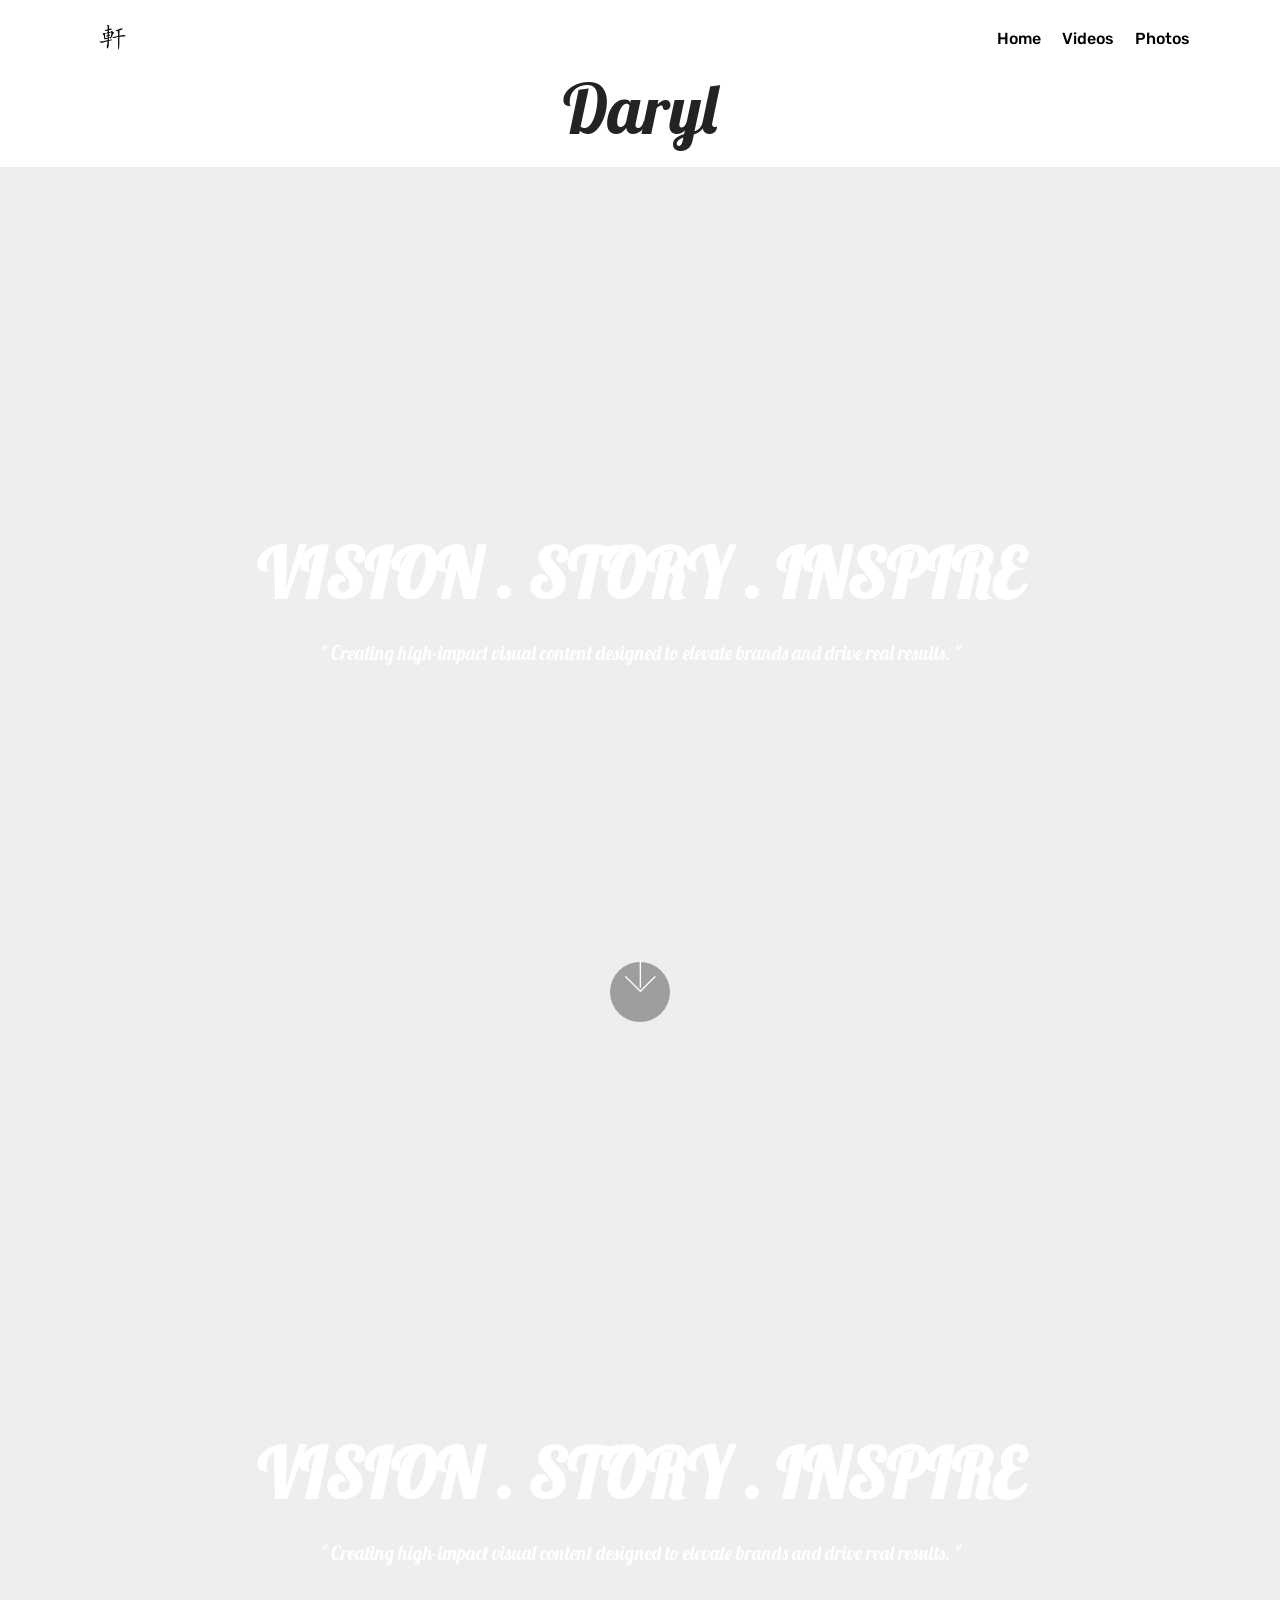
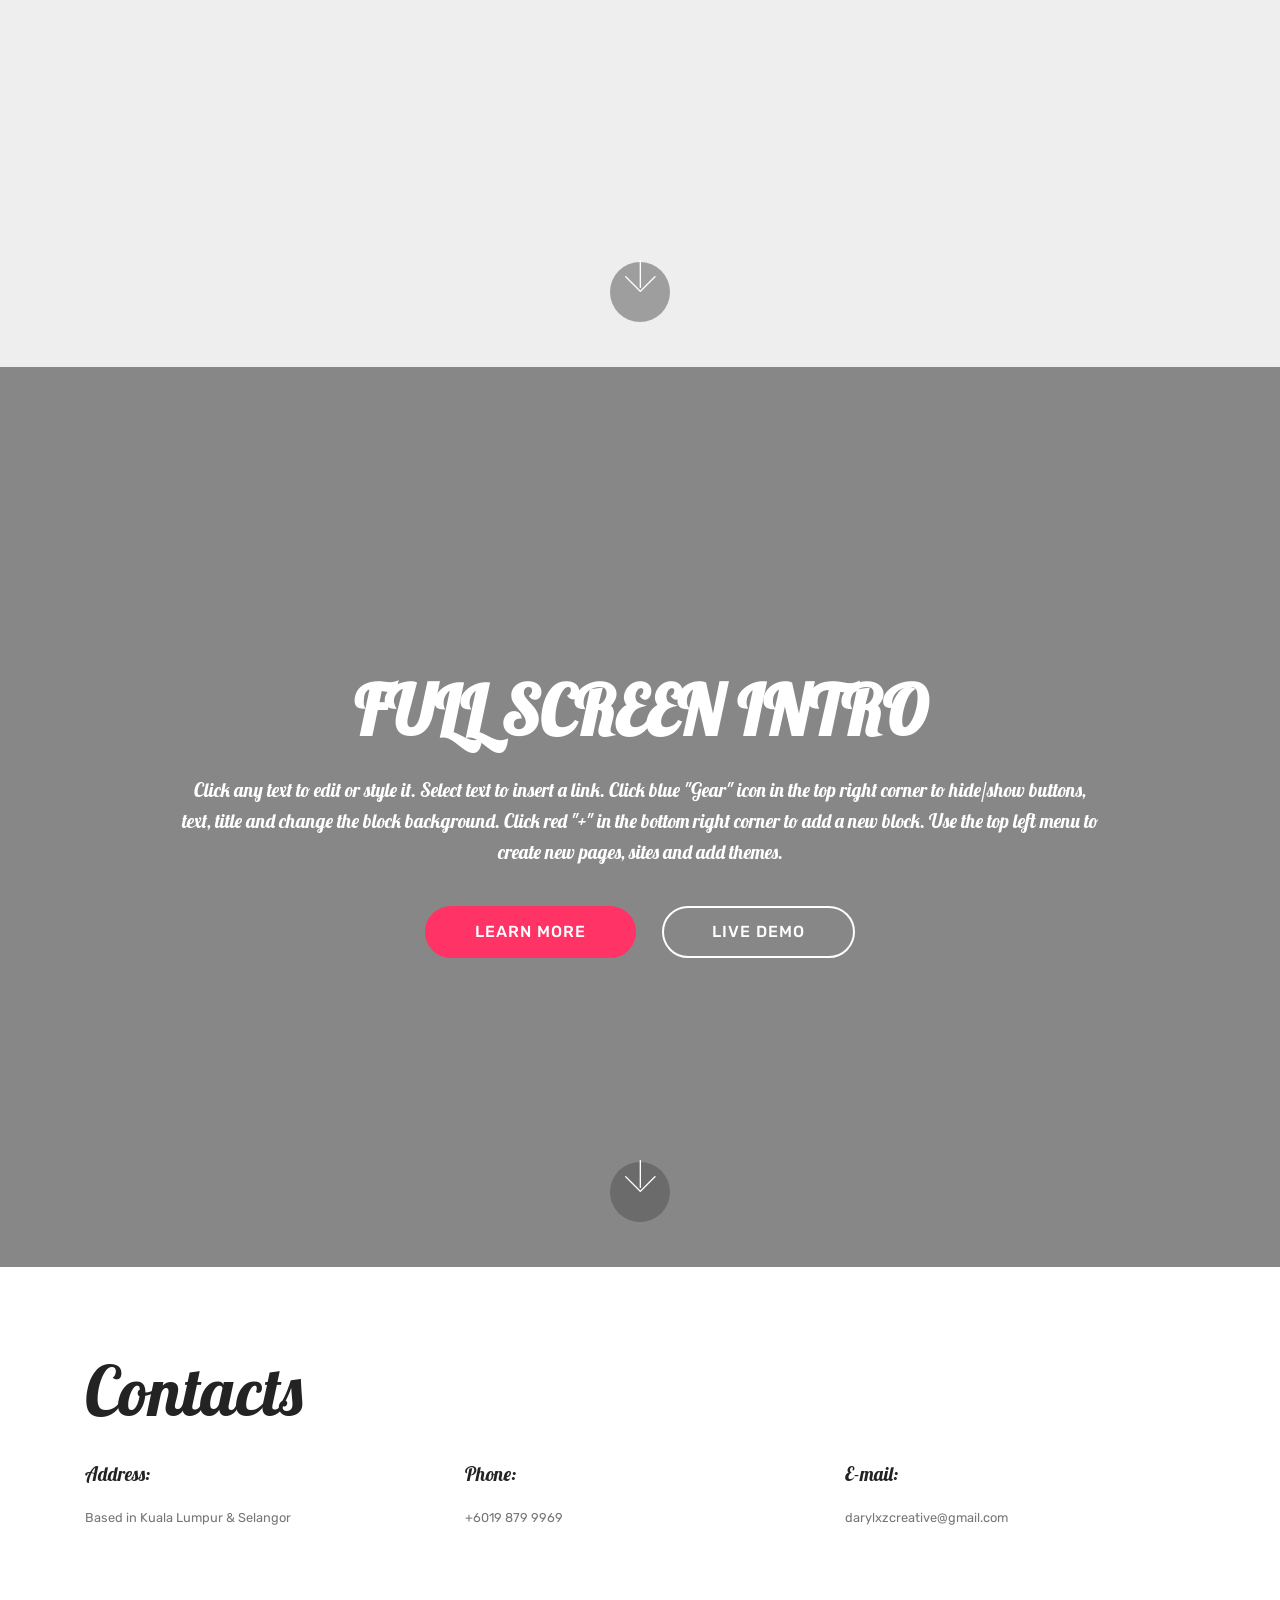
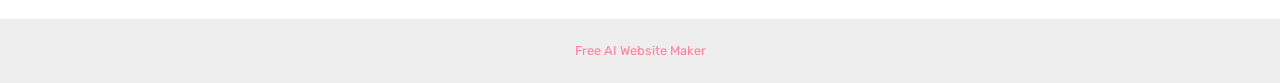
==== index.html @ c390979a "v3" ====
<!DOCTYPE html>
<html  >
<head>
  <!-- Site made with Mobirise Website Builder v6.1.12, https://mobirise.com -->
  <meta charset="UTF-8">
  <meta http-equiv="X-UA-Compatible" content="IE=edge">
  <meta name="generator" content="Mobirise v6.1.12, mobirise.com">
  <meta name="viewport" content="width=device-width, initial-scale=1, minimum-scale=1">
  <link rel="shortcut icon" href="assets/images/1-122x113.png" type="image/x-icon">
  <meta name="description" content="">
  
  
  <title>Home</title>
  <link rel="stylesheet" href="assets/web/assets/mobirise-icons/mobirise-icons.css">
  <link rel="stylesheet" href="assets/bootstrap/css/bootstrap.min.css">
  <link rel="stylesheet" href="assets/bootstrap/css/bootstrap-grid.min.css">
  <link rel="stylesheet" href="assets/bootstrap/css/bootstrap-reboot.min.css">
  <link rel="stylesheet" href="assets/tether/tether.min.css">
  <link rel="stylesheet" href="assets/dropdown/css/style.css">
  <link rel="stylesheet" href="assets/theme/css/style.css">
  <link rel="preload" href="https://fonts.googleapis.com/css?family=Lobster:400&display=swap" as="style" onload="this.onload=null;this.rel='stylesheet'">
  <noscript><link rel="stylesheet" href="https://fonts.googleapis.com/css?family=Lobster:400&display=swap"></noscript>
  <link rel="preload" href="https://fonts.googleapis.com/css?family=Rubik:300,400,500,600,700,800,900,300i,400i,500i,600i,700i,800i,900i&display=swap" as="style" onload="this.onload=null;this.rel='stylesheet'">
  <noscript><link rel="stylesheet" href="https://fonts.googleapis.com/css?family=Rubik:300,400,500,600,700,800,900,300i,400i,500i,600i,700i,800i,900i&display=swap"></noscript>
  <link rel="preload" as="style" href="assets/mobirise/css/mbr-additional.css?v=bvuc8x"><link rel="stylesheet" href="assets/mobirise/css/mbr-additional.css?v=bvuc8x" type="text/css">

  
  
  
</head>
<body>
  
  <section class="menu cid-vhZBrBcMQZ" once="menu" id="menu2-3o">

    

    <nav class="navbar navbar-expand beta-menu navbar-dropdown align-items-center navbar-toggleable-sm">
        <button class="navbar-toggler navbar-toggler-right" type="button" data-toggle="collapse" data-target="#navbarSupportedContent" aria-controls="navbarSupportedContent" aria-expanded="false" aria-label="Toggle navigation">
            <div class="hamburger">
                <span></span>
                <span></span>
                <span></span>
                <span></span>
            </div>
        </button>
        <div class="menu-logo">
            <div class="navbar-brand">
                <span class="navbar-logo">
                    <a href="index.html">
                        <img src="assets/images/1-122x113.png" alt="Mobirise" title="" style="height: 3.8rem;">
                    </a>
                </span>
                
            </div>
        </div>
        <div class="collapse navbar-collapse" id="navbarSupportedContent">
            <ul class="navbar-nav nav-dropdown nav-right" data-app-modern-menu="true"><li class="nav-item">
                    <a class="nav-link link text-black text-primary display-4" href="index.html">Home</a>
                </li><li class="nav-item"><a class="nav-link link text-black display-4" href="page1.html">Videos</a></li>
                <li class="nav-item">
                    <a class="nav-link link text-black display-4" href="page2.html">Photos</a>
                </li></ul>
            
        </div>
    </nav>
</section>

<section class="mbr-section content4 cid-vhZAEZSjSD" id="content4-3n">

    

    <div class="container">
        <div class="media-container-row">
            <div class="title col-12 col-md-8">
                <h1 class="align-center pb-3 mbr-fonts-style display-1">Daryl</h1>
                
                
            </div>
        </div>
    </div>
</section>

<section class="header6 cid-vhZHYrtEJX mbr-fullscreen" data-bg-video="https://youtu.be/ODZsAL_GTgk" id="header6-3u">

    

    

    <div class="container">
        <div class="row justify-content-md-center">
            <div class="mbr-white col-md-10">
                <h1 class="mbr-section-title align-center mbr-bold pb-3 mbr-fonts-style display-1">VISION . STORY . INSPIRE</h1>
                <p class="mbr-text align-center pb-3 mbr-fonts-style display-5">
                    " Creating high-impact visual content designed to elevate brands and drive real results. "
                </p>
                
            </div>
        </div>
    </div>

    <div class="mbr-arrow hidden-sm-down" aria-hidden="true">
        <a href="#next">
            <i class="mbri-down mbr-iconfont"></i>
        </a>
    </div>
</section>

<section class="cid-vhZI1ZffDV mbr-fullscreen" data-bg-video="https://youtu.be/ODZsAL_GTgk" id="header2-3v">

    

    

    <div class="container align-center">
        <div class="row justify-content-md-center">
            <div class="mbr-white col-md-10">
                <h1 class="mbr-section-title mbr-bold pb-3 mbr-fonts-style display-1">VISION . STORY . INSPIRE</h1>
                
                <p class="mbr-text pb-3 mbr-fonts-style display-5">
                    " Creating high-impact visual content designed to elevate brands and drive real results. "
                </p>
                
            </div>
        </div>
    </div>
    <div class="mbr-arrow hidden-sm-down" aria-hidden="true">
        <a href="#next">
            <i class="mbri-down mbr-iconfont"></i>
        </a>
    </div>
</section>

<section class="cid-vhZJtGOlrM mbr-fullscreen" data-bg-video="https://youtu.be/o5mt3nNcEqU" id="header2-3w">

    

    <div class="mbr-overlay" style="opacity: 0.5; background-color: rgb(35, 35, 35);"></div>

    <div class="container align-center">
        <div class="row justify-content-md-center">
            <div class="mbr-white col-md-10">
                <h1 class="mbr-section-title mbr-bold pb-3 mbr-fonts-style display-1">
                    FULL SCREEN INTRO
                </h1>
                
                <p class="mbr-text pb-3 mbr-fonts-style display-5">
                    Click any text to edit or style it. Select text to insert a link. Click blue "Gear" icon in the top right corner to hide/show buttons, text, title and change the block background. Click red "+" in the bottom right corner to add a new block. Use the top left menu to create new pages, sites and add themes.
                </p>
                <div class="mbr-section-btn">
                    <a class="btn btn-md btn-secondary display-4" href="https://mobiri.se">LEARN MORE</a>
                    <a class="btn btn-md btn-white-outline display-4" href="https://mobiri.se">LIVE DEMO</a>
                </div>
            </div>
        </div>
    </div>
    <div class="mbr-arrow hidden-sm-down" aria-hidden="true">
        <a href="#next">
            <i class="mbri-down mbr-iconfont"></i>
        </a>
    </div>
</section>

<section class="mbr-section contacts2 cid-vhZCFE7yWG" id="contacts2-3t">
    <!---->
    
    <!---->
    <!--Overlay-->
    
    <!--Container-->
    <div class="container">
        <div class="row">
            <!--Titles-->
            <div class="title col-12">
                <h2 class="align-left mbr-fonts-style display-1">Contacts
                </h2>
                
            </div>
            <div class="col-12">
                <div class="row justify-content-center">
                    <div class="col-12 col-md-4">
                        <div class="b b-adress">
                            <h5 class="align-left mbr-fonts-style m-0 display-5">
                                Address:
                            </h5>
                            <p class="mbr-text align-left mbr-fonts-style display-7">
                                Based in Kuala Lumpur &amp; Selangor
                            </p>
                        </div>
                    </div>
                    <div class="col-12 col-md-4">
                        <div class="b b-phone">
                            <h5 class="align-left mbr-fonts-style m-0 display-5">
                                Phone:
                            </h5>
                            <p class="mbr-text align-left mbr-fonts-style display-7">
                                +6019 879 9969</p>
                        </div>
                    </div>
                    <div class="col-12 col-md-4">
                        <div class="b b-mail">
                            <h5 class="align-left mbr-fonts-style m-0 display-5">
                                E-mail:
                            </h5>
                            <p class="mbr-text align-left mbr-fonts-style display-7">
                                darylxzcreative@gmail.com
                            </p>
                        </div>
                    </div>
                </div>
            </div>
        </div>
    </div>
</section><section class="display-7" style="padding: 0;align-items: center;justify-content: center;flex-wrap: wrap;    align-content: center;display: flex;position: relative;height: 4rem;"><a href="https://mobiri.se/4505907" style="flex: 1 1;height: 4rem;position: absolute;width: 100%;z-index: 1;"><img alt="" style="height: 4rem;" src="[data-uri]"></a><p style="margin: 0;text-align: center;" class="display-7">&#8204;</p><a style="z-index:1" href="https://mobirise.com/builder/ai-website-maker.html">Free AI Website Maker</a></section><script src="assets/popper/popper.min.js"></script>  <script src="assets/web/assets/jquery/jquery.min.js"></script>  <script src="assets/bootstrap/js/bootstrap.min.js"></script>  <script src="assets/tether/tether.min.js"></script>  <script src="assets/smoothscroll/smooth-scroll.js"></script>  <script src="assets/dropdown/js/nav-dropdown.js"></script>  <script src="assets/dropdown/js/navbar-dropdown.js"></script>  <script src="assets/touchswipe/jquery.touch-swipe.min.js"></script>  <script src="assets/ytplayer/jquery.mb.ytplayer.min.js"></script>  <script src="assets/vimeoplayer/jquery.mb.vimeo_player.js"></script>  <script src="assets/theme/js/script.js"></script>  
  
  
</body>
</html>
---- assets/web/assets/mobirise-icons/mobirise-icons.css ----
@font-face {
  font-family: 'MobiriseIcons';
  src:  url('mobirise-icons.eot?spat4u');
  src:  url('mobirise-icons.eot?spat4u#iefix') format('embedded-opentype'),
    url('mobirise-icons.woff2?spat4u') format('woff2'),
    url('mobirise-icons.woff?spat4u') format('woff'),
    url('mobirise-icons.ttf?spat4u') format('truetype'),
    url('mobirise-icons.svg?spat4u#MobiriseIcons') format('svg');
  font-weight: normal;
  font-style: normal;
  font-display: swap;
}

[class^="mbri-"], [class*=" mbri-"] {
  /* use !important to prevent issues with browser extensions that change fonts */
  font-family: MobiriseIcons !important;
  speak: none;
  font-style: normal;
  font-weight: normal;
  font-variant: normal;
  text-transform: none;
  line-height: 1;

  /* Better Font Rendering =========== */
  -webkit-font-smoothing: antialiased;
  -moz-osx-font-smoothing: grayscale;
}

.mbri-add-submenu:before {
  content: "\e900";
}
.mbri-alert:before {
  content: "\e901";
}
.mbri-align-center:before {
  content: "\e902";
}
.mbri-align-justify:before {
  content: "\e903";
}
.mbri-align-left:before {
  content: "\e904";
}
.mbri-align-right:before {
  content: "\e905";
}
.mbri-android:before {
  content: "\e906";
}
.mbri-apple:before {
  content: "\e907";
}
.mbri-arrow-down:before {
  content: "\e908";
}
.mbri-arrow-next:before {
  content: "\e909";
}
.mbri-arrow-prev:before {
  content: "\e90a";
}
.mbri-arrow-up:before {
  content: "\e90b";
}
.mbri-bold:before {
  content: "\e90c";
}
.mbri-bookmark:before {
  content: "\e90d";
}
.mbri-bootstrap:before {
  content: "\e90e";
}
.mbri-briefcase:before {
  content: "\e90f";
}
.mbri-browse:before {
  content: "\e910";
}
.mbri-bulleted-list:before {
  content: "\e911";
}
.mbri-calendar:before {
  content: "\e912";
}
.mbri-camera:before {
  content: "\e913";
}
.mbri-cart-add:before {
  content: "\e914";
}
.mbri-cart-full:before {
  content: "\e915";
}
.mbri-cash:before {
  content: "\e916";
}
.mbri-change-style:before {
  content: "\e917";
}
.mbri-chat:before {
  content: "\e918";
}
.mbri-clock:before {
  content: "\e919";
}
.mbri-close:before {
  content: "\e91a";
}
.mbri-cloud:before {
  content: "\e91b";
}
.mbri-code:before {
  content: "\e91c";
}
.mbri-contact-form:before {
  content: "\e91d";
}
.mbri-credit-card:before {
  content: "\e91e";
}
.mbri-cursor-click:before {
  content: "\e91f";
}
.mbri-cust-feedback:before {
  content: "\e920";
}
.mbri-database:before {
  content: "\e921";
}
.mbri-delivery:before {
  content: "\e922";
}
.mbri-desktop:before {
  content: "\e923";
}
.mbri-devices:before {
  content: "\e924";
}
.mbri-down:before {
  content: "\e925";
}
.mbri-download:before {
  content: "\e989";
}
.mbri-drag-n-drop:before {
  content: "\e927";
}
.mbri-drag-n-drop2:before {
  content: "\e928";
}
.mbri-edit:before {
  content: "\e929";
}
.mbri-edit2:before {
  content: "\e92a";
}
.mbri-error:before {
  content: "\e92b";
}
.mbri-extension:before {
  content: "\e92c";
}
.mbri-features:before {
  content: "\e92d";
}
.mbri-file:before {
  content: "\e92e";
}
.mbri-flag:before {
  content: "\e92f";
}
.mbri-folder:before {
  content: "\e930";
}
.mbri-gift:before {
  content: "\e931";
}
.mbri-github:before {
  content: "\e932";
}
.mbri-globe:before {
  content: "\e933";
}
.mbri-globe-2:before {
  content: "\e934";
}
.mbri-growing-chart:before {
  content: "\e935";
}
.mbri-hearth:before {
  content: "\e936";
}
.mbri-help:before {
  content: "\e937";
}
.mbri-home:before {
  content: "\e938";
}
.mbri-hot-cup:before {
  content: "\e939";
}
.mbri-idea:before {
  content: "\e93a";
}
.mbri-image-gallery:before {
  content: "\e93b";
}
.mbri-image-slider:before {
  content: "\e93c";
}
.mbri-info:before {
  content: "\e93d";
}
.mbri-italic:before {
  content: "\e93e";
}
.mbri-key:before {
  content: "\e93f";
}
.mbri-laptop:before {
  content: "\e940";
}
.mbri-layers:before {
  content: "\e941";
}
.mbri-left-right:before {
  content: "\e942";
}
.mbri-left:before {
  content: "\e943";
}
.mbri-letter:before {
  content: "\e944";
}
.mbri-like:before {
  content: "\e945";
}
.mbri-link:before {
  content: "\e946";
}
.mbri-lock:before {
  content: "\e947";
}
.mbri-login:before {
  content: "\e948";
}
.mbri-logout:before {
  content: "\e949";
}
.mbri-magic-stick:before {
  content: "\e94a";
}
.mbri-map-pin:before {
  content: "\e94b";
}
.mbri-menu:before {
  content: "\e94c";
}
.mbri-mobile:before {
  content: "\e94d";
}
.mbri-mobile2:before {
  content: "\e94e";
}
.mbri-mobirise:before {
  content: "\e94f";
}
.mbri-more-horizontal:before {
  content: "\e950";
}
.mbri-more-vertical:before {
  content: "\e951";
}
.mbri-music:before {
  content: "\e952";
}
.mbri-new-file:before {
  content: "\e953";
}
.mbri-numbered-list:before {
  content: "\e954";
}
.mbri-opened-folder:before {
  content: "\e955";
}
.mbri-pages:before {
  content: "\e956";
}
.mbri-paper-plane:before {
  content: "\e957";
}
.mbri-paperclip:before {
  content: "\e958";
}
.mbri-photo:before {
  content: "\e959";
}
.mbri-photos:before {
  content: "\e95a";
}
.mbri-pin:before {
  content: "\e95b";
}
.mbri-play:before {
  content: "\e95c";
}
.mbri-plus:before {
  content: "\e95d";
}
.mbri-preview:before {
  content: "\e95e";
}
.mbri-print:before {
  content: "\e95f";
}
.mbri-protect:before {
  content: "\e960";
}
.mbri-question:before {
  content: "\e961";
}
.mbri-quote-left:before {
  content: "\e962";
}
.mbri-quote-right:before {
  content: "\e963";
}
.mbri-refresh:before {
  content: "\e964";
}
.mbri-responsive:before {
  content: "\e965";
}
.mbri-right:before {
  content: "\e966";
}
.mbri-rocket:before {
  content: "\e967";
}
.mbri-sad-face:before {
  content: "\e968";
}
.mbri-sale:before {
  content: "\e969";
}
.mbri-save:before {
  content: "\e96a";
}
.mbri-search:before {
  content: "\e96b";
}
.mbri-setting:before {
  content: "\e96c";
}
.mbri-setting2:before {
  content: "\e96d";
}
.mbri-setting3:before {
  content: "\e96e";
}
.mbri-share:before {
  content: "\e96f";
}
.mbri-shopping-bag:before {
  content: "\e970";
}
.mbri-shopping-basket:before {
  content: "\e971";
}
.mbri-shopping-cart:before {
  content: "\e972";
}
.mbri-sites:before {
  content: "\e973";
}
.mbri-smile-face:before {
  content: "\e974";
}
.mbri-speed:before {
  content: "\e975";
}
.mbri-star:before {
  content: "\e976";
}
.mbri-success:before {
  content: "\e977";
}
.mbri-sun:before {
  content: "\e978";
}
.mbri-sun2:before {
  content: "\e979";
}
.mbri-tablet:before {
  content: "\e97a";
}
.mbri-tablet-vertical:before {
  content: "\e97b";
}
.mbri-target:before {
  content: "\e97c";
}
.mbri-timer:before {
  content: "\e97d";
}
.mbri-to-ftp:before {
  content: "\e97e";
}
.mbri-to-local-drive:before {
  content: "\e97f";
}
.mbri-touch-swipe:before {
  content: "\e980";
}
.mbri-touch:before {
  content: "\e981";
}
.mbri-trash:before {
  content: "\e982";
}
.mbri-underline:before {
  content: "\e983";
}
.mbri-unlink:before {
  content: "\e984";
}
.mbri-unlock:before {
  content: "\e985";
}
.mbri-up-down:before {
  content: "\e986";
}
.mbri-up:before {
  content: "\e987";
}
.mbri-update:before {
  content: "\e988";
}
.mbri-upload:before {
 content: "\e926"; 
}
.mbri-user:before {
  content: "\e98a";
}
.mbri-user2:before {
  content: "\e98b";
}
.mbri-users:before {
  content: "\e98c";
}
.mbri-video:before {
  content: "\e98d";
}
.mbri-video-play:before {
  content: "\e98e";
}
.mbri-watch:before {
  content: "\e98f";
}
.mbri-website-theme:before {
  content: "\e990";
}
.mbri-wifi:before {
  content: "\e991";
}
.mbri-windows:before {
  content: "\e992";
}
.mbri-zoom-out:before {
  content: "\e993";
}
.mbri-redo:before {
  content: "\e994";
}
.mbri-undo:before {
  content: "\e995";
}
---- assets/dropdown/css/style.css ----
.navbar-dropdown {
  left: 0;
  padding: 0;
  position: absolute;
  right: 0;
  top: 0;
  transition: all 0.45s ease;
  z-index: 1030;
  background: #282828; }
  .navbar-dropdown .navbar-logo {
    margin-right: 0.8rem;
    transition: margin 0.3s ease-in-out;
    vertical-align: middle; }
    .navbar-dropdown .navbar-logo img {
      height: 3.125rem;
      transition: all 0.3s ease-in-out; }
    .navbar-dropdown .navbar-logo.mbr-iconfont {
      font-size: 3.125rem;
      line-height: 3.125rem; }
  .navbar-dropdown .navbar-caption {
    font-weight: 700;
    white-space: normal;
    vertical-align: -4px;
    line-height: 3.125rem !important; }
    .navbar-dropdown .navbar-caption, .navbar-dropdown .navbar-caption:hover {
      color: inherit;
      text-decoration: none; }
  .navbar-dropdown .mbr-iconfont + .navbar-caption {
    vertical-align: -1px; }
  .navbar-dropdown.navbar-fixed-top {
    position: fixed; }
  .navbar-dropdown .navbar-brand span {
    vertical-align: -4px; }
  .navbar-dropdown.bg-color.transparent {
    background: none; }
  .navbar-dropdown.navbar-short .navbar-brand {
    padding: 0.625rem 0; }
    .navbar-dropdown.navbar-short .navbar-brand span {
      vertical-align: -1px; }
  .navbar-dropdown.navbar-short .navbar-caption {
    line-height: 2.375rem !important;
    vertical-align: -2px; }
  .navbar-dropdown.navbar-short .navbar-logo {
    margin-right: 0.5rem; }
    .navbar-dropdown.navbar-short .navbar-logo img {
      height: 2.375rem; }
    .navbar-dropdown.navbar-short .navbar-logo.mbr-iconfont {
      font-size: 2.375rem;
      line-height: 2.375rem; }
  .navbar-dropdown.navbar-short .mbr-table-cell {
    height: 3.625rem; }
  .navbar-dropdown .navbar-close {
    left: 0.6875rem;
    position: fixed;
    top: 0.75rem;
    z-index: 1000; }
  .navbar-dropdown .hamburger-icon {
    content: "";
    display: inline-block;
    vertical-align: middle;
    width: 16px;
    -webkit-box-shadow: 0 -6px 0 1px #282828,0 0 0 1px #282828,0 6px 0 1px #282828;
    -moz-box-shadow: 0 -6px 0 1px #282828,0 0 0 1px #282828,0 6px 0 1px #282828;
    box-shadow: 0 -6px 0 1px #282828,0 0 0 1px #282828,0 6px 0 1px #282828; }

.dropdown-menu .dropdown-toggle[data-toggle="dropdown-submenu"]::after {
  border-bottom: 0.35em solid transparent;
  border-left: 0.35em solid;
  border-right: 0;
  border-top: 0.35em solid transparent;
  margin-left: 0.3rem; }

.dropdown-menu .dropdown-item:focus {
  outline: 0; }

.nav-dropdown {
  font-size: 0.75rem;
  font-weight: 500;
  height: auto !important; }
  .nav-dropdown .nav-btn {
    padding-left: 1rem; }
  .nav-dropdown .link {
    margin: .667em 1.667em;
    font-weight: 500;
    padding: 0;
    transition: color .2s ease-in-out; }
    .nav-dropdown .link.dropdown-toggle {
      margin-right: 2.583em; }
      .nav-dropdown .link.dropdown-toggle::after {
        margin-left: .25rem;
        border-top: 0.35em solid;
        border-right: 0.35em solid transparent;
        border-left: 0.35em solid transparent;
        border-bottom: 0; }
      .nav-dropdown .link.dropdown-toggle[aria-expanded="true"] {
        margin: 0;
        padding: 0.667em 3.263em  0.667em 1.667em; }
  .nav-dropdown .link::after,
  .nav-dropdown .dropdown-item::after {
    color: inherit; }
  .nav-dropdown .btn {
    font-size: 0.75rem;
    font-weight: 700;
    letter-spacing: 0;
    margin-bottom: 0;
    padding-left: 1.25rem;
    padding-right: 1.25rem; }
  .nav-dropdown .dropdown-menu {
    border-radius: 0;
    border: 0;
    left: 0;
    margin: 0;
    padding-bottom: 1.25rem;
    padding-top: 1.25rem;
    position: relative; }
  .nav-dropdown .dropdown-submenu {
    margin-left: 0.125rem;
    top: 0; }
  .nav-dropdown .dropdown-item {
    font-weight: 500;
    line-height: 2;
    padding: 0.3846em 4.615em 0.3846em 1.5385em;
    position: relative;
    transition: color .2s ease-in-out, background-color .2s ease-in-out; }
    .nav-dropdown .dropdown-item::after {
      margin-top: -0.3077em;
      position: absolute;
      right: 1.1538em;
      top: 50%; }
    .nav-dropdown .dropdown-item:focus, .nav-dropdown .dropdown-item:hover {
      background: none; }

@media (max-width: 767px) {
  .nav-dropdown.navbar-toggleable-sm {
    bottom: 0;
    display: none;
    left: 0;
    overflow-x: hidden;
    position: fixed;
    top: 0;
    transform: translateX(-100%);
    -ms-transform: translateX(-100%);
    -webkit-transform: translateX(-100%);
    width: 18.75rem;
    z-index: 999; } }
.nav-dropdown.navbar-toggleable-xl {
  bottom: 0;
  display: none;
  left: 0;
  overflow-x: hidden;
  position: fixed;
  top: 0;
  transform: translateX(-100%);
  -ms-transform: translateX(-100%);
  -webkit-transform: translateX(-100%);
  width: 18.75rem;
  z-index: 999; }

.nav-dropdown-sm {
  display: block !important;
  overflow-x: hidden;
  overflow: auto;
  padding-top: 3.875rem; }
  .nav-dropdown-sm::after {
    content: "";
    display: block;
    height: 3rem;
    width: 100%; }
  .nav-dropdown-sm.collapse.in ~ .navbar-close {
    display: block !important; }
  .nav-dropdown-sm.collapsing, .nav-dropdown-sm.collapse.in {
    transform: translateX(0);
    -ms-transform: translateX(0);
    -webkit-transform: translateX(0);
    transition: all 0.25s ease-out;
    -webkit-transition: all 0.25s ease-out;
    background: #282828; }
  .nav-dropdown-sm.collapsing[aria-expanded="false"] {
    transform: translateX(-100%);
    -ms-transform: translateX(-100%);
    -webkit-transform: translateX(-100%); }
  .nav-dropdown-sm .nav-item {
    display: block;
    margin-left: 0 !important;
    padding-left: 0; }
  .nav-dropdown-sm .link,
  .nav-dropdown-sm .dropdown-item {
    border-top: 1px dotted rgba(255, 255, 255, 0.1);
    font-size: 0.8125rem;
    line-height: 1.6;
    margin: 0 !important;
    padding: 0.875rem 2.4rem 0.875rem 1.5625rem !important;
    position: relative;
    white-space: normal; }
    .nav-dropdown-sm .link:focus, .nav-dropdown-sm .link:hover,
    .nav-dropdown-sm .dropdown-item:focus,
    .nav-dropdown-sm .dropdown-item:hover {
      background: rgba(0, 0, 0, 0.2) !important;
      color: #c0a375; }
  .nav-dropdown-sm .nav-btn {
    position: relative;
    padding: 1.5625rem 1.5625rem 0 1.5625rem; }
    .nav-dropdown-sm .nav-btn::before {
      border-top: 1px dotted rgba(255, 255, 255, 0.1);
      content: "";
      left: 0;
      position: absolute;
      top: 0;
      width: 100%; }
    .nav-dropdown-sm .nav-btn + .nav-btn {
      padding-top: 0.625rem; }
      .nav-dropdown-sm .nav-btn + .nav-btn::before {
        display: none; }
  .nav-dropdown-sm .btn {
    padding: 0.625rem 0; }
  .nav-dropdown-sm .dropdown-toggle[data-toggle="dropdown-submenu"]::after {
    margin-left: .25rem;
    border-top: 0.35em solid;
    border-right: 0.35em solid transparent;
    border-left: 0.35em solid transparent;
    border-bottom: 0; }
  .nav-dropdown-sm .dropdown-toggle[data-toggle="dropdown-submenu"][aria-expanded="true"]::after {
    border-top: 0;
    border-right: 0.35em solid transparent;
    border-left: 0.35em solid transparent;
    border-bottom: 0.35em solid; }
  .nav-dropdown-sm .dropdown-menu {
    margin: 0;
    padding: 0;
    position: relative;
    top: 0;
    left: 0;
    width: 100%;
    border: 0;
    float: none;
    border-radius: 0;
    background: none; }
  .nav-dropdown-sm .dropdown-submenu {
    left: 100%;
    margin-left: 0.125rem;
    margin-top: -1.25rem;
    top: 0; }

.navbar-toggleable-sm .nav-dropdown .dropdown-menu {
  position: absolute; }

.navbar-toggleable-sm .nav-dropdown .dropdown-submenu {
  left: 100%;
  margin-left: 0.125rem;
  margin-top: -1.25rem;
  top: 0; }

.navbar-toggleable-sm.opened .nav-dropdown .dropdown-menu {
  position: relative; }

.navbar-toggleable-sm.opened .nav-dropdown .dropdown-submenu {
  left: 0;
  margin-left: 00rem;
  margin-top: 0rem;
  top: 0; }

.is-builder .nav-dropdown.collapsing {
  transition: none !important; }

/*# sourceMappingURL=style.css.map */
---- assets/theme/css/style.css ----
/*!
 * Mobirise v4 theme (https://mobirise.com/)
 * Copyright 2017 Mobirise
 */
section {
  background-color: #eeeeee;
}

.form-control:focus {
  box-shadow: none;
}

:focus {
  outline: none;
}

body {
  font-style: normal;
  line-height: 1.5;
}

section,
.container,
.container-fluid {
  position: relative;
  word-wrap: break-word;
}

a.mbr-iconfont:hover {
  text-decoration: none;
}

.article .lead p,
.article .lead ul,
.article .lead ol,
.article .lead pre,
.article .lead blockquote {
  margin-bottom: 0;
}

ul,
ol,
pre,
blockquote {
  margin-bottom: 2.3125rem;
}

pre {
  background: #f4f4f4;
  padding: 10px 24px;
  white-space: pre-wrap;
}

.inactive {
  -webkit-user-select: none;
  -moz-user-select: none;
  -ms-user-select: none;
  user-select: none;
  pointer-events: none;
  -webkit-user-drag: none;
  user-drag: none;
}

.mbr-section__comments .row {
  justify-content: center;
  -webkit-justify-content: center;
}

a {
  font-style: normal;
  font-weight: 400;
  cursor: pointer;
}

a, a:hover {
  text-decoration: none;
}

figure {
  margin-bottom: 0;
}

body {
  color: #232323;
}

h1,
h2,
h3,
h4,
h5,
h6,
.h1,
.h2,
.h3,
.h4,
.h5,
.h6,
.display-1,
.display-2,
.display-3,
.display-4 {
  line-height: 1;
  word-break: break-word;
  word-wrap: break-word;
}

.mbr-section-title {
  font-style: normal;
  line-height: 1.2;
}

.mbr-section-subtitle {
  line-height: 1.3;
}

.mbr-text {
  font-style: normal;
  line-height: 1.6;
}

b,
strong {
  font-weight: bold;
}

blockquote {
  padding: 10px 0 10px 20px;
  position: relative;
  border-left: 2px solid;
  border-color: #ff3366;
}

input:-webkit-autofill, input:-webkit-autofill:hover, input:-webkit-autofill:focus, input:-webkit-autofill:active {
  transition-delay: 9999s;
  transition-property: background-color, color;
}

textarea[type='hidden'] {
  display: none;
}

body {
  position: relative;
}

section {
  background-position: 50% 50%;
  background-repeat: no-repeat;
  background-size: cover;
}

section .mbr-background-video,
section .mbr-background-video-preview {
  position: absolute;
  bottom: 0;
  left: 0;
  right: 0;
  top: 0;
}

.hidden {
  visibility: hidden;
}

.mbr-z-index20 {
  z-index: 20;
}

/*! Base colors */
.mbr-white {
  color: #ffffff;
}

.mbr-black {
  color: #000000;
}

.mbr-bg-white {
  background-color: #ffffff;
}

.mbr-bg-black {
  background-color: #000000;
}

/*! Text-aligns */
.align-left {
  text-align: left;
}

.align-center {
  text-align: center;
}

.align-right {
  text-align: right;
}

@media (max-width: 767px) {
  .align-left,
  .align-center,
  .align-right,
  .mbr-section-btn,
  .mbr-section-title {
    text-align: center;
  }
}

/*! Font-weight  */
.mbr-light {
  font-weight: 300;
}

.mbr-regular {
  font-weight: 400;
}

.mbr-semibold {
  font-weight: 500;
}

.mbr-bold {
  font-weight: 700;
}

/*! Media  */
.media-size-item {
  -moz-flex: 1 1 auto;
  -o-flex: 1 1 auto;
  flex: 1 1 auto;
}

.media-content {
  flex-basis: 100%;
}

.media-container-row {
  display: flex;
  flex-direction: row;
  flex-wrap: wrap;
  justify-content: center;
  align-content: center;
  align-items: start;
}

.media-container-row .media-size-item {
  width: 400px;
}

.media-container-column {
  display: flex;
  flex-direction: column;
  flex-wrap: wrap;
  justify-content: center;
  align-content: center;
  align-items: stretch;
}

.media-container-column > * {
  width: 100%;
}

@media (min-width: 992px) {
  .media-container-row {
    flex-wrap: nowrap;
  }
}

figure {
  overflow: hidden;
}

figure[mbr-media-size] {
  transition: width 0.1s;
}

.mbr-figure img,
.mbr-figure iframe {
  display: block;
  width: 100%;
}

.card {
  background-color: transparent;
  border: none;
}

.card-box {
  width: 100%;
}

.card-img {
  text-align: center;
  flex-shrink: 0;
  -webkit-flex-shrink: 0;
}

.media {
  max-width: 100%;
  margin: 0 auto;
}

.mbr-figure {
  -ms-grid-row-align: center;
  align-self: center;
}

.media-container > div {
  max-width: 100%;
}

.mbr-figure img,
.card-img img {
  width: 100%;
}

@media (max-width: 991px) {
  .media-size-item {
    width: auto !important;
  }
  .media {
    width: auto;
  }
  .mbr-figure {
    width: 100% !important;
  }
}

/*! Buttons */
.btn {
  font-weight: 500;
  border-width: 2px;
  font-style: normal;
  letter-spacing: 1px;
  margin: .4rem .8rem;
  white-space: normal;
  transition: all .3s ease-in-out;
  display: inline-flex;
  align-items: center;
  justify-content: center;
  word-break: break-word;
  -webkit-align-items: center;
  -webkit-justify-content: center;
  display: -webkit-inline-flex;
}

.btn-sm {
  font-weight: 500;
  letter-spacing: 1px;
  transition: all .3s ease-in-out;
}

.btn-md {
  font-weight: 500;
  letter-spacing: 1px;
  margin: .4rem .8rem !important;
  transition: all .3s ease-in-out;
}

.btn-lg {
  font-weight: 500;
  letter-spacing: 1px;
  margin: .4rem .8rem !important;
  transition: all .3s ease-in-out;
}

.mbr-section-btn {
  margin-left: -0.25rem;
  margin-right: -0.25rem;
  font-size: 0;
}

nav .mbr-section-btn {
  margin-left: 0rem;
  margin-right: 0rem;
}

.btn-form {
  border-radius: 0;
}

.btn-form:hover {
  cursor: pointer;
}

/*! Btn icon margin */
.btn .mbr-iconfont,
.btn.btn-sm .mbr-iconfont {
  cursor: pointer;
  margin-right: 0.5rem;
}

.btn.btn-md .mbr-iconfont,
.btn.btn-md .mbr-iconfont {
  margin-right: 0.8rem;
}

.mbr-regular {
  font-weight: 400;
}

.mbr-semibold {
  font-weight: 500;
}

.mbr-bold {
  font-weight: 700;
}

[type='submit'] {
  -webkit-appearance: none;
}

/*! Full-screen */
.mbr-fullscreen .mbr-overlay {
  min-height: 100vh;
}

.mbr-fullscreen {
  display: flex;
  display: -moz-flex;
  display: -ms-flex;
  display: -o-flex;
  align-items: center;
  -webkit-align-items: center;
  min-height: 100vh;
  padding-top: 3rem;
  padding-bottom: 3rem;
}

/*! Map */
.map {
  height: 25rem;
  position: relative;
}

.map iframe {
  width: 100%;
  height: 100%;
}

.mbr-overlay {
  background-color: #000;
  bottom: 0;
  left: 0;
  opacity: .5;
  position: absolute;
  right: 0;
  top: 0;
  z-index: 0;
  pointer-events: none;
}

/* Form */
blockquote {
  font-style: italic;
  padding: 10px 0 10px 20px;
  font-size: 1.09rem;
  position: relative;
  border-width: 3px;
}

.form-control {
  background-color: #f5f5f5;
  box-shadow: none;
  color: #565656;
  line-height: 1.43;
  min-height: 3.5em;
  padding: 1.07em .5em;
}

.form-control, .form-control:focus {
  border: 1px solid #e8e8e8;
}

.form-active .form-control:invalid {
  border-color: red;
}

.form-control-label {
  position: relative;
  cursor: pointer;
  margin-bottom: .357em;
  padding: 0;
}

.alert {
  color: #ffffff;
  border-radius: 0;
  border: 0;
  font-size: .875rem;
  line-height: 1.5;
  margin-bottom: 1.875rem;
  padding: 1.25rem;
  position: relative;
}

.alert.alert-form::after {
  background-color: inherit;
  bottom: -7px;
  content: "";
  display: block;
  height: 14px;
  left: 50%;
  margin-left: -7px;
  position: absolute;
  transform: rotate(45deg);
  width: 14px;
  -webkit-transform: rotate(45deg);
}

.form-asterisk {
  font-family: initial;
  position: absolute;
  top: -2px;
  font-weight: normal;
}

/*! Scroll to top arrow */
#scrollToTop a i:before {
  content: '';
  position: absolute;
  height: 40%;
  top: 25%;
  background: #fff;
  width: 2px;
  left: calc(50% - 1px);
}

#scrollToTop a i:after {
  content: '';
  position: absolute;
  display: block;
  border-top: 2px solid #fff;
  border-right: 2px solid #fff;
  width: 40%;
  height: 40%;
  left: 30%;
  bottom: 30%;
  transform: rotate(135deg);
  -webkit-transform: rotate(135deg);
}

.mbr-arrow-up {
  bottom: 25px;
  right: 90px;
  position: fixed;
  text-align: right;
  z-index: 5000;
  color: #ffffff;
  font-size: 32px;
  transform: rotate(180deg);
  -webkit-transform: rotate(180deg);
}

.mbr-arrow-up a {
  background: rgba(0, 0, 0, 0.2);
  border-radius: 3px;
  color: #fff;
  display: inline-block;
  height: 60px;
  width: 60px;
  outline-style: none !important;
  position: relative;
  text-decoration: none;
  transition: all 0.3s ease-in-out;
  cursor: pointer;
  text-align: center;
}

.mbr-arrow-up a:hover {
  background-color: rgba(0, 0, 0, 0.4);
}

.mbr-arrow-up a i {
  line-height: 60px;
}

.mbr-arrow-up-icon {
  display: block;
  color: #fff;
}

.mbr-arrow-up-icon::before {
  content: '\203a';
  display: inline-block;
  font-family: serif;
  font-size: 32px;
  line-height: 1;
  font-style: normal;
  position: relative;
  top: 6px;
  left: -4px;
  -webkit-transform: rotate(-90deg);
  transform: rotate(-90deg);
}

/*! Arrow Down */
.mbr-arrow {
  position: absolute;
  bottom: 45px;
  left: 50%;
  width: 60px;
  height: 60px;
  cursor: pointer;
  background-color: rgba(80, 80, 80, 0.5);
  border-radius: 50%;
  -webkit-transform: translateX(-50%);
  transform: translateX(-50%);
}

.mbr-arrow > a {
  display: inline-block;
  text-decoration: none;
  outline-style: none;
  -webkit-animation: arrowdown 1.7s ease-in-out infinite;
  animation: arrowdown 1.7s ease-in-out infinite;
}

.mbr-arrow > a > i {
  position: absolute;
  top: -2px;
  left: 15px;
  font-size: 2rem;
}

@keyframes arrowdown {
  0% {
    transform: translateY(0px);
    -webkit-transform: translateY(0px);
  }
  50% {
    transform: translateY(-5px);
    -webkit-transform: translateY(-5px);
  }
  100% {
    transform: translateY(0px);
    -webkit-transform: translateY(0px);
  }
}

@-webkit-keyframes arrowdown {
  0% {
    transform: translateY(0px);
    -webkit-transform: translateY(0px);
  }
  50% {
    transform: translateY(-5px);
    -webkit-transform: translateY(-5px);
  }
  100% {
    transform: translateY(0px);
    -webkit-transform: translateY(0px);
  }
}

@media (max-width: 500px) {
  .mbr-arrow-up {
    left: 50%;
    right: auto;
    transform: translateX(-50%) rotate(180deg);
    -webkit-transform: translateX(-50%) rotate(180deg);
  }
}

/*Gradients animation*/
@keyframes gradient-animation {
  from {
    background-position: 0% 100%;
    -webkit-animation-timing-function: ease-in-out;
            animation-timing-function: ease-in-out;
  }
  to {
    background-position: 100% 0%;
    -webkit-animation-timing-function: ease-in-out;
            animation-timing-function: ease-in-out;
  }
}

@-webkit-keyframes gradient-animation {
  from {
    background-position: 0% 100%;
    -webkit-animation-timing-function: ease-in-out;
            animation-timing-function: ease-in-out;
  }
  to {
    background-position: 100% 0%;
    -webkit-animation-timing-function: ease-in-out;
            animation-timing-function: ease-in-out;
  }
}

.bg-gradient {
  background-size: 200% 200%;
  animation: gradient-animation 5s infinite alternate;
  -webkit-animation: gradient-animation 5s infinite alternate;
}

.menu .navbar-brand {
  display: -webkit-flex;
}

.menu .navbar-brand span {
  display: flex;
  display: -webkit-flex;
}

.menu .navbar-brand .navbar-caption-wrap {
  display: -webkit-flex;
}

.menu .navbar-brand .navbar-logo img {
  display: -webkit-flex;
}

@media (min-width: 768px) and (max-width: 1023px) {
  .menu .navbar-toggleable-sm .navbar-nav {
    display: -ms-flexbox;
  }
}

@media (max-width: 1023px) {
  .menu .navbar-collapse {
    max-height: 93.5vh;
  }
  .menu .navbar-collapse.show {
    overflow: auto;
  }
}

@media (min-width: 1024px) {
  .menu .navbar-nav.nav-dropdown {
    display: -webkit-flex;
  }
  .menu .navbar-toggleable-sm .navbar-collapse {
    display: -webkit-flex !important;
  }
  .menu .collapsed .navbar-collapse {
    max-height: 93.5vh;
  }
  .menu .collapsed .navbar-collapse.show {
    overflow: auto;
  }
}

@media (max-width: 767px) {
  .menu .navbar-collapse {
    max-height: 80vh;
  }
}

/* Others*/
.note-check a[data-value=Rubik] {
  font-style: normal;
}

.mbr-arrow a {
  color: #ffffff;
}

@media (max-width: 767px) {
  .mbr-arrow {
    display: none;
  }
}

.navbar {
  display: -webkit-flex;
  -webkit-flex-wrap: wrap;
  -webkit-align-items: center;
  -webkit-justify-content: space-between;
}

.navbar-collapse {
  -webkit-flex-basis: 100%;
  -webkit-flex-grow: 1;
  -webkit-align-items: center;
}

.nav-dropdown .link {
  padding: 0.667em 1.667em !important;
  margin: 0 !important;
}

.nav {
  display: -webkit-flex;
  -webkit-flex-wrap: wrap;
}

.row {
  display: -webkit-flex;
  -webkit-flex-wrap: wrap;
}

.justify-content-center {
  -webkit-justify-content: center;
}

.form-inline {
  display: -webkit-flex;
  -webkit-align-items: center;
}

.card-wrapper {
  -webkit-flex: 1;
}

.carousel-control {
  z-index: 10;
  display: -webkit-flex;
  -webkit-align-items: center;
  -webkit-justify-content: center;
}

.carousel-controls {
  display: -webkit-flex;
}

.media {
  display: -webkit-flex;
}

.form-group:focus {
  outline: none;
}

.jq-selectbox__select {
  padding: 1.07em 0.5em;
  position: absolute;
  top: 0;
  left: 0;
  width: 100%;
}

.jq-selectbox__dropdown {
  position: absolute;
  top: 100%;
  left: 0 !important;
  width: 100% !important;
}

.jq-selectbox__trigger-arrow {
  -webkit-transform: translateY(-50%);
          transform: translateY(-50%);
}

.jq-selectbox li {
  padding: 1.07em 0.5em;
}

input[type='range'] {
  padding-left: 0 !important;
  padding-right: 0 !important;
}

.modal-dialog,
.modal-content {
  height: 100%;
}

.modal-dialog .carousel-inner {
  height: calc(100vh - 1.75rem);
}

@media (max-width: 575px) {
  .modal-dialog .carousel-inner {
    height: calc(100vh - 1rem);
  }
}

.carousel-item {
  text-align: center;
}

.carousel-item img {
  margin: auto;
}

.navbar-toggler {
  align-self: flex-start;
  padding: 0.25rem 0.75rem;
  font-size: 1.25rem;
  line-height: 1;
  background: transparent;
  border: 1px solid transparent;
  border-radius: 0.25rem;
}

.navbar-toggler:focus,
.navbar-toggler:hover {
  text-decoration: none;
}

.navbar-toggler-icon {
  display: inline-block;
  width: 1.5em;
  height: 1.5em;
  vertical-align: middle;
  content: '';
  background: no-repeat center center;
  background-size: 100% 100%;
}

.navbar-toggler-left {
  position: absolute;
  left: 1rem;
}

.navbar-toggler-right {
  position: absolute;
  right: 1rem;
}

@media (max-width: 575px) {
  .navbar-toggleable .navbar-nav .dropdown-menu {
    position: static;
    float: none;
  }
  .navbar-toggleable > .container {
    padding-right: 0;
    padding-left: 0;
  }
}

@media (min-width: 576px) {
  .navbar-toggleable {
    flex-direction: row;
    flex-wrap: nowrap;
    align-items: center;
  }
  .navbar-toggleable .navbar-nav {
    flex-direction: row;
  }
  .navbar-toggleable .navbar-nav .nav-link {
    padding-right: 0.5rem;
    padding-left: 0.5rem;
  }
  .navbar-toggleable > .container {
    display: flex;
    flex-wrap: nowrap;
    align-items: center;
  }
  .navbar-toggleable .navbar-collapse {
    display: flex !important;
    width: 100%;
  }
  .navbar-toggleable .navbar-toggler {
    display: none;
  }
}

@media (max-width: 767px) {
  .navbar-toggleable-sm .navbar-nav .dropdown-menu {
    position: static;
    float: none;
  }
  .navbar-toggleable-sm > .container {
    padding-right: 0;
    padding-left: 0;
  }
}

@media (min-width: 768px) {
  .navbar-toggleable-sm {
    flex-direction: row;
    flex-wrap: nowrap;
    align-items: center;
  }
  .navbar-toggleable-sm .navbar-nav {
    flex-direction: row;
  }
  .navbar-toggleable-sm .navbar-nav .nav-link {
    padding-right: 0.5rem;
    padding-left: 0.5rem;
  }
  .navbar-toggleable-sm > .container {
    display: flex;
    flex-wrap: nowrap;
    align-items: center;
  }
  .navbar-toggleable-sm .navbar-collapse {
    display: none;
    width: 100%;
  }
  .navbar-toggleable-sm .navbar-toggler {
    display: none;
  }
}

@media (max-width: 1023px) {
  .navbar-toggleable-md .navbar-nav .dropdown-menu {
    position: static;
    float: none;
  }
  .navbar-toggleable-md > .container {
    padding-right: 0;
    padding-left: 0;
  }
}

@media (min-width: 1024px) {
  .navbar-toggleable-md {
    flex-direction: row;
    flex-wrap: nowrap;
    align-items: center;
  }
  .navbar-toggleable-md .navbar-nav {
    flex-direction: row;
  }
  .navbar-toggleable-md .navbar-nav .nav-link {
    padding-right: 0.5rem;
    padding-left: 0.5rem;
  }
  .navbar-toggleable-md > .container {
    display: flex;
    flex-wrap: nowrap;
    align-items: center;
  }
  .navbar-toggleable-md .navbar-collapse {
    display: flex !important;
    width: 100%;
  }
  .navbar-toggleable-md .navbar-toggler {
    display: none;
  }
}

@media (max-width: 1199px) {
  .navbar-toggleable-lg .navbar-nav .dropdown-menu {
    position: static;
    float: none;
  }
  .navbar-toggleable-lg > .container {
    padding-right: 0;
    padding-left: 0;
  }
}

@media (min-width: 1200px) {
  .navbar-toggleable-lg {
    flex-direction: row;
    flex-wrap: nowrap;
    align-items: center;
  }
  .navbar-toggleable-lg .navbar-nav {
    flex-direction: row;
  }
  .navbar-toggleable-lg .navbar-nav .nav-link {
    padding-right: 0.5rem;
    padding-left: 0.5rem;
  }
  .navbar-toggleable-lg > .container {
    display: flex;
    flex-wrap: nowrap;
    align-items: center;
  }
  .navbar-toggleable-lg .navbar-collapse {
    display: flex !important;
    width: 100%;
  }
  .navbar-toggleable-lg .navbar-toggler {
    display: none;
  }
}

.navbar-toggleable-xl {
  flex-direction: row;
  flex-wrap: nowrap;
  align-items: center;
}

.navbar-toggleable-xl .navbar-nav .dropdown-menu {
  position: static;
  float: none;
}

.navbar-toggleable-xl > .container {
  padding-right: 0;
  padding-left: 0;
}

.navbar-toggleable-xl .navbar-nav {
  flex-direction: row;
}

.navbar-toggleable-xl .navbar-nav .nav-link {
  padding-right: 0.5rem;
  padding-left: 0.5rem;
}

.navbar-toggleable-xl > .container {
  display: flex;
  flex-wrap: nowrap;
  align-items: center;
}

.navbar-toggleable-xl .navbar-collapse {
  display: flex !important;
  width: 100%;
}

.navbar-toggleable-xl .navbar-toggler {
  display: none;
}

.card-img {
  width: auto;
}

.menu .navbar.collapsed:not(.beta-menu) {
  flex-direction: column;
}

.carousel-item.active,
.carousel-item-next,
.carousel-item-prev {
  display: flex;
}

.note-air-layout .dropup .dropdown-menu,
.note-air-layout .navbar-fixed-bottom .dropdown .dropdown-menu {
  bottom: initial !important;
}

html,
body {
  height: auto;
  min-height: 100vh;
}

.dropup .dropdown-toggle::after {
  display: none;
}
.engine {
	position: absolute;
	text-indent: -2400px;
	text-align: center;
	padding: 0;
	top: 0;
	left: -2400px;
}
---- assets/mobirise/css/mbr-additional.css ----
body {
  font-family: Rubik;
}
.display-1 {
  font-family: 'Lobster', display;
  font-size: 4.25rem;
  font-display: swap;
}
.display-1 > .mbr-iconfont {
  font-size: 6.8rem;
}
.display-2 {
  font-family: 'Lobster', display;
  font-size: 2.4rem;
  font-display: swap;
}
.display-2 > .mbr-iconfont {
  font-size: 3.84rem;
}
.display-4 {
  font-family: 'Rubik', sans-serif;
  font-size: 1rem;
  font-display: swap;
}
.display-4 > .mbr-iconfont {
  font-size: 1.6rem;
}
.display-5 {
  font-family: 'Lobster', display;
  font-size: 1.2rem;
  font-display: swap;
}
.display-5 > .mbr-iconfont {
  font-size: 1.92rem;
}
.display-7 {
  font-family: 'Rubik', sans-serif;
  font-size: 0.8rem;
  font-display: swap;
}
.display-7 > .mbr-iconfont {
  font-size: 1.28rem;
}
/* ---- Fluid typography for mobile devices ---- */
/* 1.4 - font scale ratio ( bootstrap == 1.42857 ) */
/* 100vw - current viewport width */
/* (48 - 20)  48 == 48rem == 768px, 20 == 20rem == 320px(minimal supported viewport) */
/* 0.65 - min scale variable, may vary */
@media (max-width: 768px) {
  .display-1 {
    font-size: 3.4rem;
    font-size: calc( 2.1374999999999997rem + (4.25 - 2.1374999999999997) * ((100vw - 20rem) / (48 - 20)));
    line-height: calc( 1.4 * (2.1374999999999997rem + (4.25 - 2.1374999999999997) * ((100vw - 20rem) / (48 - 20))));
  }
  .display-2 {
    font-size: 1.92rem;
    font-size: calc( 1.49rem + (2.4 - 1.49) * ((100vw - 20rem) / (48 - 20)));
    line-height: calc( 1.4 * (1.49rem + (2.4 - 1.49) * ((100vw - 20rem) / (48 - 20))));
  }
  .display-4 {
    font-size: 0.8rem;
    font-size: calc( 1rem + (1 - 1) * ((100vw - 20rem) / (48 - 20)));
    line-height: calc( 1.4 * (1rem + (1 - 1) * ((100vw - 20rem) / (48 - 20))));
  }
  .display-5 {
    font-size: 0.96rem;
    font-size: calc( 1.07rem + (1.2 - 1.07) * ((100vw - 20rem) / (48 - 20)));
    line-height: calc( 1.4 * (1.07rem + (1.2 - 1.07) * ((100vw - 20rem) / (48 - 20))));
  }
}
/* Buttons */
.btn {
  padding: 1rem 3rem;
  border-radius: 3px;
}
.btn-sm {
  padding: 0.6rem 1.5rem;
  border-radius: 3px;
}
.btn-md {
  padding: 1rem 3rem;
  border-radius: 3px;
}
.btn-lg {
  padding: 1.2rem 3.2rem;
  border-radius: 3px;
}
.bg-primary {
  background-color: #ff7f9f !important;
}
.bg-success {
  background-color: #f7ed4a !important;
}
.bg-info {
  background-color: #82786e !important;
}
.bg-warning {
  background-color: #879a9f !important;
}
.bg-danger {
  background-color: #b1a374 !important;
}
.btn-primary,
.btn-primary:active {
  background-color: #ff7f9f !important;
  border-color: #ff7f9f !important;
  color: #ffffff !important;
}
.btn-primary:hover,
.btn-primary:focus,
.btn-primary.focus,
.btn-primary.active {
  color: #ffffff !important;
  background-color: #ff3266 !important;
  border-color: #ff3266 !important;
}
.btn-primary.disabled,
.btn-primary:disabled {
  color: #ffffff !important;
  background-color: #ff3266 !important;
  border-color: #ff3266 !important;
}
.btn-secondary,
.btn-secondary:active {
  background-color: #ff3366 !important;
  border-color: #ff3366 !important;
  color: #ffffff !important;
}
.btn-secondary:hover,
.btn-secondary:focus,
.btn-secondary.focus,
.btn-secondary.active {
  color: #ffffff !important;
  background-color: #e50039 !important;
  border-color: #e50039 !important;
}
.btn-secondary.disabled,
.btn-secondary:disabled {
  color: #ffffff !important;
  background-color: #e50039 !important;
  border-color: #e50039 !important;
}
.btn-info,
.btn-info:active {
  background-color: #82786e !important;
  border-color: #82786e !important;
  color: #ffffff !important;
}
.btn-info:hover,
.btn-info:focus,
.btn-info.focus,
.btn-info.active {
  color: #ffffff !important;
  background-color: #59524b !important;
  border-color: #59524b !important;
}
.btn-info.disabled,
.btn-info:disabled {
  color: #ffffff !important;
  background-color: #59524b !important;
  border-color: #59524b !important;
}
.btn-success,
.btn-success:active {
  background-color: #f7ed4a !important;
  border-color: #f7ed4a !important;
  color: #3f3c03 !important;
}
.btn-success:hover,
.btn-success:focus,
.btn-success.focus,
.btn-success.active {
  color: #3f3c03 !important;
  background-color: #eadd0a !important;
  border-color: #eadd0a !important;
}
.btn-success.disabled,
.btn-success:disabled {
  color: #3f3c03 !important;
  background-color: #eadd0a !important;
  border-color: #eadd0a !important;
}
.btn-warning,
.btn-warning:active {
  background-color: #879a9f !important;
  border-color: #879a9f !important;
  color: #ffffff !important;
}
.btn-warning:hover,
.btn-warning:focus,
.btn-warning.focus,
.btn-warning.active {
  color: #ffffff !important;
  background-color: #617479 !important;
  border-color: #617479 !important;
}
.btn-warning.disabled,
.btn-warning:disabled {
  color: #ffffff !important;
  background-color: #617479 !important;
  border-color: #617479 !important;
}
.btn-danger,
.btn-danger:active {
  background-color: #b1a374 !important;
  border-color: #b1a374 !important;
  color: #ffffff !important;
}
.btn-danger:hover,
.btn-danger:focus,
.btn-danger.focus,
.btn-danger.active {
  color: #ffffff !important;
  background-color: #8b7d4e !important;
  border-color: #8b7d4e !important;
}
.btn-danger.disabled,
.btn-danger:disabled {
  color: #ffffff !important;
  background-color: #8b7d4e !important;
  border-color: #8b7d4e !important;
}
.btn-white {
  color: #333333 !important;
}
.btn-white,
.btn-white:active {
  background-color: #ffffff !important;
  border-color: #ffffff !important;
  color: #808080 !important;
}
.btn-white:hover,
.btn-white:focus,
.btn-white.focus,
.btn-white.active {
  color: #808080 !important;
  background-color: #d9d9d9 !important;
  border-color: #d9d9d9 !important;
}
.btn-white.disabled,
.btn-white:disabled {
  color: #808080 !important;
  background-color: #d9d9d9 !important;
  border-color: #d9d9d9 !important;
}
.btn-black,
.btn-black:active {
  background-color: #333333 !important;
  border-color: #333333 !important;
  color: #ffffff !important;
}
.btn-black:hover,
.btn-black:focus,
.btn-black.focus,
.btn-black.active {
  color: #ffffff !important;
  background-color: #0d0d0d !important;
  border-color: #0d0d0d !important;
}
.btn-black.disabled,
.btn-black:disabled {
  color: #ffffff !important;
  background-color: #0d0d0d !important;
  border-color: #0d0d0d !important;
}
.btn-primary-outline,
.btn-primary-outline:active {
  background: none;
  border-color: #ff1952;
  color: #ff1952;
}
.btn-primary-outline:hover,
.btn-primary-outline:focus,
.btn-primary-outline.focus,
.btn-primary-outline.active {
  color: #ffffff;
  background-color: #ff7f9f;
  border-color: #ff7f9f;
}
.btn-primary-outline.disabled,
.btn-primary-outline:disabled {
  color: #ffffff !important;
  background-color: #ff7f9f !important;
  border-color: #ff7f9f !important;
}
.btn-secondary-outline,
.btn-secondary-outline:active {
  background: none;
  border-color: #cc0033;
  color: #cc0033;
}
.btn-secondary-outline:hover,
.btn-secondary-outline:focus,
.btn-secondary-outline.focus,
.btn-secondary-outline.active {
  color: #ffffff;
  background-color: #ff3366;
  border-color: #ff3366;
}
.btn-secondary-outline.disabled,
.btn-secondary-outline:disabled {
  color: #ffffff !important;
  background-color: #ff3366 !important;
  border-color: #ff3366 !important;
}
.btn-info-outline,
.btn-info-outline:active {
  background: none;
  border-color: #4b453f;
  color: #4b453f;
}
.btn-info-outline:hover,
.btn-info-outline:focus,
.btn-info-outline.focus,
.btn-info-outline.active {
  color: #ffffff;
  background-color: #82786e;
  border-color: #82786e;
}
.btn-info-outline.disabled,
.btn-info-outline:disabled {
  color: #ffffff !important;
  background-color: #82786e !important;
  border-color: #82786e !important;
}
.btn-success-outline,
.btn-success-outline:active {
  background: none;
  border-color: #d2c609;
  color: #d2c609;
}
.btn-success-outline:hover,
.btn-success-outline:focus,
.btn-success-outline.focus,
.btn-success-outline.active {
  color: #3f3c03;
  background-color: #f7ed4a;
  border-color: #f7ed4a;
}
.btn-success-outline.disabled,
.btn-success-outline:disabled {
  color: #3f3c03 !important;
  background-color: #f7ed4a !important;
  border-color: #f7ed4a !important;
}
.btn-warning-outline,
.btn-warning-outline:active {
  background: none;
  border-color: #55666b;
  color: #55666b;
}
.btn-warning-outline:hover,
.btn-warning-outline:focus,
.btn-warning-outline.focus,
.btn-warning-outline.active {
  color: #ffffff;
  background-color: #879a9f;
  border-color: #879a9f;
}
.btn-warning-outline.disabled,
.btn-warning-outline:disabled {
  color: #ffffff !important;
  background-color: #879a9f !important;
  border-color: #879a9f !important;
}
.btn-danger-outline,
.btn-danger-outline:active {
  background: none;
  border-color: #7a6e45;
  color: #7a6e45;
}
.btn-danger-outline:hover,
.btn-danger-outline:focus,
.btn-danger-outline.focus,
.btn-danger-outline.active {
  color: #ffffff;
  background-color: #b1a374;
  border-color: #b1a374;
}
.btn-danger-outline.disabled,
.btn-danger-outline:disabled {
  color: #ffffff !important;
  background-color: #b1a374 !important;
  border-color: #b1a374 !important;
}
.btn-black-outline,
.btn-black-outline:active {
  background: none;
  border-color: #000000;
  color: #000000;
}
.btn-black-outline:hover,
.btn-black-outline:focus,
.btn-black-outline.focus,
.btn-black-outline.active {
  color: #ffffff;
  background-color: #333333;
  border-color: #333333;
}
.btn-black-outline.disabled,
.btn-black-outline:disabled {
  color: #ffffff !important;
  background-color: #333333 !important;
  border-color: #333333 !important;
}
.btn-white-outline,
.btn-white-outline:active,
.btn-white-outline.active {
  background: none;
  border-color: #ffffff;
  color: #ffffff;
}
.btn-white-outline:hover,
.btn-white-outline:focus,
.btn-white-outline.focus {
  color: #333333;
  background-color: #ffffff;
  border-color: #ffffff;
}
.text-primary {
  color: #ff7f9f !important;
}
.text-secondary {
  color: #ff3366 !important;
}
.text-success {
  color: #f7ed4a !important;
}
.text-info {
  color: #82786e !important;
}
.text-warning {
  color: #879a9f !important;
}
.text-danger {
  color: #b1a374 !important;
}
.text-white {
  color: #ffffff !important;
}
.text-black {
  color: #000000 !important;
}
a.text-primary:hover,
a.text-primary:focus {
  color: #ff1952 !important;
}
a.text-secondary:hover,
a.text-secondary:focus {
  color: #cc0033 !important;
}
a.text-success:hover,
a.text-success:focus {
  color: #d2c609 !important;
}
a.text-info:hover,
a.text-info:focus {
  color: #4b453f !important;
}
a.text-warning:hover,
a.text-warning:focus {
  color: #55666b !important;
}
a.text-danger:hover,
a.text-danger:focus {
  color: #7a6e45 !important;
}
a.text-white:hover,
a.text-white:focus {
  color: #b3b3b3 !important;
}
a.text-black:hover,
a.text-black:focus {
  color: #4d4d4d !important;
}
.alert-success {
  background-color: #70c770;
}
.alert-info {
  background-color: #82786e;
}
.alert-warning {
  background-color: #879a9f;
}
.alert-danger {
  background-color: #b1a374;
}
.mbr-section-btn a.btn:not(.btn-form) {
  border-radius: 100px;
}
.mbr-section-btn a.btn:not(.btn-form):hover,
.mbr-section-btn a.btn:not(.btn-form):focus {
  box-shadow: none !important;
}
.mbr-section-btn a.btn:not(.btn-form):hover,
.mbr-section-btn a.btn:not(.btn-form):focus {
  box-shadow: 0 10px 40px 0 rgba(0, 0, 0, 0.2) !important;
  -webkit-box-shadow: 0 10px 40px 0 rgba(0, 0, 0, 0.2) !important;
}
.mbr-gallery-filter li a {
  border-radius: 100px !important;
}
.mbr-gallery-filter li.active .btn {
  background-color: #ff7f9f;
  border-color: #ff7f9f;
  color: #ffffff;
}
.mbr-gallery-filter li.active .btn:focus {
  box-shadow: none;
}
.nav-tabs .nav-link {
  border-radius: 100px !important;
}
a,
a:hover {
  color: #ff7f9f;
}
.mbr-plan-header.bg-primary .mbr-plan-subtitle,
.mbr-plan-header.bg-primary .mbr-plan-price-desc {
  color: #ffffff;
}
.mbr-plan-header.bg-success .mbr-plan-subtitle,
.mbr-plan-header.bg-success .mbr-plan-price-desc {
  color: #ffffff;
}
.mbr-plan-header.bg-info .mbr-plan-subtitle,
.mbr-plan-header.bg-info .mbr-plan-price-desc {
  color: #beb8b2;
}
.mbr-plan-header.bg-warning .mbr-plan-subtitle,
.mbr-plan-header.bg-warning .mbr-plan-price-desc {
  color: #ced6d8;
}
.mbr-plan-header.bg-danger .mbr-plan-subtitle,
.mbr-plan-header.bg-danger .mbr-plan-price-desc {
  color: #dfd9c6;
}
/* Scroll to top button*/
.scrollToTop_wraper {
  display: none;
}
.form-control {
  font-family: 'Rubik', sans-serif;
  font-size: 0.8rem;
  font-display: swap;
}
.form-control > .mbr-iconfont {
  font-size: 1.28rem;
}
blockquote {
  border-color: #ff7f9f;
}
/* Forms */
.mbr-form .btn {
  margin: .4rem 0;
}
.mbr-form .input-group-btn a.btn {
  border-radius: 100px !important;
}
.mbr-form .input-group-btn a.btn:hover {
  box-shadow: 0 10px 40px 0 rgba(0, 0, 0, 0.2);
}
.mbr-form .input-group-btn button[type="submit"] {
  border-radius: 100px !important;
  padding: 1rem 3rem;
}
.mbr-form .input-group-btn button[type="submit"]:hover {
  box-shadow: 0 10px 40px 0 rgba(0, 0, 0, 0.2);
}
@media (max-width: 767px) {
  .btn {
    font-size: .75rem !important;
  }
  .btn .mbr-iconfont {
    font-size: 1rem !important;
  }
}
/* Footer */
.mbr-footer-content li::before,
.mbr-footer .mbr-contacts li::before {
  background: #ff7f9f;
}
.mbr-footer-content li a:hover,
.mbr-footer .mbr-contacts li a:hover {
  color: #ff7f9f;
}
.footer3 input[type="email"],
.footer4 input[type="email"] {
  border-radius: 100px !important;
}
.footer3 .input-group-btn a.btn,
.footer4 .input-group-btn a.btn {
  border-radius: 100px !important;
}
.footer3 .input-group-btn button[type="submit"],
.footer4 .input-group-btn button[type="submit"] {
  border-radius: 100px !important;
}
/* Headers*/
.header13 .form-inline input[type="email"],
.header14 .form-inline input[type="email"] {
  border-radius: 100px;
}
.header13 .form-inline input[type="text"],
.header14 .form-inline input[type="text"] {
  border-radius: 100px;
}
.header13 .form-inline input[type="tel"],
.header14 .form-inline input[type="tel"] {
  border-radius: 100px;
}
.header13 .form-inline a.btn,
.header14 .form-inline a.btn {
  border-radius: 100px;
}
.header13 .form-inline button,
.header14 .form-inline button {
  border-radius: 100px !important;
}
@media screen and (-ms-high-contrast: active), (-ms-high-contrast: none) {
  .card-wrapper {
    flex: auto !important;
  }
}
.jq-selectbox li:hover,
.jq-selectbox li.selected {
  background-color: #ff7f9f;
  color: #ffffff;
}
.jq-selectbox .jq-selectbox__trigger-arrow,
.jq-number__spin.minus:after,
.jq-number__spin.plus:after {
  transition: 0.4s;
  border-top-color: currentColor;
  border-bottom-color: currentColor;
}
.jq-selectbox:hover .jq-selectbox__trigger-arrow,
.jq-number__spin.minus:hover:after,
.jq-number__spin.plus:hover:after {
  border-top-color: #ff7f9f;
  border-bottom-color: #ff7f9f;
}
.xdsoft_datetimepicker .xdsoft_calendar td.xdsoft_default,
.xdsoft_datetimepicker .xdsoft_calendar td.xdsoft_current,
.xdsoft_datetimepicker .xdsoft_timepicker .xdsoft_time_box > div > div.xdsoft_current {
  color: #000000 !important;
  background-color: #ff7f9f !important;
  box-shadow: none !important;
}
.xdsoft_datetimepicker .xdsoft_calendar td:hover,
.xdsoft_datetimepicker .xdsoft_timepicker .xdsoft_time_box > div > div:hover {
  color: #ffffff !important;
  background: #ff3366 !important;
  box-shadow: none !important;
}
.lazy-bg {
  background-image: none !important;
}
.lazy-placeholder:not(section),
.lazy-none {
  display: block;
  position: relative;
  padding-bottom: 56.25%;
}
iframe.lazy-placeholder,
.lazy-placeholder:after {
  content: '';
  position: absolute;
  width: 100px;
  height: 100px;
  background: transparent no-repeat center;
  background-size: contain;
  top: 50%;
  left: 50%;
  transform: translateX(-50%) translateY(-50%);
  background-image: url("data:image/svg+xml;charset=UTF-8,%3csvg width='32' height='32' viewBox='0 0 64 64' xmlns='http://www.w3.org/2000/svg' stroke='%23ff7f9f' %3e%3cg fill='none' fill-rule='evenodd'%3e%3cg transform='translate(16 16)' stroke-width='2'%3e%3ccircle stroke-opacity='.5' cx='16' cy='16' r='16'/%3e%3cpath d='M32 16c0-9.94-8.06-16-16-16'%3e%3canimateTransform attributeName='transform' type='rotate' from='0 16 16' to='360 16 16' dur='1s' repeatCount='indefinite'/%3e%3c/path%3e%3c/g%3e%3c/g%3e%3c/svg%3e");
}
section.lazy-placeholder:after {
  opacity: 0.3;
}
.cid-vhZBrBcMQZ .navbar {
  background: #ffffff;
  transition: none;
  min-height: 77px;
  padding: .5rem 0;
}
.cid-vhZBrBcMQZ .navbar-dropdown.bg-color.transparent.opened {
  background: #ffffff;
}
.cid-vhZBrBcMQZ a {
  font-style: normal;
}
.cid-vhZBrBcMQZ .nav-item span {
  padding-right: 0.4em;
  line-height: 0.5em;
  vertical-align: text-bottom;
  position: relative;
  text-decoration: none;
}
.cid-vhZBrBcMQZ .nav-item a {
  display: flex;
  align-items: center;
  justify-content: center;
  padding: 0.7rem 0 !important;
  margin: 0rem .65rem !important;
}
.cid-vhZBrBcMQZ .nav-item:focus,
.cid-vhZBrBcMQZ .nav-link:focus {
  outline: none;
}
.cid-vhZBrBcMQZ .btn {
  padding: 0.4rem 1.5rem;
  display: inline-flex;
  align-items: center;
}
.cid-vhZBrBcMQZ .btn .mbr-iconfont {
  font-size: 1.6rem;
}
.cid-vhZBrBcMQZ .menu-logo {
  margin-right: auto;
}
.cid-vhZBrBcMQZ .menu-logo .navbar-brand {
  display: flex;
  margin-left: 5rem;
  padding: 0;
  transition: padding .2s;
  min-height: 3.8rem;
  align-items: center;
}
.cid-vhZBrBcMQZ .menu-logo .navbar-brand .navbar-caption-wrap {
  display: flex;
  -webkit-align-items: center;
  align-items: center;
  word-break: break-word;
  min-width: 7rem;
  margin: .3rem 0;
}
.cid-vhZBrBcMQZ .menu-logo .navbar-brand .navbar-caption-wrap .navbar-caption {
  line-height: 1.2rem !important;
  padding-right: 2rem;
}
.cid-vhZBrBcMQZ .menu-logo .navbar-brand .navbar-logo {
  font-size: 4rem;
  transition: font-size 0.25s;
}
.cid-vhZBrBcMQZ .menu-logo .navbar-brand .navbar-logo img {
  display: flex;
}
.cid-vhZBrBcMQZ .menu-logo .navbar-brand .navbar-logo .mbr-iconfont {
  transition: font-size 0.25s;
}
.cid-vhZBrBcMQZ .navbar-toggleable-sm .navbar-collapse {
  justify-content: flex-end;
  -webkit-justify-content: flex-end;
  padding-right: 5rem;
  width: auto;
}
.cid-vhZBrBcMQZ .navbar-toggleable-sm .navbar-collapse .navbar-nav {
  flex-wrap: wrap;
  -webkit-flex-wrap: wrap;
  padding-left: 0;
}
.cid-vhZBrBcMQZ .navbar-toggleable-sm .navbar-collapse .navbar-nav .nav-item {
  -webkit-align-self: center;
  align-self: center;
}
.cid-vhZBrBcMQZ .navbar-toggleable-sm .navbar-collapse .navbar-buttons {
  padding-left: 0;
  padding-bottom: 0;
}
.cid-vhZBrBcMQZ .dropdown .dropdown-menu {
  background: #ffffff;
  display: none;
  position: absolute;
  min-width: 5rem;
  padding-top: 1.4rem;
  padding-bottom: 1.4rem;
  text-align: left;
}
.cid-vhZBrBcMQZ .dropdown .dropdown-menu .dropdown-item {
  width: auto;
  padding: 0.235em 1.5385em 0.235em 1.5385em !important;
}
.cid-vhZBrBcMQZ .dropdown .dropdown-menu .dropdown-item::after {
  right: 0.5rem;
}
.cid-vhZBrBcMQZ .dropdown .dropdown-menu .dropdown-submenu {
  margin: 0;
}
.cid-vhZBrBcMQZ .dropdown.open > .dropdown-menu {
  display: block;
}
.cid-vhZBrBcMQZ .navbar-toggleable-sm.opened:after {
  position: absolute;
  width: 100vw;
  height: 100vh;
  content: '';
  background-color: rgba(0, 0, 0, 0.1);
  left: 0;
  bottom: 0;
  transform: translateY(100%);
  -webkit-transform: translateY(100%);
  z-index: 1000;
}
.cid-vhZBrBcMQZ .navbar.navbar-short {
  min-height: 60px;
  transition: all .2s;
}
.cid-vhZBrBcMQZ .navbar.navbar-short .navbar-toggler-right {
  top: 20px;
}
.cid-vhZBrBcMQZ .navbar.navbar-short .navbar-logo a {
  font-size: 2.5rem !important;
  line-height: 2.5rem;
  transition: font-size 0.25s;
}
.cid-vhZBrBcMQZ .navbar.navbar-short .navbar-logo a .mbr-iconfont {
  font-size: 2.5rem !important;
}
.cid-vhZBrBcMQZ .navbar.navbar-short .navbar-logo a img {
  height: 3rem !important;
}
.cid-vhZBrBcMQZ .navbar.navbar-short .navbar-brand {
  min-height: 3rem;
}
.cid-vhZBrBcMQZ button.navbar-toggler {
  width: 31px;
  height: 18px;
  cursor: pointer;
  transition: all .2s;
  top: 1.5rem;
  right: 1rem;
}
.cid-vhZBrBcMQZ button.navbar-toggler:focus {
  outline: none;
}
.cid-vhZBrBcMQZ button.navbar-toggler .hamburger span {
  position: absolute;
  right: 0;
  width: 30px;
  height: 2px;
  border-right: 5px;
  background-color: #333333;
}
.cid-vhZBrBcMQZ button.navbar-toggler .hamburger span:nth-child(1) {
  top: 0;
  transition: all .2s;
}
.cid-vhZBrBcMQZ button.navbar-toggler .hamburger span:nth-child(2) {
  top: 8px;
  transition: all .15s;
}
.cid-vhZBrBcMQZ button.navbar-toggler .hamburger span:nth-child(3) {
  top: 8px;
  transition: all .15s;
}
.cid-vhZBrBcMQZ button.navbar-toggler .hamburger span:nth-child(4) {
  top: 16px;
  transition: all .2s;
}
.cid-vhZBrBcMQZ nav.opened .hamburger span:nth-child(1) {
  top: 8px;
  width: 0;
  opacity: 0;
  right: 50%;
  transition: all .2s;
}
.cid-vhZBrBcMQZ nav.opened .hamburger span:nth-child(2) {
  -webkit-transform: rotate(45deg);
  transform: rotate(45deg);
  transition: all .25s;
}
.cid-vhZBrBcMQZ nav.opened .hamburger span:nth-child(3) {
  -webkit-transform: rotate(-45deg);
  transform: rotate(-45deg);
  transition: all .25s;
}
.cid-vhZBrBcMQZ nav.opened .hamburger span:nth-child(4) {
  top: 8px;
  width: 0;
  opacity: 0;
  right: 50%;
  transition: all .2s;
}
.cid-vhZBrBcMQZ .collapsed.navbar-expand {
  flex-direction: column;
}
.cid-vhZBrBcMQZ .collapsed .btn {
  display: flex;
}
.cid-vhZBrBcMQZ .collapsed .navbar-collapse {
  display: none !important;
  padding-right: 0 !important;
}
.cid-vhZBrBcMQZ .collapsed .navbar-collapse.collapsing,
.cid-vhZBrBcMQZ .collapsed .navbar-collapse.show {
  display: block !important;
}
.cid-vhZBrBcMQZ .collapsed .navbar-collapse.collapsing .navbar-nav,
.cid-vhZBrBcMQZ .collapsed .navbar-collapse.show .navbar-nav {
  display: block;
  text-align: center;
}
.cid-vhZBrBcMQZ .collapsed .navbar-collapse.collapsing .navbar-nav .nav-item,
.cid-vhZBrBcMQZ .collapsed .navbar-collapse.show .navbar-nav .nav-item {
  clear: both;
}
.cid-vhZBrBcMQZ .collapsed .navbar-collapse.collapsing .navbar-nav .nav-item:last-child,
.cid-vhZBrBcMQZ .collapsed .navbar-collapse.show .navbar-nav .nav-item:last-child {
  margin-bottom: 1rem;
}
.cid-vhZBrBcMQZ .collapsed .navbar-collapse.collapsing .navbar-buttons,
.cid-vhZBrBcMQZ .collapsed .navbar-collapse.show .navbar-buttons {
  text-align: center;
}
.cid-vhZBrBcMQZ .collapsed .navbar-collapse.collapsing .navbar-buttons:last-child,
.cid-vhZBrBcMQZ .collapsed .navbar-collapse.show .navbar-buttons:last-child {
  margin-bottom: 1rem;
}
.cid-vhZBrBcMQZ .collapsed button.navbar-toggler {
  display: block;
}
.cid-vhZBrBcMQZ .collapsed .navbar-brand {
  margin-left: 1rem !important;
}
.cid-vhZBrBcMQZ .collapsed .navbar-toggleable-sm {
  flex-direction: column;
  -webkit-flex-direction: column;
}
.cid-vhZBrBcMQZ .collapsed .dropdown .dropdown-menu {
  width: 100%;
  text-align: center;
  position: relative;
  opacity: 0;
  display: block;
  height: 0;
  visibility: hidden;
  padding: 0;
  transition-duration: .5s;
  transition-property: opacity,padding,height;
}
.cid-vhZBrBcMQZ .collapsed .dropdown.open > .dropdown-menu {
  position: relative;
  opacity: 1;
  height: auto;
  padding: 1.4rem 0;
  visibility: visible;
}
.cid-vhZBrBcMQZ .collapsed .dropdown .dropdown-submenu {
  left: 0;
  text-align: center;
  width: 100%;
}
.cid-vhZBrBcMQZ .collapsed .dropdown .dropdown-toggle[data-toggle="dropdown-submenu"]::after {
  margin-top: 0;
  position: inherit;
  right: 0;
  top: 50%;
  display: inline-block;
  width: 0;
  height: 0;
  margin-left: .3em;
  vertical-align: middle;
  content: "";
  border-top: .30em solid;
  border-right: .30em solid transparent;
  border-left: .30em solid transparent;
}
@media (max-width: 991px) {
  .cid-vhZBrBcMQZ.navbar-expand {
    flex-direction: column;
  }
  .cid-vhZBrBcMQZ img {
    height: 3.8rem !important;
  }
  .cid-vhZBrBcMQZ .btn {
    display: flex;
  }
  .cid-vhZBrBcMQZ button.navbar-toggler {
    display: block;
  }
  .cid-vhZBrBcMQZ .navbar-brand {
    margin-left: 1rem !important;
  }
  .cid-vhZBrBcMQZ .navbar-toggleable-sm {
    flex-direction: column;
    -webkit-flex-direction: column;
  }
  .cid-vhZBrBcMQZ .navbar-collapse {
    display: none !important;
    padding-right: 0 !important;
  }
  .cid-vhZBrBcMQZ .navbar-collapse.collapsing,
  .cid-vhZBrBcMQZ .navbar-collapse.show {
    display: block !important;
  }
  .cid-vhZBrBcMQZ .navbar-collapse.collapsing .navbar-nav,
  .cid-vhZBrBcMQZ .navbar-collapse.show .navbar-nav {
    display: block;
    text-align: center;
  }
  .cid-vhZBrBcMQZ .navbar-collapse.collapsing .navbar-nav .nav-item,
  .cid-vhZBrBcMQZ .navbar-collapse.show .navbar-nav .nav-item {
    clear: both;
  }
  .cid-vhZBrBcMQZ .navbar-collapse.collapsing .navbar-nav .nav-item:last-child,
  .cid-vhZBrBcMQZ .navbar-collapse.show .navbar-nav .nav-item:last-child {
    margin-bottom: 1rem;
  }
  .cid-vhZBrBcMQZ .navbar-collapse.collapsing .navbar-buttons,
  .cid-vhZBrBcMQZ .navbar-collapse.show .navbar-buttons {
    text-align: center;
  }
  .cid-vhZBrBcMQZ .navbar-collapse.collapsing .navbar-buttons:last-child,
  .cid-vhZBrBcMQZ .navbar-collapse.show .navbar-buttons:last-child {
    margin-bottom: 1rem;
  }
  .cid-vhZBrBcMQZ .dropdown .dropdown-menu {
    width: 100%;
    text-align: center;
    position: relative;
    opacity: 0;
    display: block;
    height: 0;
    visibility: hidden;
    padding: 0;
    transition-duration: .5s;
    transition-property: opacity,padding,height;
  }
  .cid-vhZBrBcMQZ .dropdown.open > .dropdown-menu {
    position: relative;
    opacity: 1;
    height: auto;
    padding: 1.4rem 0;
    visibility: visible;
  }
  .cid-vhZBrBcMQZ .dropdown .dropdown-submenu {
    left: 0;
    text-align: center;
    width: 100%;
  }
  .cid-vhZBrBcMQZ .dropdown .dropdown-toggle[data-toggle="dropdown-submenu"]::after {
    margin-top: 0;
    position: inherit;
    right: 0;
    top: 50%;
    display: inline-block;
    width: 0;
    height: 0;
    margin-left: .3em;
    vertical-align: middle;
    content: "";
    border-top: .30em solid;
    border-right: .30em solid transparent;
    border-left: .30em solid transparent;
  }
}
@media (min-width: 767px) {
  .cid-vhZBrBcMQZ .menu-logo {
    flex-shrink: 0;
  }
}
.cid-vhZBrBcMQZ .navbar-collapse {
  flex-basis: auto;
}
.cid-vhZBrBcMQZ .nav-link:hover,
.cid-vhZBrBcMQZ .dropdown-item:hover {
  color: #767676 !important;
}
.cid-vhZAEZSjSD {
  padding-top: 75px;
  padding-bottom: 0px;
  background-color: #ffffff;
}
.cid-vhZAEZSjSD .mbr-section-subtitle {
  color: #767676;
}
.cid-vhZCFE7yWG {
  padding-top: 90px;
  padding-bottom: 90px;
  background-color: #ffffff;
}
.cid-vhZCFE7yWG .mbr-text {
  color: #767676;
  margin: 0;
  padding-top: 1.5rem;
}
.cid-vhZCFE7yWG div.b {
  padding-top: 2rem;
}
.cid-vhZBrBcMQZ .navbar {
  background: #ffffff;
  transition: none;
  min-height: 77px;
  padding: .5rem 0;
}
.cid-vhZBrBcMQZ .navbar-dropdown.bg-color.transparent.opened {
  background: #ffffff;
}
.cid-vhZBrBcMQZ a {
  font-style: normal;
}
.cid-vhZBrBcMQZ .nav-item span {
  padding-right: 0.4em;
  line-height: 0.5em;
  vertical-align: text-bottom;
  position: relative;
  text-decoration: none;
}
.cid-vhZBrBcMQZ .nav-item a {
  display: flex;
  align-items: center;
  justify-content: center;
  padding: 0.7rem 0 !important;
  margin: 0rem .65rem !important;
}
.cid-vhZBrBcMQZ .nav-item:focus,
.cid-vhZBrBcMQZ .nav-link:focus {
  outline: none;
}
.cid-vhZBrBcMQZ .btn {
  padding: 0.4rem 1.5rem;
  display: inline-flex;
  align-items: center;
}
.cid-vhZBrBcMQZ .btn .mbr-iconfont {
  font-size: 1.6rem;
}
.cid-vhZBrBcMQZ .menu-logo {
  margin-right: auto;
}
.cid-vhZBrBcMQZ .menu-logo .navbar-brand {
  display: flex;
  margin-left: 5rem;
  padding: 0;
  transition: padding .2s;
  min-height: 3.8rem;
  align-items: center;
}
.cid-vhZBrBcMQZ .menu-logo .navbar-brand .navbar-caption-wrap {
  display: flex;
  -webkit-align-items: center;
  align-items: center;
  word-break: break-word;
  min-width: 7rem;
  margin: .3rem 0;
}
.cid-vhZBrBcMQZ .menu-logo .navbar-brand .navbar-caption-wrap .navbar-caption {
  line-height: 1.2rem !important;
  padding-right: 2rem;
}
.cid-vhZBrBcMQZ .menu-logo .navbar-brand .navbar-logo {
  font-size: 4rem;
  transition: font-size 0.25s;
}
.cid-vhZBrBcMQZ .menu-logo .navbar-brand .navbar-logo img {
  display: flex;
}
.cid-vhZBrBcMQZ .menu-logo .navbar-brand .navbar-logo .mbr-iconfont {
  transition: font-size 0.25s;
}
.cid-vhZBrBcMQZ .navbar-toggleable-sm .navbar-collapse {
  justify-content: flex-end;
  -webkit-justify-content: flex-end;
  padding-right: 5rem;
  width: auto;
}
.cid-vhZBrBcMQZ .navbar-toggleable-sm .navbar-collapse .navbar-nav {
  flex-wrap: wrap;
  -webkit-flex-wrap: wrap;
  padding-left: 0;
}
.cid-vhZBrBcMQZ .navbar-toggleable-sm .navbar-collapse .navbar-nav .nav-item {
  -webkit-align-self: center;
  align-self: center;
}
.cid-vhZBrBcMQZ .navbar-toggleable-sm .navbar-collapse .navbar-buttons {
  padding-left: 0;
  padding-bottom: 0;
}
.cid-vhZBrBcMQZ .dropdown .dropdown-menu {
  background: #ffffff;
  display: none;
  position: absolute;
  min-width: 5rem;
  padding-top: 1.4rem;
  padding-bottom: 1.4rem;
  text-align: left;
}
.cid-vhZBrBcMQZ .dropdown .dropdown-menu .dropdown-item {
  width: auto;
  padding: 0.235em 1.5385em 0.235em 1.5385em !important;
}
.cid-vhZBrBcMQZ .dropdown .dropdown-menu .dropdown-item::after {
  right: 0.5rem;
}
.cid-vhZBrBcMQZ .dropdown .dropdown-menu .dropdown-submenu {
  margin: 0;
}
.cid-vhZBrBcMQZ .dropdown.open > .dropdown-menu {
  display: block;
}
.cid-vhZBrBcMQZ .navbar-toggleable-sm.opened:after {
  position: absolute;
  width: 100vw;
  height: 100vh;
  content: '';
  background-color: rgba(0, 0, 0, 0.1);
  left: 0;
  bottom: 0;
  transform: translateY(100%);
  -webkit-transform: translateY(100%);
  z-index: 1000;
}
.cid-vhZBrBcMQZ .navbar.navbar-short {
  min-height: 60px;
  transition: all .2s;
}
.cid-vhZBrBcMQZ .navbar.navbar-short .navbar-toggler-right {
  top: 20px;
}
.cid-vhZBrBcMQZ .navbar.navbar-short .navbar-logo a {
  font-size: 2.5rem !important;
  line-height: 2.5rem;
  transition: font-size 0.25s;
}
.cid-vhZBrBcMQZ .navbar.navbar-short .navbar-logo a .mbr-iconfont {
  font-size: 2.5rem !important;
}
.cid-vhZBrBcMQZ .navbar.navbar-short .navbar-logo a img {
  height: 3rem !important;
}
.cid-vhZBrBcMQZ .navbar.navbar-short .navbar-brand {
  min-height: 3rem;
}
.cid-vhZBrBcMQZ button.navbar-toggler {
  width: 31px;
  height: 18px;
  cursor: pointer;
  transition: all .2s;
  top: 1.5rem;
  right: 1rem;
}
.cid-vhZBrBcMQZ button.navbar-toggler:focus {
  outline: none;
}
.cid-vhZBrBcMQZ button.navbar-toggler .hamburger span {
  position: absolute;
  right: 0;
  width: 30px;
  height: 2px;
  border-right: 5px;
  background-color: #333333;
}
.cid-vhZBrBcMQZ button.navbar-toggler .hamburger span:nth-child(1) {
  top: 0;
  transition: all .2s;
}
.cid-vhZBrBcMQZ button.navbar-toggler .hamburger span:nth-child(2) {
  top: 8px;
  transition: all .15s;
}
.cid-vhZBrBcMQZ button.navbar-toggler .hamburger span:nth-child(3) {
  top: 8px;
  transition: all .15s;
}
.cid-vhZBrBcMQZ button.navbar-toggler .hamburger span:nth-child(4) {
  top: 16px;
  transition: all .2s;
}
.cid-vhZBrBcMQZ nav.opened .hamburger span:nth-child(1) {
  top: 8px;
  width: 0;
  opacity: 0;
  right: 50%;
  transition: all .2s;
}
.cid-vhZBrBcMQZ nav.opened .hamburger span:nth-child(2) {
  -webkit-transform: rotate(45deg);
  transform: rotate(45deg);
  transition: all .25s;
}
.cid-vhZBrBcMQZ nav.opened .hamburger span:nth-child(3) {
  -webkit-transform: rotate(-45deg);
  transform: rotate(-45deg);
  transition: all .25s;
}
.cid-vhZBrBcMQZ nav.opened .hamburger span:nth-child(4) {
  top: 8px;
  width: 0;
  opacity: 0;
  right: 50%;
  transition: all .2s;
}
.cid-vhZBrBcMQZ .collapsed.navbar-expand {
  flex-direction: column;
}
.cid-vhZBrBcMQZ .collapsed .btn {
  display: flex;
}
.cid-vhZBrBcMQZ .collapsed .navbar-collapse {
  display: none !important;
  padding-right: 0 !important;
}
.cid-vhZBrBcMQZ .collapsed .navbar-collapse.collapsing,
.cid-vhZBrBcMQZ .collapsed .navbar-collapse.show {
  display: block !important;
}
.cid-vhZBrBcMQZ .collapsed .navbar-collapse.collapsing .navbar-nav,
.cid-vhZBrBcMQZ .collapsed .navbar-collapse.show .navbar-nav {
  display: block;
  text-align: center;
}
.cid-vhZBrBcMQZ .collapsed .navbar-collapse.collapsing .navbar-nav .nav-item,
.cid-vhZBrBcMQZ .collapsed .navbar-collapse.show .navbar-nav .nav-item {
  clear: both;
}
.cid-vhZBrBcMQZ .collapsed .navbar-collapse.collapsing .navbar-nav .nav-item:last-child,
.cid-vhZBrBcMQZ .collapsed .navbar-collapse.show .navbar-nav .nav-item:last-child {
  margin-bottom: 1rem;
}
.cid-vhZBrBcMQZ .collapsed .navbar-collapse.collapsing .navbar-buttons,
.cid-vhZBrBcMQZ .collapsed .navbar-collapse.show .navbar-buttons {
  text-align: center;
}
.cid-vhZBrBcMQZ .collapsed .navbar-collapse.collapsing .navbar-buttons:last-child,
.cid-vhZBrBcMQZ .collapsed .navbar-collapse.show .navbar-buttons:last-child {
  margin-bottom: 1rem;
}
.cid-vhZBrBcMQZ .collapsed button.navbar-toggler {
  display: block;
}
.cid-vhZBrBcMQZ .collapsed .navbar-brand {
  margin-left: 1rem !important;
}
.cid-vhZBrBcMQZ .collapsed .navbar-toggleable-sm {
  flex-direction: column;
  -webkit-flex-direction: column;
}
.cid-vhZBrBcMQZ .collapsed .dropdown .dropdown-menu {
  width: 100%;
  text-align: center;
  position: relative;
  opacity: 0;
  display: block;
  height: 0;
  visibility: hidden;
  padding: 0;
  transition-duration: .5s;
  transition-property: opacity,padding,height;
}
.cid-vhZBrBcMQZ .collapsed .dropdown.open > .dropdown-menu {
  position: relative;
  opacity: 1;
  height: auto;
  padding: 1.4rem 0;
  visibility: visible;
}
.cid-vhZBrBcMQZ .collapsed .dropdown .dropdown-submenu {
  left: 0;
  text-align: center;
  width: 100%;
}
.cid-vhZBrBcMQZ .collapsed .dropdown .dropdown-toggle[data-toggle="dropdown-submenu"]::after {
  margin-top: 0;
  position: inherit;
  right: 0;
  top: 50%;
  display: inline-block;
  width: 0;
  height: 0;
  margin-left: .3em;
  vertical-align: middle;
  content: "";
  border-top: .30em solid;
  border-right: .30em solid transparent;
  border-left: .30em solid transparent;
}
@media (max-width: 991px) {
  .cid-vhZBrBcMQZ.navbar-expand {
    flex-direction: column;
  }
  .cid-vhZBrBcMQZ img {
    height: 3.8rem !important;
  }
  .cid-vhZBrBcMQZ .btn {
    display: flex;
  }
  .cid-vhZBrBcMQZ button.navbar-toggler {
    display: block;
  }
  .cid-vhZBrBcMQZ .navbar-brand {
    margin-left: 1rem !important;
  }
  .cid-vhZBrBcMQZ .navbar-toggleable-sm {
    flex-direction: column;
    -webkit-flex-direction: column;
  }
  .cid-vhZBrBcMQZ .navbar-collapse {
    display: none !important;
    padding-right: 0 !important;
  }
  .cid-vhZBrBcMQZ .navbar-collapse.collapsing,
  .cid-vhZBrBcMQZ .navbar-collapse.show {
    display: block !important;
  }
  .cid-vhZBrBcMQZ .navbar-collapse.collapsing .navbar-nav,
  .cid-vhZBrBcMQZ .navbar-collapse.show .navbar-nav {
    display: block;
    text-align: center;
  }
  .cid-vhZBrBcMQZ .navbar-collapse.collapsing .navbar-nav .nav-item,
  .cid-vhZBrBcMQZ .navbar-collapse.show .navbar-nav .nav-item {
    clear: both;
  }
  .cid-vhZBrBcMQZ .navbar-collapse.collapsing .navbar-nav .nav-item:last-child,
  .cid-vhZBrBcMQZ .navbar-collapse.show .navbar-nav .nav-item:last-child {
    margin-bottom: 1rem;
  }
  .cid-vhZBrBcMQZ .navbar-collapse.collapsing .navbar-buttons,
  .cid-vhZBrBcMQZ .navbar-collapse.show .navbar-buttons {
    text-align: center;
  }
  .cid-vhZBrBcMQZ .navbar-collapse.collapsing .navbar-buttons:last-child,
  .cid-vhZBrBcMQZ .navbar-collapse.show .navbar-buttons:last-child {
    margin-bottom: 1rem;
  }
  .cid-vhZBrBcMQZ .dropdown .dropdown-menu {
    width: 100%;
    text-align: center;
    position: relative;
    opacity: 0;
    display: block;
    height: 0;
    visibility: hidden;
    padding: 0;
    transition-duration: .5s;
    transition-property: opacity,padding,height;
  }
  .cid-vhZBrBcMQZ .dropdown.open > .dropdown-menu {
    position: relative;
    opacity: 1;
    height: auto;
    padding: 1.4rem 0;
    visibility: visible;
  }
  .cid-vhZBrBcMQZ .dropdown .dropdown-submenu {
    left: 0;
    text-align: center;
    width: 100%;
  }
  .cid-vhZBrBcMQZ .dropdown .dropdown-toggle[data-toggle="dropdown-submenu"]::after {
    margin-top: 0;
    position: inherit;
    right: 0;
    top: 50%;
    display: inline-block;
    width: 0;
    height: 0;
    margin-left: .3em;
    vertical-align: middle;
    content: "";
    border-top: .30em solid;
    border-right: .30em solid transparent;
    border-left: .30em solid transparent;
  }
}
@media (min-width: 767px) {
  .cid-vhZBrBcMQZ .menu-logo {
    flex-shrink: 0;
  }
}
.cid-vhZBrBcMQZ .navbar-collapse {
  flex-basis: auto;
}
.cid-vhZBrBcMQZ .nav-link:hover,
.cid-vhZBrBcMQZ .dropdown-item:hover {
  color: #767676 !important;
}
.cid-vhZsJ5JbyQ {
  padding-top: 75px;
  padding-bottom: 0px;
  background-color: #ffffff;
}
.cid-vhZsJ5JbyQ .mbr-section-subtitle {
  color: #767676;
}
.cid-vhZsJ5JbyQ H3 {
  text-align: center;
}
.cid-vhZrCWwqvY {
  padding-top: 0px;
  padding-bottom: 0px;
  background-color: #ffffff;
  overflow: hidden;
  box-sizing: border-box;
}
.cid-vhZrCWwqvY .mbr-slider .carousel-control {
  background: #1b1b1b;
}
.cid-vhZrCWwqvY .mbr-slider .carousel-control-prev {
  left: 0;
  margin-left: 2.5rem;
}
.cid-vhZrCWwqvY .mbr-slider .carousel-control-next {
  right: 0;
  margin-right: 2.5rem;
}
.cid-vhZrCWwqvY .mbr-slider .modal-body .close {
  background: #1b1b1b;
}
.cid-vhZrCWwqvY .mbr-gallery-item > div::before {
  content: '';
  position: absolute;
  left: 0;
  top: 0;
  width: 100%;
  height: 100%;
  background: #554346;
  opacity: 0;
  -webkit-transition: 0.2s opacity ease-in-out;
  transition: 0.2s opacity ease-in-out;
  background: linear-gradient(to left, #554346, #45505b) !important;
}
.cid-vhZrCWwqvY .mbr-gallery-item > div:hover .mbr-gallery-title::before {
  background: transparent !important;
}
.cid-vhZrCWwqvY .mbr-gallery-item > div:hover:before {
  opacity: 0.7 !important;
}
.cid-vhZrCWwqvY .mbr-gallery-title {
  font-size: .9em;
  position: absolute;
  display: block;
  width: 100%;
  bottom: 0;
  padding: 1rem;
  color: #fff;
  z-index: 2;
}
.cid-vhZrCWwqvY .mbr-gallery-title:before {
  content: " ";
  width: 100%;
  height: 100%;
  top: 0;
  left: 0;
  z-index: -1;
  position: absolute;
  background: #554346 !important;
  opacity: 0.7;
  -webkit-transition: 0.2s background ease-in-out;
  transition: 0.2s background ease-in-out;
  background: linear-gradient(to left, #554346, #45505b) !important;
}
.cid-vhZrFyLWh6 {
  padding-top: 0px;
  padding-bottom: 0px;
  background-color: #ffffff;
  overflow: hidden;
  box-sizing: border-box;
}
.cid-vhZrFyLWh6 .mbr-slider .carousel-control {
  background: #1b1b1b;
}
.cid-vhZrFyLWh6 .mbr-slider .carousel-control-prev {
  left: 0;
  margin-left: 2.5rem;
}
.cid-vhZrFyLWh6 .mbr-slider .carousel-control-next {
  right: 0;
  margin-right: 2.5rem;
}
.cid-vhZrFyLWh6 .mbr-slider .modal-body .close {
  background: #1b1b1b;
}
.cid-vhZrFyLWh6 .mbr-gallery-item > div::before {
  content: '';
  position: absolute;
  left: 0;
  top: 0;
  width: 100%;
  height: 100%;
  background: #554346;
  opacity: 0;
  -webkit-transition: 0.2s opacity ease-in-out;
  transition: 0.2s opacity ease-in-out;
  background: linear-gradient(to left, #554346, #45505b) !important;
}
.cid-vhZrFyLWh6 .mbr-gallery-item > div:hover .mbr-gallery-title::before {
  background: transparent !important;
}
.cid-vhZrFyLWh6 .mbr-gallery-item > div:hover:before {
  opacity: 0.7 !important;
}
.cid-vhZrFyLWh6 .mbr-gallery-title {
  font-size: .9em;
  position: absolute;
  display: block;
  width: 100%;
  bottom: 0;
  padding: 1rem;
  color: #fff;
  z-index: 2;
}
.cid-vhZrFyLWh6 .mbr-gallery-title:before {
  content: " ";
  width: 100%;
  height: 100%;
  top: 0;
  left: 0;
  z-index: -1;
  position: absolute;
  background: #554346 !important;
  opacity: 0.7;
  -webkit-transition: 0.2s background ease-in-out;
  transition: 0.2s background ease-in-out;
  background: linear-gradient(to left, #554346, #45505b) !important;
}
.cid-vhZBrBcMQZ .navbar {
  background: #ffffff;
  transition: none;
  min-height: 77px;
  padding: .5rem 0;
}
.cid-vhZBrBcMQZ .navbar-dropdown.bg-color.transparent.opened {
  background: #ffffff;
}
.cid-vhZBrBcMQZ a {
  font-style: normal;
}
.cid-vhZBrBcMQZ .nav-item span {
  padding-right: 0.4em;
  line-height: 0.5em;
  vertical-align: text-bottom;
  position: relative;
  text-decoration: none;
}
.cid-vhZBrBcMQZ .nav-item a {
  display: flex;
  align-items: center;
  justify-content: center;
  padding: 0.7rem 0 !important;
  margin: 0rem .65rem !important;
}
.cid-vhZBrBcMQZ .nav-item:focus,
.cid-vhZBrBcMQZ .nav-link:focus {
  outline: none;
}
.cid-vhZBrBcMQZ .btn {
  padding: 0.4rem 1.5rem;
  display: inline-flex;
  align-items: center;
}
.cid-vhZBrBcMQZ .btn .mbr-iconfont {
  font-size: 1.6rem;
}
.cid-vhZBrBcMQZ .menu-logo {
  margin-right: auto;
}
.cid-vhZBrBcMQZ .menu-logo .navbar-brand {
  display: flex;
  margin-left: 5rem;
  padding: 0;
  transition: padding .2s;
  min-height: 3.8rem;
  align-items: center;
}
.cid-vhZBrBcMQZ .menu-logo .navbar-brand .navbar-caption-wrap {
  display: flex;
  -webkit-align-items: center;
  align-items: center;
  word-break: break-word;
  min-width: 7rem;
  margin: .3rem 0;
}
.cid-vhZBrBcMQZ .menu-logo .navbar-brand .navbar-caption-wrap .navbar-caption {
  line-height: 1.2rem !important;
  padding-right: 2rem;
}
.cid-vhZBrBcMQZ .menu-logo .navbar-brand .navbar-logo {
  font-size: 4rem;
  transition: font-size 0.25s;
}
.cid-vhZBrBcMQZ .menu-logo .navbar-brand .navbar-logo img {
  display: flex;
}
.cid-vhZBrBcMQZ .menu-logo .navbar-brand .navbar-logo .mbr-iconfont {
  transition: font-size 0.25s;
}
.cid-vhZBrBcMQZ .navbar-toggleable-sm .navbar-collapse {
  justify-content: flex-end;
  -webkit-justify-content: flex-end;
  padding-right: 5rem;
  width: auto;
}
.cid-vhZBrBcMQZ .navbar-toggleable-sm .navbar-collapse .navbar-nav {
  flex-wrap: wrap;
  -webkit-flex-wrap: wrap;
  padding-left: 0;
}
.cid-vhZBrBcMQZ .navbar-toggleable-sm .navbar-collapse .navbar-nav .nav-item {
  -webkit-align-self: center;
  align-self: center;
}
.cid-vhZBrBcMQZ .navbar-toggleable-sm .navbar-collapse .navbar-buttons {
  padding-left: 0;
  padding-bottom: 0;
}
.cid-vhZBrBcMQZ .dropdown .dropdown-menu {
  background: #ffffff;
  display: none;
  position: absolute;
  min-width: 5rem;
  padding-top: 1.4rem;
  padding-bottom: 1.4rem;
  text-align: left;
}
.cid-vhZBrBcMQZ .dropdown .dropdown-menu .dropdown-item {
  width: auto;
  padding: 0.235em 1.5385em 0.235em 1.5385em !important;
}
.cid-vhZBrBcMQZ .dropdown .dropdown-menu .dropdown-item::after {
  right: 0.5rem;
}
.cid-vhZBrBcMQZ .dropdown .dropdown-menu .dropdown-submenu {
  margin: 0;
}
.cid-vhZBrBcMQZ .dropdown.open > .dropdown-menu {
  display: block;
}
.cid-vhZBrBcMQZ .navbar-toggleable-sm.opened:after {
  position: absolute;
  width: 100vw;
  height: 100vh;
  content: '';
  background-color: rgba(0, 0, 0, 0.1);
  left: 0;
  bottom: 0;
  transform: translateY(100%);
  -webkit-transform: translateY(100%);
  z-index: 1000;
}
.cid-vhZBrBcMQZ .navbar.navbar-short {
  min-height: 60px;
  transition: all .2s;
}
.cid-vhZBrBcMQZ .navbar.navbar-short .navbar-toggler-right {
  top: 20px;
}
.cid-vhZBrBcMQZ .navbar.navbar-short .navbar-logo a {
  font-size: 2.5rem !important;
  line-height: 2.5rem;
  transition: font-size 0.25s;
}
.cid-vhZBrBcMQZ .navbar.navbar-short .navbar-logo a .mbr-iconfont {
  font-size: 2.5rem !important;
}
.cid-vhZBrBcMQZ .navbar.navbar-short .navbar-logo a img {
  height: 3rem !important;
}
.cid-vhZBrBcMQZ .navbar.navbar-short .navbar-brand {
  min-height: 3rem;
}
.cid-vhZBrBcMQZ button.navbar-toggler {
  width: 31px;
  height: 18px;
  cursor: pointer;
  transition: all .2s;
  top: 1.5rem;
  right: 1rem;
}
.cid-vhZBrBcMQZ button.navbar-toggler:focus {
  outline: none;
}
.cid-vhZBrBcMQZ button.navbar-toggler .hamburger span {
  position: absolute;
  right: 0;
  width: 30px;
  height: 2px;
  border-right: 5px;
  background-color: #333333;
}
.cid-vhZBrBcMQZ button.navbar-toggler .hamburger span:nth-child(1) {
  top: 0;
  transition: all .2s;
}
.cid-vhZBrBcMQZ button.navbar-toggler .hamburger span:nth-child(2) {
  top: 8px;
  transition: all .15s;
}
.cid-vhZBrBcMQZ button.navbar-toggler .hamburger span:nth-child(3) {
  top: 8px;
  transition: all .15s;
}
.cid-vhZBrBcMQZ button.navbar-toggler .hamburger span:nth-child(4) {
  top: 16px;
  transition: all .2s;
}
.cid-vhZBrBcMQZ nav.opened .hamburger span:nth-child(1) {
  top: 8px;
  width: 0;
  opacity: 0;
  right: 50%;
  transition: all .2s;
}
.cid-vhZBrBcMQZ nav.opened .hamburger span:nth-child(2) {
  -webkit-transform: rotate(45deg);
  transform: rotate(45deg);
  transition: all .25s;
}
.cid-vhZBrBcMQZ nav.opened .hamburger span:nth-child(3) {
  -webkit-transform: rotate(-45deg);
  transform: rotate(-45deg);
  transition: all .25s;
}
.cid-vhZBrBcMQZ nav.opened .hamburger span:nth-child(4) {
  top: 8px;
  width: 0;
  opacity: 0;
  right: 50%;
  transition: all .2s;
}
.cid-vhZBrBcMQZ .collapsed.navbar-expand {
  flex-direction: column;
}
.cid-vhZBrBcMQZ .collapsed .btn {
  display: flex;
}
.cid-vhZBrBcMQZ .collapsed .navbar-collapse {
  display: none !important;
  padding-right: 0 !important;
}
.cid-vhZBrBcMQZ .collapsed .navbar-collapse.collapsing,
.cid-vhZBrBcMQZ .collapsed .navbar-collapse.show {
  display: block !important;
}
.cid-vhZBrBcMQZ .collapsed .navbar-collapse.collapsing .navbar-nav,
.cid-vhZBrBcMQZ .collapsed .navbar-collapse.show .navbar-nav {
  display: block;
  text-align: center;
}
.cid-vhZBrBcMQZ .collapsed .navbar-collapse.collapsing .navbar-nav .nav-item,
.cid-vhZBrBcMQZ .collapsed .navbar-collapse.show .navbar-nav .nav-item {
  clear: both;
}
.cid-vhZBrBcMQZ .collapsed .navbar-collapse.collapsing .navbar-nav .nav-item:last-child,
.cid-vhZBrBcMQZ .collapsed .navbar-collapse.show .navbar-nav .nav-item:last-child {
  margin-bottom: 1rem;
}
.cid-vhZBrBcMQZ .collapsed .navbar-collapse.collapsing .navbar-buttons,
.cid-vhZBrBcMQZ .collapsed .navbar-collapse.show .navbar-buttons {
  text-align: center;
}
.cid-vhZBrBcMQZ .collapsed .navbar-collapse.collapsing .navbar-buttons:last-child,
.cid-vhZBrBcMQZ .collapsed .navbar-collapse.show .navbar-buttons:last-child {
  margin-bottom: 1rem;
}
.cid-vhZBrBcMQZ .collapsed button.navbar-toggler {
  display: block;
}
.cid-vhZBrBcMQZ .collapsed .navbar-brand {
  margin-left: 1rem !important;
}
.cid-vhZBrBcMQZ .collapsed .navbar-toggleable-sm {
  flex-direction: column;
  -webkit-flex-direction: column;
}
.cid-vhZBrBcMQZ .collapsed .dropdown .dropdown-menu {
  width: 100%;
  text-align: center;
  position: relative;
  opacity: 0;
  display: block;
  height: 0;
  visibility: hidden;
  padding: 0;
  transition-duration: .5s;
  transition-property: opacity,padding,height;
}
.cid-vhZBrBcMQZ .collapsed .dropdown.open > .dropdown-menu {
  position: relative;
  opacity: 1;
  height: auto;
  padding: 1.4rem 0;
  visibility: visible;
}
.cid-vhZBrBcMQZ .collapsed .dropdown .dropdown-submenu {
  left: 0;
  text-align: center;
  width: 100%;
}
.cid-vhZBrBcMQZ .collapsed .dropdown .dropdown-toggle[data-toggle="dropdown-submenu"]::after {
  margin-top: 0;
  position: inherit;
  right: 0;
  top: 50%;
  display: inline-block;
  width: 0;
  height: 0;
  margin-left: .3em;
  vertical-align: middle;
  content: "";
  border-top: .30em solid;
  border-right: .30em solid transparent;
  border-left: .30em solid transparent;
}
@media (max-width: 991px) {
  .cid-vhZBrBcMQZ.navbar-expand {
    flex-direction: column;
  }
  .cid-vhZBrBcMQZ img {
    height: 3.8rem !important;
  }
  .cid-vhZBrBcMQZ .btn {
    display: flex;
  }
  .cid-vhZBrBcMQZ button.navbar-toggler {
    display: block;
  }
  .cid-vhZBrBcMQZ .navbar-brand {
    margin-left: 1rem !important;
  }
  .cid-vhZBrBcMQZ .navbar-toggleable-sm {
    flex-direction: column;
    -webkit-flex-direction: column;
  }
  .cid-vhZBrBcMQZ .navbar-collapse {
    display: none !important;
    padding-right: 0 !important;
  }
  .cid-vhZBrBcMQZ .navbar-collapse.collapsing,
  .cid-vhZBrBcMQZ .navbar-collapse.show {
    display: block !important;
  }
  .cid-vhZBrBcMQZ .navbar-collapse.collapsing .navbar-nav,
  .cid-vhZBrBcMQZ .navbar-collapse.show .navbar-nav {
    display: block;
    text-align: center;
  }
  .cid-vhZBrBcMQZ .navbar-collapse.collapsing .navbar-nav .nav-item,
  .cid-vhZBrBcMQZ .navbar-collapse.show .navbar-nav .nav-item {
    clear: both;
  }
  .cid-vhZBrBcMQZ .navbar-collapse.collapsing .navbar-nav .nav-item:last-child,
  .cid-vhZBrBcMQZ .navbar-collapse.show .navbar-nav .nav-item:last-child {
    margin-bottom: 1rem;
  }
  .cid-vhZBrBcMQZ .navbar-collapse.collapsing .navbar-buttons,
  .cid-vhZBrBcMQZ .navbar-collapse.show .navbar-buttons {
    text-align: center;
  }
  .cid-vhZBrBcMQZ .navbar-collapse.collapsing .navbar-buttons:last-child,
  .cid-vhZBrBcMQZ .navbar-collapse.show .navbar-buttons:last-child {
    margin-bottom: 1rem;
  }
  .cid-vhZBrBcMQZ .dropdown .dropdown-menu {
    width: 100%;
    text-align: center;
    position: relative;
    opacity: 0;
    display: block;
    height: 0;
    visibility: hidden;
    padding: 0;
    transition-duration: .5s;
    transition-property: opacity,padding,height;
  }
  .cid-vhZBrBcMQZ .dropdown.open > .dropdown-menu {
    position: relative;
    opacity: 1;
    height: auto;
    padding: 1.4rem 0;
    visibility: visible;
  }
  .cid-vhZBrBcMQZ .dropdown .dropdown-submenu {
    left: 0;
    text-align: center;
    width: 100%;
  }
  .cid-vhZBrBcMQZ .dropdown .dropdown-toggle[data-toggle="dropdown-submenu"]::after {
    margin-top: 0;
    position: inherit;
    right: 0;
    top: 50%;
    display: inline-block;
    width: 0;
    height: 0;
    margin-left: .3em;
    vertical-align: middle;
    content: "";
    border-top: .30em solid;
    border-right: .30em solid transparent;
    border-left: .30em solid transparent;
  }
}
@media (min-width: 767px) {
  .cid-vhZBrBcMQZ .menu-logo {
    flex-shrink: 0;
  }
}
.cid-vhZBrBcMQZ .navbar-collapse {
  flex-basis: auto;
}
.cid-vhZBrBcMQZ .nav-link:hover,
.cid-vhZBrBcMQZ .dropdown-item:hover {
  color: #767676 !important;
}
.cid-vb1o3elDJI {
  padding-top: 0px;
  padding-bottom: 0px;
  background-color: #232323;
}
.cid-vb1o3elDJI .testimonial-text {
  font-style: italic;
  font-weight: 300;
}
.cid-vb1o3elDJI .mbr-author-name {
  font-weight: bold;
}
.cid-vb1o3elDJI .media-container-row {
  word-wrap: break-word;
  word-break: break-word;
}
@media (max-width: 991px) {
  .cid-vb1o3elDJI .mbr-figure,
  .cid-vb1o3elDJI img {
    max-height: 300px;
    width: auto;
    margin: auto;
  }
  .cid-vb1o3elDJI .media-content {
    padding-top: 1.5rem !important;
  }
}
.cid-vb1oQPfcDm {
  padding-top: 90px;
  padding-bottom: 90px;
  background: linear-gradient(0deg, #ffffff, #ffffff);
}
.cid-vb1oQPfcDm .mbr-iconfont-social {
  font-size: 32px;
  color: #ff3366;
}
.cid-vb1oQPfcDm .social-list a:focus {
  text-decoration: none;
}
.cid-vhZBrBcMQZ .navbar {
  background: #ffffff;
  transition: none;
  min-height: 77px;
  padding: .5rem 0;
}
.cid-vhZBrBcMQZ .navbar-dropdown.bg-color.transparent.opened {
  background: #ffffff;
}
.cid-vhZBrBcMQZ a {
  font-style: normal;
}
.cid-vhZBrBcMQZ .nav-item span {
  padding-right: 0.4em;
  line-height: 0.5em;
  vertical-align: text-bottom;
  position: relative;
  text-decoration: none;
}
.cid-vhZBrBcMQZ .nav-item a {
  display: flex;
  align-items: center;
  justify-content: center;
  padding: 0.7rem 0 !important;
  margin: 0rem .65rem !important;
}
.cid-vhZBrBcMQZ .nav-item:focus,
.cid-vhZBrBcMQZ .nav-link:focus {
  outline: none;
}
.cid-vhZBrBcMQZ .btn {
  padding: 0.4rem 1.5rem;
  display: inline-flex;
  align-items: center;
}
.cid-vhZBrBcMQZ .btn .mbr-iconfont {
  font-size: 1.6rem;
}
.cid-vhZBrBcMQZ .menu-logo {
  margin-right: auto;
}
.cid-vhZBrBcMQZ .menu-logo .navbar-brand {
  display: flex;
  margin-left: 5rem;
  padding: 0;
  transition: padding .2s;
  min-height: 3.8rem;
  align-items: center;
}
.cid-vhZBrBcMQZ .menu-logo .navbar-brand .navbar-caption-wrap {
  display: flex;
  -webkit-align-items: center;
  align-items: center;
  word-break: break-word;
  min-width: 7rem;
  margin: .3rem 0;
}
.cid-vhZBrBcMQZ .menu-logo .navbar-brand .navbar-caption-wrap .navbar-caption {
  line-height: 1.2rem !important;
  padding-right: 2rem;
}
.cid-vhZBrBcMQZ .menu-logo .navbar-brand .navbar-logo {
  font-size: 4rem;
  transition: font-size 0.25s;
}
.cid-vhZBrBcMQZ .menu-logo .navbar-brand .navbar-logo img {
  display: flex;
}
.cid-vhZBrBcMQZ .menu-logo .navbar-brand .navbar-logo .mbr-iconfont {
  transition: font-size 0.25s;
}
.cid-vhZBrBcMQZ .navbar-toggleable-sm .navbar-collapse {
  justify-content: flex-end;
  -webkit-justify-content: flex-end;
  padding-right: 5rem;
  width: auto;
}
.cid-vhZBrBcMQZ .navbar-toggleable-sm .navbar-collapse .navbar-nav {
  flex-wrap: wrap;
  -webkit-flex-wrap: wrap;
  padding-left: 0;
}
.cid-vhZBrBcMQZ .navbar-toggleable-sm .navbar-collapse .navbar-nav .nav-item {
  -webkit-align-self: center;
  align-self: center;
}
.cid-vhZBrBcMQZ .navbar-toggleable-sm .navbar-collapse .navbar-buttons {
  padding-left: 0;
  padding-bottom: 0;
}
.cid-vhZBrBcMQZ .dropdown .dropdown-menu {
  background: #ffffff;
  display: none;
  position: absolute;
  min-width: 5rem;
  padding-top: 1.4rem;
  padding-bottom: 1.4rem;
  text-align: left;
}
.cid-vhZBrBcMQZ .dropdown .dropdown-menu .dropdown-item {
  width: auto;
  padding: 0.235em 1.5385em 0.235em 1.5385em !important;
}
.cid-vhZBrBcMQZ .dropdown .dropdown-menu .dropdown-item::after {
  right: 0.5rem;
}
.cid-vhZBrBcMQZ .dropdown .dropdown-menu .dropdown-submenu {
  margin: 0;
}
.cid-vhZBrBcMQZ .dropdown.open > .dropdown-menu {
  display: block;
}
.cid-vhZBrBcMQZ .navbar-toggleable-sm.opened:after {
  position: absolute;
  width: 100vw;
  height: 100vh;
  content: '';
  background-color: rgba(0, 0, 0, 0.1);
  left: 0;
  bottom: 0;
  transform: translateY(100%);
  -webkit-transform: translateY(100%);
  z-index: 1000;
}
.cid-vhZBrBcMQZ .navbar.navbar-short {
  min-height: 60px;
  transition: all .2s;
}
.cid-vhZBrBcMQZ .navbar.navbar-short .navbar-toggler-right {
  top: 20px;
}
.cid-vhZBrBcMQZ .navbar.navbar-short .navbar-logo a {
  font-size: 2.5rem !important;
  line-height: 2.5rem;
  transition: font-size 0.25s;
}
.cid-vhZBrBcMQZ .navbar.navbar-short .navbar-logo a .mbr-iconfont {
  font-size: 2.5rem !important;
}
.cid-vhZBrBcMQZ .navbar.navbar-short .navbar-logo a img {
  height: 3rem !important;
}
.cid-vhZBrBcMQZ .navbar.navbar-short .navbar-brand {
  min-height: 3rem;
}
.cid-vhZBrBcMQZ button.navbar-toggler {
  width: 31px;
  height: 18px;
  cursor: pointer;
  transition: all .2s;
  top: 1.5rem;
  right: 1rem;
}
.cid-vhZBrBcMQZ button.navbar-toggler:focus {
  outline: none;
}
.cid-vhZBrBcMQZ button.navbar-toggler .hamburger span {
  position: absolute;
  right: 0;
  width: 30px;
  height: 2px;
  border-right: 5px;
  background-color: #333333;
}
.cid-vhZBrBcMQZ button.navbar-toggler .hamburger span:nth-child(1) {
  top: 0;
  transition: all .2s;
}
.cid-vhZBrBcMQZ button.navbar-toggler .hamburger span:nth-child(2) {
  top: 8px;
  transition: all .15s;
}
.cid-vhZBrBcMQZ button.navbar-toggler .hamburger span:nth-child(3) {
  top: 8px;
  transition: all .15s;
}
.cid-vhZBrBcMQZ button.navbar-toggler .hamburger span:nth-child(4) {
  top: 16px;
  transition: all .2s;
}
.cid-vhZBrBcMQZ nav.opened .hamburger span:nth-child(1) {
  top: 8px;
  width: 0;
  opacity: 0;
  right: 50%;
  transition: all .2s;
}
.cid-vhZBrBcMQZ nav.opened .hamburger span:nth-child(2) {
  -webkit-transform: rotate(45deg);
  transform: rotate(45deg);
  transition: all .25s;
}
.cid-vhZBrBcMQZ nav.opened .hamburger span:nth-child(3) {
  -webkit-transform: rotate(-45deg);
  transform: rotate(-45deg);
  transition: all .25s;
}
.cid-vhZBrBcMQZ nav.opened .hamburger span:nth-child(4) {
  top: 8px;
  width: 0;
  opacity: 0;
  right: 50%;
  transition: all .2s;
}
.cid-vhZBrBcMQZ .collapsed.navbar-expand {
  flex-direction: column;
}
.cid-vhZBrBcMQZ .collapsed .btn {
  display: flex;
}
.cid-vhZBrBcMQZ .collapsed .navbar-collapse {
  display: none !important;
  padding-right: 0 !important;
}
.cid-vhZBrBcMQZ .collapsed .navbar-collapse.collapsing,
.cid-vhZBrBcMQZ .collapsed .navbar-collapse.show {
  display: block !important;
}
.cid-vhZBrBcMQZ .collapsed .navbar-collapse.collapsing .navbar-nav,
.cid-vhZBrBcMQZ .collapsed .navbar-collapse.show .navbar-nav {
  display: block;
  text-align: center;
}
.cid-vhZBrBcMQZ .collapsed .navbar-collapse.collapsing .navbar-nav .nav-item,
.cid-vhZBrBcMQZ .collapsed .navbar-collapse.show .navbar-nav .nav-item {
  clear: both;
}
.cid-vhZBrBcMQZ .collapsed .navbar-collapse.collapsing .navbar-nav .nav-item:last-child,
.cid-vhZBrBcMQZ .collapsed .navbar-collapse.show .navbar-nav .nav-item:last-child {
  margin-bottom: 1rem;
}
.cid-vhZBrBcMQZ .collapsed .navbar-collapse.collapsing .navbar-buttons,
.cid-vhZBrBcMQZ .collapsed .navbar-collapse.show .navbar-buttons {
  text-align: center;
}
.cid-vhZBrBcMQZ .collapsed .navbar-collapse.collapsing .navbar-buttons:last-child,
.cid-vhZBrBcMQZ .collapsed .navbar-collapse.show .navbar-buttons:last-child {
  margin-bottom: 1rem;
}
.cid-vhZBrBcMQZ .collapsed button.navbar-toggler {
  display: block;
}
.cid-vhZBrBcMQZ .collapsed .navbar-brand {
  margin-left: 1rem !important;
}
.cid-vhZBrBcMQZ .collapsed .navbar-toggleable-sm {
  flex-direction: column;
  -webkit-flex-direction: column;
}
.cid-vhZBrBcMQZ .collapsed .dropdown .dropdown-menu {
  width: 100%;
  text-align: center;
  position: relative;
  opacity: 0;
  display: block;
  height: 0;
  visibility: hidden;
  padding: 0;
  transition-duration: .5s;
  transition-property: opacity,padding,height;
}
.cid-vhZBrBcMQZ .collapsed .dropdown.open > .dropdown-menu {
  position: relative;
  opacity: 1;
  height: auto;
  padding: 1.4rem 0;
  visibility: visible;
}
.cid-vhZBrBcMQZ .collapsed .dropdown .dropdown-submenu {
  left: 0;
  text-align: center;
  width: 100%;
}
.cid-vhZBrBcMQZ .collapsed .dropdown .dropdown-toggle[data-toggle="dropdown-submenu"]::after {
  margin-top: 0;
  position: inherit;
  right: 0;
  top: 50%;
  display: inline-block;
  width: 0;
  height: 0;
  margin-left: .3em;
  vertical-align: middle;
  content: "";
  border-top: .30em solid;
  border-right: .30em solid transparent;
  border-left: .30em solid transparent;
}
@media (max-width: 991px) {
  .cid-vhZBrBcMQZ.navbar-expand {
    flex-direction: column;
  }
  .cid-vhZBrBcMQZ img {
    height: 3.8rem !important;
  }
  .cid-vhZBrBcMQZ .btn {
    display: flex;
  }
  .cid-vhZBrBcMQZ button.navbar-toggler {
    display: block;
  }
  .cid-vhZBrBcMQZ .navbar-brand {
    margin-left: 1rem !important;
  }
  .cid-vhZBrBcMQZ .navbar-toggleable-sm {
    flex-direction: column;
    -webkit-flex-direction: column;
  }
  .cid-vhZBrBcMQZ .navbar-collapse {
    display: none !important;
    padding-right: 0 !important;
  }
  .cid-vhZBrBcMQZ .navbar-collapse.collapsing,
  .cid-vhZBrBcMQZ .navbar-collapse.show {
    display: block !important;
  }
  .cid-vhZBrBcMQZ .navbar-collapse.collapsing .navbar-nav,
  .cid-vhZBrBcMQZ .navbar-collapse.show .navbar-nav {
    display: block;
    text-align: center;
  }
  .cid-vhZBrBcMQZ .navbar-collapse.collapsing .navbar-nav .nav-item,
  .cid-vhZBrBcMQZ .navbar-collapse.show .navbar-nav .nav-item {
    clear: both;
  }
  .cid-vhZBrBcMQZ .navbar-collapse.collapsing .navbar-nav .nav-item:last-child,
  .cid-vhZBrBcMQZ .navbar-collapse.show .navbar-nav .nav-item:last-child {
    margin-bottom: 1rem;
  }
  .cid-vhZBrBcMQZ .navbar-collapse.collapsing .navbar-buttons,
  .cid-vhZBrBcMQZ .navbar-collapse.show .navbar-buttons {
    text-align: center;
  }
  .cid-vhZBrBcMQZ .navbar-collapse.collapsing .navbar-buttons:last-child,
  .cid-vhZBrBcMQZ .navbar-collapse.show .navbar-buttons:last-child {
    margin-bottom: 1rem;
  }
  .cid-vhZBrBcMQZ .dropdown .dropdown-menu {
    width: 100%;
    text-align: center;
    position: relative;
    opacity: 0;
    display: block;
    height: 0;
    visibility: hidden;
    padding: 0;
    transition-duration: .5s;
    transition-property: opacity,padding,height;
  }
  .cid-vhZBrBcMQZ .dropdown.open > .dropdown-menu {
    position: relative;
    opacity: 1;
    height: auto;
    padding: 1.4rem 0;
    visibility: visible;
  }
  .cid-vhZBrBcMQZ .dropdown .dropdown-submenu {
    left: 0;
    text-align: center;
    width: 100%;
  }
  .cid-vhZBrBcMQZ .dropdown .dropdown-toggle[data-toggle="dropdown-submenu"]::after {
    margin-top: 0;
    position: inherit;
    right: 0;
    top: 50%;
    display: inline-block;
    width: 0;
    height: 0;
    margin-left: .3em;
    vertical-align: middle;
    content: "";
    border-top: .30em solid;
    border-right: .30em solid transparent;
    border-left: .30em solid transparent;
  }
}
@media (min-width: 767px) {
  .cid-vhZBrBcMQZ .menu-logo {
    flex-shrink: 0;
  }
}
.cid-vhZBrBcMQZ .navbar-collapse {
  flex-basis: auto;
}
.cid-vhZBrBcMQZ .nav-link:hover,
.cid-vhZBrBcMQZ .dropdown-item:hover {
  color: #767676 !important;
}
.cid-vhZthg3cwo {
  padding-top: 75px;
  padding-bottom: 0px;
  background-color: #ffffff;
}
.cid-vhZthg3cwo .mbr-section-subtitle {
  color: #767676;
}
.cid-vhZoUwAR6s {
  background: #ffffff;
  padding-top: 60px;
  padding-bottom: 60px;
  background: linear-gradient(0deg, #ffffff, #ffffff);
}
.cid-vhZoUwAR6s .video-block {
  margin: auto;
}
@media (max-width: 768px) {
  .cid-vhZoUwAR6s .video-block {
    width: 100% !important;
  }
}
.cid-vhZs5GZ2xp {
  padding-top: 90px;
  padding-bottom: 90px;
  background-image: url("../../../assets/images/background4.jpg");
}
.cid-vhZs5GZ2xp .media-container-row {
  flex-direction: row-reverse;
  -webkit-flex-direction: row-reverse;
}
@media (min-width: 992px) {
  .cid-vhZs5GZ2xp .mbr-figure {
    padding-right: 4rem;
    padding-right: 0;
    padding-left: 4rem;
  }
}
@media (max-width: 991px) {
  .cid-vhZs5GZ2xp .mbr-figure {
    padding-bottom: 3rem;
  }
}
@media (max-width: 767px) {
  .cid-vhZs5GZ2xp .mbr-text {
    text-align: center;
  }
}
.cid-vhZs7zTKud {
  padding-top: 90px;
  padding-bottom: 90px;
  background: linear-gradient(45deg, #0f7699, #ff7f9f);
}
@media (min-width: 992px) {
  .cid-vhZs7zTKud .mbr-figure {
    padding-left: 4rem;
  }
}
@media (max-width: 991px) {
  .cid-vhZs7zTKud .mbr-figure {
    padding-top: 3rem;
  }
}
.cid-vhZs7zTKud .media-container-row {
  flex-direction: row-reverse;
  -webkit-flex-direction: row-reverse;
}
@media (min-width: 992px) {
  .cid-vhZs7zTKud .media-container-row .mbr-figure {
    padding-left: 0;
    padding-right: 4rem;
  }
}
.cid-vhZoVef3s8 {
  background: #0f7699;
  padding-top: 60px;
  padding-bottom: 60px;
  background: linear-gradient(0deg, #cc2952, #0f7699);
}
.cid-vhZoVef3s8 .image-block {
  margin: auto;
}
.cid-vhZoVef3s8 figcaption {
  position: relative;
}
.cid-vhZoVef3s8 figcaption div {
  position: absolute;
  bottom: 0;
  width: 100%;
}
@media (max-width: 768px) {
  .cid-vhZoVef3s8 .image-block {
    width: 100% !important;
  }
}
---- assets/mobirise/css/mbr-additional.css ----
body {
  font-family: Rubik;
}
.display-1 {
  font-family: 'Lobster', display;
  font-size: 4.25rem;
  font-display: swap;
}
.display-1 > .mbr-iconfont {
  font-size: 6.8rem;
}
.display-2 {
  font-family: 'Lobster', display;
  font-size: 2.4rem;
  font-display: swap;
}
.display-2 > .mbr-iconfont {
  font-size: 3.84rem;
}
.display-4 {
  font-family: 'Rubik', sans-serif;
  font-size: 1rem;
  font-display: swap;
}
.display-4 > .mbr-iconfont {
  font-size: 1.6rem;
}
.display-5 {
  font-family: 'Lobster', display;
  font-size: 1.2rem;
  font-display: swap;
}
.display-5 > .mbr-iconfont {
  font-size: 1.92rem;
}
.display-7 {
  font-family: 'Rubik', sans-serif;
  font-size: 0.8rem;
  font-display: swap;
}
.display-7 > .mbr-iconfont {
  font-size: 1.28rem;
}
/* ---- Fluid typography for mobile devices ---- */
/* 1.4 - font scale ratio ( bootstrap == 1.42857 ) */
/* 100vw - current viewport width */
/* (48 - 20)  48 == 48rem == 768px, 20 == 20rem == 320px(minimal supported viewport) */
/* 0.65 - min scale variable, may vary */
@media (max-width: 768px) {
  .display-1 {
    font-size: 3.4rem;
    font-size: calc( 2.1374999999999997rem + (4.25 - 2.1374999999999997) * ((100vw - 20rem) / (48 - 20)));
    line-height: calc( 1.4 * (2.1374999999999997rem + (4.25 - 2.1374999999999997) * ((100vw - 20rem) / (48 - 20))));
  }
  .display-2 {
    font-size: 1.92rem;
    font-size: calc( 1.49rem + (2.4 - 1.49) * ((100vw - 20rem) / (48 - 20)));
    line-height: calc( 1.4 * (1.49rem + (2.4 - 1.49) * ((100vw - 20rem) / (48 - 20))));
  }
  .display-4 {
    font-size: 0.8rem;
    font-size: calc( 1rem + (1 - 1) * ((100vw - 20rem) / (48 - 20)));
    line-height: calc( 1.4 * (1rem + (1 - 1) * ((100vw - 20rem) / (48 - 20))));
  }
  .display-5 {
    font-size: 0.96rem;
    font-size: calc( 1.07rem + (1.2 - 1.07) * ((100vw - 20rem) / (48 - 20)));
    line-height: calc( 1.4 * (1.07rem + (1.2 - 1.07) * ((100vw - 20rem) / (48 - 20))));
  }
}
/* Buttons */
.btn {
  padding: 1rem 3rem;
  border-radius: 3px;
}
.btn-sm {
  padding: 0.6rem 1.5rem;
  border-radius: 3px;
}
.btn-md {
  padding: 1rem 3rem;
  border-radius: 3px;
}
.btn-lg {
  padding: 1.2rem 3.2rem;
  border-radius: 3px;
}
.bg-primary {
  background-color: #ff7f9f !important;
}
.bg-success {
  background-color: #f7ed4a !important;
}
.bg-info {
  background-color: #82786e !important;
}
.bg-warning {
  background-color: #879a9f !important;
}
.bg-danger {
  background-color: #b1a374 !important;
}
.btn-primary,
.btn-primary:active {
  background-color: #ff7f9f !important;
  border-color: #ff7f9f !important;
  color: #ffffff !important;
}
.btn-primary:hover,
.btn-primary:focus,
.btn-primary.focus,
.btn-primary.active {
  color: #ffffff !important;
  background-color: #ff3266 !important;
  border-color: #ff3266 !important;
}
.btn-primary.disabled,
.btn-primary:disabled {
  color: #ffffff !important;
  background-color: #ff3266 !important;
  border-color: #ff3266 !important;
}
.btn-secondary,
.btn-secondary:active {
  background-color: #ff3366 !important;
  border-color: #ff3366 !important;
  color: #ffffff !important;
}
.btn-secondary:hover,
.btn-secondary:focus,
.btn-secondary.focus,
.btn-secondary.active {
  color: #ffffff !important;
  background-color: #e50039 !important;
  border-color: #e50039 !important;
}
.btn-secondary.disabled,
.btn-secondary:disabled {
  color: #ffffff !important;
  background-color: #e50039 !important;
  border-color: #e50039 !important;
}
.btn-info,
.btn-info:active {
  background-color: #82786e !important;
  border-color: #82786e !important;
  color: #ffffff !important;
}
.btn-info:hover,
.btn-info:focus,
.btn-info.focus,
.btn-info.active {
  color: #ffffff !important;
  background-color: #59524b !important;
  border-color: #59524b !important;
}
.btn-info.disabled,
.btn-info:disabled {
  color: #ffffff !important;
  background-color: #59524b !important;
  border-color: #59524b !important;
}
.btn-success,
.btn-success:active {
  background-color: #f7ed4a !important;
  border-color: #f7ed4a !important;
  color: #3f3c03 !important;
}
.btn-success:hover,
.btn-success:focus,
.btn-success.focus,
.btn-success.active {
  color: #3f3c03 !important;
  background-color: #eadd0a !important;
  border-color: #eadd0a !important;
}
.btn-success.disabled,
.btn-success:disabled {
  color: #3f3c03 !important;
  background-color: #eadd0a !important;
  border-color: #eadd0a !important;
}
.btn-warning,
.btn-warning:active {
  background-color: #879a9f !important;
  border-color: #879a9f !important;
  color: #ffffff !important;
}
.btn-warning:hover,
.btn-warning:focus,
.btn-warning.focus,
.btn-warning.active {
  color: #ffffff !important;
  background-color: #617479 !important;
  border-color: #617479 !important;
}
.btn-warning.disabled,
.btn-warning:disabled {
  color: #ffffff !important;
  background-color: #617479 !important;
  border-color: #617479 !important;
}
.btn-danger,
.btn-danger:active {
  background-color: #b1a374 !important;
  border-color: #b1a374 !important;
  color: #ffffff !important;
}
.btn-danger:hover,
.btn-danger:focus,
.btn-danger.focus,
.btn-danger.active {
  color: #ffffff !important;
  background-color: #8b7d4e !important;
  border-color: #8b7d4e !important;
}
.btn-danger.disabled,
.btn-danger:disabled {
  color: #ffffff !important;
  background-color: #8b7d4e !important;
  border-color: #8b7d4e !important;
}
.btn-white {
  color: #333333 !important;
}
.btn-white,
.btn-white:active {
  background-color: #ffffff !important;
  border-color: #ffffff !important;
  color: #808080 !important;
}
.btn-white:hover,
.btn-white:focus,
.btn-white.focus,
.btn-white.active {
  color: #808080 !important;
  background-color: #d9d9d9 !important;
  border-color: #d9d9d9 !important;
}
.btn-white.disabled,
.btn-white:disabled {
  color: #808080 !important;
  background-color: #d9d9d9 !important;
  border-color: #d9d9d9 !important;
}
.btn-black,
.btn-black:active {
  background-color: #333333 !important;
  border-color: #333333 !important;
  color: #ffffff !important;
}
.btn-black:hover,
.btn-black:focus,
.btn-black.focus,
.btn-black.active {
  color: #ffffff !important;
  background-color: #0d0d0d !important;
  border-color: #0d0d0d !important;
}
.btn-black.disabled,
.btn-black:disabled {
  color: #ffffff !important;
  background-color: #0d0d0d !important;
  border-color: #0d0d0d !important;
}
.btn-primary-outline,
.btn-primary-outline:active {
  background: none;
  border-color: #ff1952;
  color: #ff1952;
}
.btn-primary-outline:hover,
.btn-primary-outline:focus,
.btn-primary-outline.focus,
.btn-primary-outline.active {
  color: #ffffff;
  background-color: #ff7f9f;
  border-color: #ff7f9f;
}
.btn-primary-outline.disabled,
.btn-primary-outline:disabled {
  color: #ffffff !important;
  background-color: #ff7f9f !important;
  border-color: #ff7f9f !important;
}
.btn-secondary-outline,
.btn-secondary-outline:active {
  background: none;
  border-color: #cc0033;
  color: #cc0033;
}
.btn-secondary-outline:hover,
.btn-secondary-outline:focus,
.btn-secondary-outline.focus,
.btn-secondary-outline.active {
  color: #ffffff;
  background-color: #ff3366;
  border-color: #ff3366;
}
.btn-secondary-outline.disabled,
.btn-secondary-outline:disabled {
  color: #ffffff !important;
  background-color: #ff3366 !important;
  border-color: #ff3366 !important;
}
.btn-info-outline,
.btn-info-outline:active {
  background: none;
  border-color: #4b453f;
  color: #4b453f;
}
.btn-info-outline:hover,
.btn-info-outline:focus,
.btn-info-outline.focus,
.btn-info-outline.active {
  color: #ffffff;
  background-color: #82786e;
  border-color: #82786e;
}
.btn-info-outline.disabled,
.btn-info-outline:disabled {
  color: #ffffff !important;
  background-color: #82786e !important;
  border-color: #82786e !important;
}
.btn-success-outline,
.btn-success-outline:active {
  background: none;
  border-color: #d2c609;
  color: #d2c609;
}
.btn-success-outline:hover,
.btn-success-outline:focus,
.btn-success-outline.focus,
.btn-success-outline.active {
  color: #3f3c03;
  background-color: #f7ed4a;
  border-color: #f7ed4a;
}
.btn-success-outline.disabled,
.btn-success-outline:disabled {
  color: #3f3c03 !important;
  background-color: #f7ed4a !important;
  border-color: #f7ed4a !important;
}
.btn-warning-outline,
.btn-warning-outline:active {
  background: none;
  border-color: #55666b;
  color: #55666b;
}
.btn-warning-outline:hover,
.btn-warning-outline:focus,
.btn-warning-outline.focus,
.btn-warning-outline.active {
  color: #ffffff;
  background-color: #879a9f;
  border-color: #879a9f;
}
.btn-warning-outline.disabled,
.btn-warning-outline:disabled {
  color: #ffffff !important;
  background-color: #879a9f !important;
  border-color: #879a9f !important;
}
.btn-danger-outline,
.btn-danger-outline:active {
  background: none;
  border-color: #7a6e45;
  color: #7a6e45;
}
.btn-danger-outline:hover,
.btn-danger-outline:focus,
.btn-danger-outline.focus,
.btn-danger-outline.active {
  color: #ffffff;
  background-color: #b1a374;
  border-color: #b1a374;
}
.btn-danger-outline.disabled,
.btn-danger-outline:disabled {
  color: #ffffff !important;
  background-color: #b1a374 !important;
  border-color: #b1a374 !important;
}
.btn-black-outline,
.btn-black-outline:active {
  background: none;
  border-color: #000000;
  color: #000000;
}
.btn-black-outline:hover,
.btn-black-outline:focus,
.btn-black-outline.focus,
.btn-black-outline.active {
  color: #ffffff;
  background-color: #333333;
  border-color: #333333;
}
.btn-black-outline.disabled,
.btn-black-outline:disabled {
  color: #ffffff !important;
  background-color: #333333 !important;
  border-color: #333333 !important;
}
.btn-white-outline,
.btn-white-outline:active,
.btn-white-outline.active {
  background: none;
  border-color: #ffffff;
  color: #ffffff;
}
.btn-white-outline:hover,
.btn-white-outline:focus,
.btn-white-outline.focus {
  color: #333333;
  background-color: #ffffff;
  border-color: #ffffff;
}
.text-primary {
  color: #ff7f9f !important;
}
.text-secondary {
  color: #ff3366 !important;
}
.text-success {
  color: #f7ed4a !important;
}
.text-info {
  color: #82786e !important;
}
.text-warning {
  color: #879a9f !important;
}
.text-danger {
  color: #b1a374 !important;
}
.text-white {
  color: #ffffff !important;
}
.text-black {
  color: #000000 !important;
}
a.text-primary:hover,
a.text-primary:focus {
  color: #ff1952 !important;
}
a.text-secondary:hover,
a.text-secondary:focus {
  color: #cc0033 !important;
}
a.text-success:hover,
a.text-success:focus {
  color: #d2c609 !important;
}
a.text-info:hover,
a.text-info:focus {
  color: #4b453f !important;
}
a.text-warning:hover,
a.text-warning:focus {
  color: #55666b !important;
}
a.text-danger:hover,
a.text-danger:focus {
  color: #7a6e45 !important;
}
a.text-white:hover,
a.text-white:focus {
  color: #b3b3b3 !important;
}
a.text-black:hover,
a.text-black:focus {
  color: #4d4d4d !important;
}
.alert-success {
  background-color: #70c770;
}
.alert-info {
  background-color: #82786e;
}
.alert-warning {
  background-color: #879a9f;
}
.alert-danger {
  background-color: #b1a374;
}
.mbr-section-btn a.btn:not(.btn-form) {
  border-radius: 100px;
}
.mbr-section-btn a.btn:not(.btn-form):hover,
.mbr-section-btn a.btn:not(.btn-form):focus {
  box-shadow: none !important;
}
.mbr-section-btn a.btn:not(.btn-form):hover,
.mbr-section-btn a.btn:not(.btn-form):focus {
  box-shadow: 0 10px 40px 0 rgba(0, 0, 0, 0.2) !important;
  -webkit-box-shadow: 0 10px 40px 0 rgba(0, 0, 0, 0.2) !important;
}
.mbr-gallery-filter li a {
  border-radius: 100px !important;
}
.mbr-gallery-filter li.active .btn {
  background-color: #ff7f9f;
  border-color: #ff7f9f;
  color: #ffffff;
}
.mbr-gallery-filter li.active .btn:focus {
  box-shadow: none;
}
.nav-tabs .nav-link {
  border-radius: 100px !important;
}
a,
a:hover {
  color: #ff7f9f;
}
.mbr-plan-header.bg-primary .mbr-plan-subtitle,
.mbr-plan-header.bg-primary .mbr-plan-price-desc {
  color: #ffffff;
}
.mbr-plan-header.bg-success .mbr-plan-subtitle,
.mbr-plan-header.bg-success .mbr-plan-price-desc {
  color: #ffffff;
}
.mbr-plan-header.bg-info .mbr-plan-subtitle,
.mbr-plan-header.bg-info .mbr-plan-price-desc {
  color: #beb8b2;
}
.mbr-plan-header.bg-warning .mbr-plan-subtitle,
.mbr-plan-header.bg-warning .mbr-plan-price-desc {
  color: #ced6d8;
}
.mbr-plan-header.bg-danger .mbr-plan-subtitle,
.mbr-plan-header.bg-danger .mbr-plan-price-desc {
  color: #dfd9c6;
}
/* Scroll to top button*/
.scrollToTop_wraper {
  display: none;
}
.form-control {
  font-family: 'Rubik', sans-serif;
  font-size: 0.8rem;
  font-display: swap;
}
.form-control > .mbr-iconfont {
  font-size: 1.28rem;
}
blockquote {
  border-color: #ff7f9f;
}
/* Forms */
.mbr-form .btn {
  margin: .4rem 0;
}
.mbr-form .input-group-btn a.btn {
  border-radius: 100px !important;
}
.mbr-form .input-group-btn a.btn:hover {
  box-shadow: 0 10px 40px 0 rgba(0, 0, 0, 0.2);
}
.mbr-form .input-group-btn button[type="submit"] {
  border-radius: 100px !important;
  padding: 1rem 3rem;
}
.mbr-form .input-group-btn button[type="submit"]:hover {
  box-shadow: 0 10px 40px 0 rgba(0, 0, 0, 0.2);
}
@media (max-width: 767px) {
  .btn {
    font-size: .75rem !important;
  }
  .btn .mbr-iconfont {
    font-size: 1rem !important;
  }
}
/* Footer */
.mbr-footer-content li::before,
.mbr-footer .mbr-contacts li::before {
  background: #ff7f9f;
}
.mbr-footer-content li a:hover,
.mbr-footer .mbr-contacts li a:hover {
  color: #ff7f9f;
}
.footer3 input[type="email"],
.footer4 input[type="email"] {
  border-radius: 100px !important;
}
.footer3 .input-group-btn a.btn,
.footer4 .input-group-btn a.btn {
  border-radius: 100px !important;
}
.footer3 .input-group-btn button[type="submit"],
.footer4 .input-group-btn button[type="submit"] {
  border-radius: 100px !important;
}
/* Headers*/
.header13 .form-inline input[type="email"],
.header14 .form-inline input[type="email"] {
  border-radius: 100px;
}
.header13 .form-inline input[type="text"],
.header14 .form-inline input[type="text"] {
  border-radius: 100px;
}
.header13 .form-inline input[type="tel"],
.header14 .form-inline input[type="tel"] {
  border-radius: 100px;
}
.header13 .form-inline a.btn,
.header14 .form-inline a.btn {
  border-radius: 100px;
}
.header13 .form-inline button,
.header14 .form-inline button {
  border-radius: 100px !important;
}
@media screen and (-ms-high-contrast: active), (-ms-high-contrast: none) {
  .card-wrapper {
    flex: auto !important;
  }
}
.jq-selectbox li:hover,
.jq-selectbox li.selected {
  background-color: #ff7f9f;
  color: #ffffff;
}
.jq-selectbox .jq-selectbox__trigger-arrow,
.jq-number__spin.minus:after,
.jq-number__spin.plus:after {
  transition: 0.4s;
  border-top-color: currentColor;
  border-bottom-color: currentColor;
}
.jq-selectbox:hover .jq-selectbox__trigger-arrow,
.jq-number__spin.minus:hover:after,
.jq-number__spin.plus:hover:after {
  border-top-color: #ff7f9f;
  border-bottom-color: #ff7f9f;
}
.xdsoft_datetimepicker .xdsoft_calendar td.xdsoft_default,
.xdsoft_datetimepicker .xdsoft_calendar td.xdsoft_current,
.xdsoft_datetimepicker .xdsoft_timepicker .xdsoft_time_box > div > div.xdsoft_current {
  color: #000000 !important;
  background-color: #ff7f9f !important;
  box-shadow: none !important;
}
.xdsoft_datetimepicker .xdsoft_calendar td:hover,
.xdsoft_datetimepicker .xdsoft_timepicker .xdsoft_time_box > div > div:hover {
  color: #ffffff !important;
  background: #ff3366 !important;
  box-shadow: none !important;
}
.lazy-bg {
  background-image: none !important;
}
.lazy-placeholder:not(section),
.lazy-none {
  display: block;
  position: relative;
  padding-bottom: 56.25%;
}
iframe.lazy-placeholder,
.lazy-placeholder:after {
  content: '';
  position: absolute;
  width: 100px;
  height: 100px;
  background: transparent no-repeat center;
  background-size: contain;
  top: 50%;
  left: 50%;
  transform: translateX(-50%) translateY(-50%);
  background-image: url("data:image/svg+xml;charset=UTF-8,%3csvg width='32' height='32' viewBox='0 0 64 64' xmlns='http://www.w3.org/2000/svg' stroke='%23ff7f9f' %3e%3cg fill='none' fill-rule='evenodd'%3e%3cg transform='translate(16 16)' stroke-width='2'%3e%3ccircle stroke-opacity='.5' cx='16' cy='16' r='16'/%3e%3cpath d='M32 16c0-9.94-8.06-16-16-16'%3e%3canimateTransform attributeName='transform' type='rotate' from='0 16 16' to='360 16 16' dur='1s' repeatCount='indefinite'/%3e%3c/path%3e%3c/g%3e%3c/g%3e%3c/svg%3e");
}
section.lazy-placeholder:after {
  opacity: 0.3;
}
.cid-vhZBrBcMQZ .navbar {
  background: #ffffff;
  transition: none;
  min-height: 77px;
  padding: .5rem 0;
}
.cid-vhZBrBcMQZ .navbar-dropdown.bg-color.transparent.opened {
  background: #ffffff;
}
.cid-vhZBrBcMQZ a {
  font-style: normal;
}
.cid-vhZBrBcMQZ .nav-item span {
  padding-right: 0.4em;
  line-height: 0.5em;
  vertical-align: text-bottom;
  position: relative;
  text-decoration: none;
}
.cid-vhZBrBcMQZ .nav-item a {
  display: flex;
  align-items: center;
  justify-content: center;
  padding: 0.7rem 0 !important;
  margin: 0rem .65rem !important;
}
.cid-vhZBrBcMQZ .nav-item:focus,
.cid-vhZBrBcMQZ .nav-link:focus {
  outline: none;
}
.cid-vhZBrBcMQZ .btn {
  padding: 0.4rem 1.5rem;
  display: inline-flex;
  align-items: center;
}
.cid-vhZBrBcMQZ .btn .mbr-iconfont {
  font-size: 1.6rem;
}
.cid-vhZBrBcMQZ .menu-logo {
  margin-right: auto;
}
.cid-vhZBrBcMQZ .menu-logo .navbar-brand {
  display: flex;
  margin-left: 5rem;
  padding: 0;
  transition: padding .2s;
  min-height: 3.8rem;
  align-items: center;
}
.cid-vhZBrBcMQZ .menu-logo .navbar-brand .navbar-caption-wrap {
  display: flex;
  -webkit-align-items: center;
  align-items: center;
  word-break: break-word;
  min-width: 7rem;
  margin: .3rem 0;
}
.cid-vhZBrBcMQZ .menu-logo .navbar-brand .navbar-caption-wrap .navbar-caption {
  line-height: 1.2rem !important;
  padding-right: 2rem;
}
.cid-vhZBrBcMQZ .menu-logo .navbar-brand .navbar-logo {
  font-size: 4rem;
  transition: font-size 0.25s;
}
.cid-vhZBrBcMQZ .menu-logo .navbar-brand .navbar-logo img {
  display: flex;
}
.cid-vhZBrBcMQZ .menu-logo .navbar-brand .navbar-logo .mbr-iconfont {
  transition: font-size 0.25s;
}
.cid-vhZBrBcMQZ .navbar-toggleable-sm .navbar-collapse {
  justify-content: flex-end;
  -webkit-justify-content: flex-end;
  padding-right: 5rem;
  width: auto;
}
.cid-vhZBrBcMQZ .navbar-toggleable-sm .navbar-collapse .navbar-nav {
  flex-wrap: wrap;
  -webkit-flex-wrap: wrap;
  padding-left: 0;
}
.cid-vhZBrBcMQZ .navbar-toggleable-sm .navbar-collapse .navbar-nav .nav-item {
  -webkit-align-self: center;
  align-self: center;
}
.cid-vhZBrBcMQZ .navbar-toggleable-sm .navbar-collapse .navbar-buttons {
  padding-left: 0;
  padding-bottom: 0;
}
.cid-vhZBrBcMQZ .dropdown .dropdown-menu {
  background: #ffffff;
  display: none;
  position: absolute;
  min-width: 5rem;
  padding-top: 1.4rem;
  padding-bottom: 1.4rem;
  text-align: left;
}
.cid-vhZBrBcMQZ .dropdown .dropdown-menu .dropdown-item {
  width: auto;
  padding: 0.235em 1.5385em 0.235em 1.5385em !important;
}
.cid-vhZBrBcMQZ .dropdown .dropdown-menu .dropdown-item::after {
  right: 0.5rem;
}
.cid-vhZBrBcMQZ .dropdown .dropdown-menu .dropdown-submenu {
  margin: 0;
}
.cid-vhZBrBcMQZ .dropdown.open > .dropdown-menu {
  display: block;
}
.cid-vhZBrBcMQZ .navbar-toggleable-sm.opened:after {
  position: absolute;
  width: 100vw;
  height: 100vh;
  content: '';
  background-color: rgba(0, 0, 0, 0.1);
  left: 0;
  bottom: 0;
  transform: translateY(100%);
  -webkit-transform: translateY(100%);
  z-index: 1000;
}
.cid-vhZBrBcMQZ .navbar.navbar-short {
  min-height: 60px;
  transition: all .2s;
}
.cid-vhZBrBcMQZ .navbar.navbar-short .navbar-toggler-right {
  top: 20px;
}
.cid-vhZBrBcMQZ .navbar.navbar-short .navbar-logo a {
  font-size: 2.5rem !important;
  line-height: 2.5rem;
  transition: font-size 0.25s;
}
.cid-vhZBrBcMQZ .navbar.navbar-short .navbar-logo a .mbr-iconfont {
  font-size: 2.5rem !important;
}
.cid-vhZBrBcMQZ .navbar.navbar-short .navbar-logo a img {
  height: 3rem !important;
}
.cid-vhZBrBcMQZ .navbar.navbar-short .navbar-brand {
  min-height: 3rem;
}
.cid-vhZBrBcMQZ button.navbar-toggler {
  width: 31px;
  height: 18px;
  cursor: pointer;
  transition: all .2s;
  top: 1.5rem;
  right: 1rem;
}
.cid-vhZBrBcMQZ button.navbar-toggler:focus {
  outline: none;
}
.cid-vhZBrBcMQZ button.navbar-toggler .hamburger span {
  position: absolute;
  right: 0;
  width: 30px;
  height: 2px;
  border-right: 5px;
  background-color: #333333;
}
.cid-vhZBrBcMQZ button.navbar-toggler .hamburger span:nth-child(1) {
  top: 0;
  transition: all .2s;
}
.cid-vhZBrBcMQZ button.navbar-toggler .hamburger span:nth-child(2) {
  top: 8px;
  transition: all .15s;
}
.cid-vhZBrBcMQZ button.navbar-toggler .hamburger span:nth-child(3) {
  top: 8px;
  transition: all .15s;
}
.cid-vhZBrBcMQZ button.navbar-toggler .hamburger span:nth-child(4) {
  top: 16px;
  transition: all .2s;
}
.cid-vhZBrBcMQZ nav.opened .hamburger span:nth-child(1) {
  top: 8px;
  width: 0;
  opacity: 0;
  right: 50%;
  transition: all .2s;
}
.cid-vhZBrBcMQZ nav.opened .hamburger span:nth-child(2) {
  -webkit-transform: rotate(45deg);
  transform: rotate(45deg);
  transition: all .25s;
}
.cid-vhZBrBcMQZ nav.opened .hamburger span:nth-child(3) {
  -webkit-transform: rotate(-45deg);
  transform: rotate(-45deg);
  transition: all .25s;
}
.cid-vhZBrBcMQZ nav.opened .hamburger span:nth-child(4) {
  top: 8px;
  width: 0;
  opacity: 0;
  right: 50%;
  transition: all .2s;
}
.cid-vhZBrBcMQZ .collapsed.navbar-expand {
  flex-direction: column;
}
.cid-vhZBrBcMQZ .collapsed .btn {
  display: flex;
}
.cid-vhZBrBcMQZ .collapsed .navbar-collapse {
  display: none !important;
  padding-right: 0 !important;
}
.cid-vhZBrBcMQZ .collapsed .navbar-collapse.collapsing,
.cid-vhZBrBcMQZ .collapsed .navbar-collapse.show {
  display: block !important;
}
.cid-vhZBrBcMQZ .collapsed .navbar-collapse.collapsing .navbar-nav,
.cid-vhZBrBcMQZ .collapsed .navbar-collapse.show .navbar-nav {
  display: block;
  text-align: center;
}
.cid-vhZBrBcMQZ .collapsed .navbar-collapse.collapsing .navbar-nav .nav-item,
.cid-vhZBrBcMQZ .collapsed .navbar-collapse.show .navbar-nav .nav-item {
  clear: both;
}
.cid-vhZBrBcMQZ .collapsed .navbar-collapse.collapsing .navbar-nav .nav-item:last-child,
.cid-vhZBrBcMQZ .collapsed .navbar-collapse.show .navbar-nav .nav-item:last-child {
  margin-bottom: 1rem;
}
.cid-vhZBrBcMQZ .collapsed .navbar-collapse.collapsing .navbar-buttons,
.cid-vhZBrBcMQZ .collapsed .navbar-collapse.show .navbar-buttons {
  text-align: center;
}
.cid-vhZBrBcMQZ .collapsed .navbar-collapse.collapsing .navbar-buttons:last-child,
.cid-vhZBrBcMQZ .collapsed .navbar-collapse.show .navbar-buttons:last-child {
  margin-bottom: 1rem;
}
.cid-vhZBrBcMQZ .collapsed button.navbar-toggler {
  display: block;
}
.cid-vhZBrBcMQZ .collapsed .navbar-brand {
  margin-left: 1rem !important;
}
.cid-vhZBrBcMQZ .collapsed .navbar-toggleable-sm {
  flex-direction: column;
  -webkit-flex-direction: column;
}
.cid-vhZBrBcMQZ .collapsed .dropdown .dropdown-menu {
  width: 100%;
  text-align: center;
  position: relative;
  opacity: 0;
  display: block;
  height: 0;
  visibility: hidden;
  padding: 0;
  transition-duration: .5s;
  transition-property: opacity,padding,height;
}
.cid-vhZBrBcMQZ .collapsed .dropdown.open > .dropdown-menu {
  position: relative;
  opacity: 1;
  height: auto;
  padding: 1.4rem 0;
  visibility: visible;
}
.cid-vhZBrBcMQZ .collapsed .dropdown .dropdown-submenu {
  left: 0;
  text-align: center;
  width: 100%;
}
.cid-vhZBrBcMQZ .collapsed .dropdown .dropdown-toggle[data-toggle="dropdown-submenu"]::after {
  margin-top: 0;
  position: inherit;
  right: 0;
  top: 50%;
  display: inline-block;
  width: 0;
  height: 0;
  margin-left: .3em;
  vertical-align: middle;
  content: "";
  border-top: .30em solid;
  border-right: .30em solid transparent;
  border-left: .30em solid transparent;
}
@media (max-width: 991px) {
  .cid-vhZBrBcMQZ.navbar-expand {
    flex-direction: column;
  }
  .cid-vhZBrBcMQZ img {
    height: 3.8rem !important;
  }
  .cid-vhZBrBcMQZ .btn {
    display: flex;
  }
  .cid-vhZBrBcMQZ button.navbar-toggler {
    display: block;
  }
  .cid-vhZBrBcMQZ .navbar-brand {
    margin-left: 1rem !important;
  }
  .cid-vhZBrBcMQZ .navbar-toggleable-sm {
    flex-direction: column;
    -webkit-flex-direction: column;
  }
  .cid-vhZBrBcMQZ .navbar-collapse {
    display: none !important;
    padding-right: 0 !important;
  }
  .cid-vhZBrBcMQZ .navbar-collapse.collapsing,
  .cid-vhZBrBcMQZ .navbar-collapse.show {
    display: block !important;
  }
  .cid-vhZBrBcMQZ .navbar-collapse.collapsing .navbar-nav,
  .cid-vhZBrBcMQZ .navbar-collapse.show .navbar-nav {
    display: block;
    text-align: center;
  }
  .cid-vhZBrBcMQZ .navbar-collapse.collapsing .navbar-nav .nav-item,
  .cid-vhZBrBcMQZ .navbar-collapse.show .navbar-nav .nav-item {
    clear: both;
  }
  .cid-vhZBrBcMQZ .navbar-collapse.collapsing .navbar-nav .nav-item:last-child,
  .cid-vhZBrBcMQZ .navbar-collapse.show .navbar-nav .nav-item:last-child {
    margin-bottom: 1rem;
  }
  .cid-vhZBrBcMQZ .navbar-collapse.collapsing .navbar-buttons,
  .cid-vhZBrBcMQZ .navbar-collapse.show .navbar-buttons {
    text-align: center;
  }
  .cid-vhZBrBcMQZ .navbar-collapse.collapsing .navbar-buttons:last-child,
  .cid-vhZBrBcMQZ .navbar-collapse.show .navbar-buttons:last-child {
    margin-bottom: 1rem;
  }
  .cid-vhZBrBcMQZ .dropdown .dropdown-menu {
    width: 100%;
    text-align: center;
    position: relative;
    opacity: 0;
    display: block;
    height: 0;
    visibility: hidden;
    padding: 0;
    transition-duration: .5s;
    transition-property: opacity,padding,height;
  }
  .cid-vhZBrBcMQZ .dropdown.open > .dropdown-menu {
    position: relative;
    opacity: 1;
    height: auto;
    padding: 1.4rem 0;
    visibility: visible;
  }
  .cid-vhZBrBcMQZ .dropdown .dropdown-submenu {
    left: 0;
    text-align: center;
    width: 100%;
  }
  .cid-vhZBrBcMQZ .dropdown .dropdown-toggle[data-toggle="dropdown-submenu"]::after {
    margin-top: 0;
    position: inherit;
    right: 0;
    top: 50%;
    display: inline-block;
    width: 0;
    height: 0;
    margin-left: .3em;
    vertical-align: middle;
    content: "";
    border-top: .30em solid;
    border-right: .30em solid transparent;
    border-left: .30em solid transparent;
  }
}
@media (min-width: 767px) {
  .cid-vhZBrBcMQZ .menu-logo {
    flex-shrink: 0;
  }
}
.cid-vhZBrBcMQZ .navbar-collapse {
  flex-basis: auto;
}
.cid-vhZBrBcMQZ .nav-link:hover,
.cid-vhZBrBcMQZ .dropdown-item:hover {
  color: #767676 !important;
}
.cid-vhZAEZSjSD {
  padding-top: 75px;
  padding-bottom: 0px;
  background-color: #ffffff;
}
.cid-vhZAEZSjSD .mbr-section-subtitle {
  color: #767676;
}
.cid-vhZCFE7yWG {
  padding-top: 90px;
  padding-bottom: 90px;
  background-color: #ffffff;
}
.cid-vhZCFE7yWG .mbr-text {
  color: #767676;
  margin: 0;
  padding-top: 1.5rem;
}
.cid-vhZCFE7yWG div.b {
  padding-top: 2rem;
}
.cid-vhZBrBcMQZ .navbar {
  background: #ffffff;
  transition: none;
  min-height: 77px;
  padding: .5rem 0;
}
.cid-vhZBrBcMQZ .navbar-dropdown.bg-color.transparent.opened {
  background: #ffffff;
}
.cid-vhZBrBcMQZ a {
  font-style: normal;
}
.cid-vhZBrBcMQZ .nav-item span {
  padding-right: 0.4em;
  line-height: 0.5em;
  vertical-align: text-bottom;
  position: relative;
  text-decoration: none;
}
.cid-vhZBrBcMQZ .nav-item a {
  display: flex;
  align-items: center;
  justify-content: center;
  padding: 0.7rem 0 !important;
  margin: 0rem .65rem !important;
}
.cid-vhZBrBcMQZ .nav-item:focus,
.cid-vhZBrBcMQZ .nav-link:focus {
  outline: none;
}
.cid-vhZBrBcMQZ .btn {
  padding: 0.4rem 1.5rem;
  display: inline-flex;
  align-items: center;
}
.cid-vhZBrBcMQZ .btn .mbr-iconfont {
  font-size: 1.6rem;
}
.cid-vhZBrBcMQZ .menu-logo {
  margin-right: auto;
}
.cid-vhZBrBcMQZ .menu-logo .navbar-brand {
  display: flex;
  margin-left: 5rem;
  padding: 0;
  transition: padding .2s;
  min-height: 3.8rem;
  align-items: center;
}
.cid-vhZBrBcMQZ .menu-logo .navbar-brand .navbar-caption-wrap {
  display: flex;
  -webkit-align-items: center;
  align-items: center;
  word-break: break-word;
  min-width: 7rem;
  margin: .3rem 0;
}
.cid-vhZBrBcMQZ .menu-logo .navbar-brand .navbar-caption-wrap .navbar-caption {
  line-height: 1.2rem !important;
  padding-right: 2rem;
}
.cid-vhZBrBcMQZ .menu-logo .navbar-brand .navbar-logo {
  font-size: 4rem;
  transition: font-size 0.25s;
}
.cid-vhZBrBcMQZ .menu-logo .navbar-brand .navbar-logo img {
  display: flex;
}
.cid-vhZBrBcMQZ .menu-logo .navbar-brand .navbar-logo .mbr-iconfont {
  transition: font-size 0.25s;
}
.cid-vhZBrBcMQZ .navbar-toggleable-sm .navbar-collapse {
  justify-content: flex-end;
  -webkit-justify-content: flex-end;
  padding-right: 5rem;
  width: auto;
}
.cid-vhZBrBcMQZ .navbar-toggleable-sm .navbar-collapse .navbar-nav {
  flex-wrap: wrap;
  -webkit-flex-wrap: wrap;
  padding-left: 0;
}
.cid-vhZBrBcMQZ .navbar-toggleable-sm .navbar-collapse .navbar-nav .nav-item {
  -webkit-align-self: center;
  align-self: center;
}
.cid-vhZBrBcMQZ .navbar-toggleable-sm .navbar-collapse .navbar-buttons {
  padding-left: 0;
  padding-bottom: 0;
}
.cid-vhZBrBcMQZ .dropdown .dropdown-menu {
  background: #ffffff;
  display: none;
  position: absolute;
  min-width: 5rem;
  padding-top: 1.4rem;
  padding-bottom: 1.4rem;
  text-align: left;
}
.cid-vhZBrBcMQZ .dropdown .dropdown-menu .dropdown-item {
  width: auto;
  padding: 0.235em 1.5385em 0.235em 1.5385em !important;
}
.cid-vhZBrBcMQZ .dropdown .dropdown-menu .dropdown-item::after {
  right: 0.5rem;
}
.cid-vhZBrBcMQZ .dropdown .dropdown-menu .dropdown-submenu {
  margin: 0;
}
.cid-vhZBrBcMQZ .dropdown.open > .dropdown-menu {
  display: block;
}
.cid-vhZBrBcMQZ .navbar-toggleable-sm.opened:after {
  position: absolute;
  width: 100vw;
  height: 100vh;
  content: '';
  background-color: rgba(0, 0, 0, 0.1);
  left: 0;
  bottom: 0;
  transform: translateY(100%);
  -webkit-transform: translateY(100%);
  z-index: 1000;
}
.cid-vhZBrBcMQZ .navbar.navbar-short {
  min-height: 60px;
  transition: all .2s;
}
.cid-vhZBrBcMQZ .navbar.navbar-short .navbar-toggler-right {
  top: 20px;
}
.cid-vhZBrBcMQZ .navbar.navbar-short .navbar-logo a {
  font-size: 2.5rem !important;
  line-height: 2.5rem;
  transition: font-size 0.25s;
}
.cid-vhZBrBcMQZ .navbar.navbar-short .navbar-logo a .mbr-iconfont {
  font-size: 2.5rem !important;
}
.cid-vhZBrBcMQZ .navbar.navbar-short .navbar-logo a img {
  height: 3rem !important;
}
.cid-vhZBrBcMQZ .navbar.navbar-short .navbar-brand {
  min-height: 3rem;
}
.cid-vhZBrBcMQZ button.navbar-toggler {
  width: 31px;
  height: 18px;
  cursor: pointer;
  transition: all .2s;
  top: 1.5rem;
  right: 1rem;
}
.cid-vhZBrBcMQZ button.navbar-toggler:focus {
  outline: none;
}
.cid-vhZBrBcMQZ button.navbar-toggler .hamburger span {
  position: absolute;
  right: 0;
  width: 30px;
  height: 2px;
  border-right: 5px;
  background-color: #333333;
}
.cid-vhZBrBcMQZ button.navbar-toggler .hamburger span:nth-child(1) {
  top: 0;
  transition: all .2s;
}
.cid-vhZBrBcMQZ button.navbar-toggler .hamburger span:nth-child(2) {
  top: 8px;
  transition: all .15s;
}
.cid-vhZBrBcMQZ button.navbar-toggler .hamburger span:nth-child(3) {
  top: 8px;
  transition: all .15s;
}
.cid-vhZBrBcMQZ button.navbar-toggler .hamburger span:nth-child(4) {
  top: 16px;
  transition: all .2s;
}
.cid-vhZBrBcMQZ nav.opened .hamburger span:nth-child(1) {
  top: 8px;
  width: 0;
  opacity: 0;
  right: 50%;
  transition: all .2s;
}
.cid-vhZBrBcMQZ nav.opened .hamburger span:nth-child(2) {
  -webkit-transform: rotate(45deg);
  transform: rotate(45deg);
  transition: all .25s;
}
.cid-vhZBrBcMQZ nav.opened .hamburger span:nth-child(3) {
  -webkit-transform: rotate(-45deg);
  transform: rotate(-45deg);
  transition: all .25s;
}
.cid-vhZBrBcMQZ nav.opened .hamburger span:nth-child(4) {
  top: 8px;
  width: 0;
  opacity: 0;
  right: 50%;
  transition: all .2s;
}
.cid-vhZBrBcMQZ .collapsed.navbar-expand {
  flex-direction: column;
}
.cid-vhZBrBcMQZ .collapsed .btn {
  display: flex;
}
.cid-vhZBrBcMQZ .collapsed .navbar-collapse {
  display: none !important;
  padding-right: 0 !important;
}
.cid-vhZBrBcMQZ .collapsed .navbar-collapse.collapsing,
.cid-vhZBrBcMQZ .collapsed .navbar-collapse.show {
  display: block !important;
}
.cid-vhZBrBcMQZ .collapsed .navbar-collapse.collapsing .navbar-nav,
.cid-vhZBrBcMQZ .collapsed .navbar-collapse.show .navbar-nav {
  display: block;
  text-align: center;
}
.cid-vhZBrBcMQZ .collapsed .navbar-collapse.collapsing .navbar-nav .nav-item,
.cid-vhZBrBcMQZ .collapsed .navbar-collapse.show .navbar-nav .nav-item {
  clear: both;
}
.cid-vhZBrBcMQZ .collapsed .navbar-collapse.collapsing .navbar-nav .nav-item:last-child,
.cid-vhZBrBcMQZ .collapsed .navbar-collapse.show .navbar-nav .nav-item:last-child {
  margin-bottom: 1rem;
}
.cid-vhZBrBcMQZ .collapsed .navbar-collapse.collapsing .navbar-buttons,
.cid-vhZBrBcMQZ .collapsed .navbar-collapse.show .navbar-buttons {
  text-align: center;
}
.cid-vhZBrBcMQZ .collapsed .navbar-collapse.collapsing .navbar-buttons:last-child,
.cid-vhZBrBcMQZ .collapsed .navbar-collapse.show .navbar-buttons:last-child {
  margin-bottom: 1rem;
}
.cid-vhZBrBcMQZ .collapsed button.navbar-toggler {
  display: block;
}
.cid-vhZBrBcMQZ .collapsed .navbar-brand {
  margin-left: 1rem !important;
}
.cid-vhZBrBcMQZ .collapsed .navbar-toggleable-sm {
  flex-direction: column;
  -webkit-flex-direction: column;
}
.cid-vhZBrBcMQZ .collapsed .dropdown .dropdown-menu {
  width: 100%;
  text-align: center;
  position: relative;
  opacity: 0;
  display: block;
  height: 0;
  visibility: hidden;
  padding: 0;
  transition-duration: .5s;
  transition-property: opacity,padding,height;
}
.cid-vhZBrBcMQZ .collapsed .dropdown.open > .dropdown-menu {
  position: relative;
  opacity: 1;
  height: auto;
  padding: 1.4rem 0;
  visibility: visible;
}
.cid-vhZBrBcMQZ .collapsed .dropdown .dropdown-submenu {
  left: 0;
  text-align: center;
  width: 100%;
}
.cid-vhZBrBcMQZ .collapsed .dropdown .dropdown-toggle[data-toggle="dropdown-submenu"]::after {
  margin-top: 0;
  position: inherit;
  right: 0;
  top: 50%;
  display: inline-block;
  width: 0;
  height: 0;
  margin-left: .3em;
  vertical-align: middle;
  content: "";
  border-top: .30em solid;
  border-right: .30em solid transparent;
  border-left: .30em solid transparent;
}
@media (max-width: 991px) {
  .cid-vhZBrBcMQZ.navbar-expand {
    flex-direction: column;
  }
  .cid-vhZBrBcMQZ img {
    height: 3.8rem !important;
  }
  .cid-vhZBrBcMQZ .btn {
    display: flex;
  }
  .cid-vhZBrBcMQZ button.navbar-toggler {
    display: block;
  }
  .cid-vhZBrBcMQZ .navbar-brand {
    margin-left: 1rem !important;
  }
  .cid-vhZBrBcMQZ .navbar-toggleable-sm {
    flex-direction: column;
    -webkit-flex-direction: column;
  }
  .cid-vhZBrBcMQZ .navbar-collapse {
    display: none !important;
    padding-right: 0 !important;
  }
  .cid-vhZBrBcMQZ .navbar-collapse.collapsing,
  .cid-vhZBrBcMQZ .navbar-collapse.show {
    display: block !important;
  }
  .cid-vhZBrBcMQZ .navbar-collapse.collapsing .navbar-nav,
  .cid-vhZBrBcMQZ .navbar-collapse.show .navbar-nav {
    display: block;
    text-align: center;
  }
  .cid-vhZBrBcMQZ .navbar-collapse.collapsing .navbar-nav .nav-item,
  .cid-vhZBrBcMQZ .navbar-collapse.show .navbar-nav .nav-item {
    clear: both;
  }
  .cid-vhZBrBcMQZ .navbar-collapse.collapsing .navbar-nav .nav-item:last-child,
  .cid-vhZBrBcMQZ .navbar-collapse.show .navbar-nav .nav-item:last-child {
    margin-bottom: 1rem;
  }
  .cid-vhZBrBcMQZ .navbar-collapse.collapsing .navbar-buttons,
  .cid-vhZBrBcMQZ .navbar-collapse.show .navbar-buttons {
    text-align: center;
  }
  .cid-vhZBrBcMQZ .navbar-collapse.collapsing .navbar-buttons:last-child,
  .cid-vhZBrBcMQZ .navbar-collapse.show .navbar-buttons:last-child {
    margin-bottom: 1rem;
  }
  .cid-vhZBrBcMQZ .dropdown .dropdown-menu {
    width: 100%;
    text-align: center;
    position: relative;
    opacity: 0;
    display: block;
    height: 0;
    visibility: hidden;
    padding: 0;
    transition-duration: .5s;
    transition-property: opacity,padding,height;
  }
  .cid-vhZBrBcMQZ .dropdown.open > .dropdown-menu {
    position: relative;
    opacity: 1;
    height: auto;
    padding: 1.4rem 0;
    visibility: visible;
  }
  .cid-vhZBrBcMQZ .dropdown .dropdown-submenu {
    left: 0;
    text-align: center;
    width: 100%;
  }
  .cid-vhZBrBcMQZ .dropdown .dropdown-toggle[data-toggle="dropdown-submenu"]::after {
    margin-top: 0;
    position: inherit;
    right: 0;
    top: 50%;
    display: inline-block;
    width: 0;
    height: 0;
    margin-left: .3em;
    vertical-align: middle;
    content: "";
    border-top: .30em solid;
    border-right: .30em solid transparent;
    border-left: .30em solid transparent;
  }
}
@media (min-width: 767px) {
  .cid-vhZBrBcMQZ .menu-logo {
    flex-shrink: 0;
  }
}
.cid-vhZBrBcMQZ .navbar-collapse {
  flex-basis: auto;
}
.cid-vhZBrBcMQZ .nav-link:hover,
.cid-vhZBrBcMQZ .dropdown-item:hover {
  color: #767676 !important;
}
.cid-vhZsJ5JbyQ {
  padding-top: 75px;
  padding-bottom: 0px;
  background-color: #ffffff;
}
.cid-vhZsJ5JbyQ .mbr-section-subtitle {
  color: #767676;
}
.cid-vhZsJ5JbyQ H3 {
  text-align: center;
}
.cid-vhZrCWwqvY {
  padding-top: 0px;
  padding-bottom: 0px;
  background-color: #ffffff;
  overflow: hidden;
  box-sizing: border-box;
}
.cid-vhZrCWwqvY .mbr-slider .carousel-control {
  background: #1b1b1b;
}
.cid-vhZrCWwqvY .mbr-slider .carousel-control-prev {
  left: 0;
  margin-left: 2.5rem;
}
.cid-vhZrCWwqvY .mbr-slider .carousel-control-next {
  right: 0;
  margin-right: 2.5rem;
}
.cid-vhZrCWwqvY .mbr-slider .modal-body .close {
  background: #1b1b1b;
}
.cid-vhZrCWwqvY .mbr-gallery-item > div::before {
  content: '';
  position: absolute;
  left: 0;
  top: 0;
  width: 100%;
  height: 100%;
  background: #554346;
  opacity: 0;
  -webkit-transition: 0.2s opacity ease-in-out;
  transition: 0.2s opacity ease-in-out;
  background: linear-gradient(to left, #554346, #45505b) !important;
}
.cid-vhZrCWwqvY .mbr-gallery-item > div:hover .mbr-gallery-title::before {
  background: transparent !important;
}
.cid-vhZrCWwqvY .mbr-gallery-item > div:hover:before {
  opacity: 0.7 !important;
}
.cid-vhZrCWwqvY .mbr-gallery-title {
  font-size: .9em;
  position: absolute;
  display: block;
  width: 100%;
  bottom: 0;
  padding: 1rem;
  color: #fff;
  z-index: 2;
}
.cid-vhZrCWwqvY .mbr-gallery-title:before {
  content: " ";
  width: 100%;
  height: 100%;
  top: 0;
  left: 0;
  z-index: -1;
  position: absolute;
  background: #554346 !important;
  opacity: 0.7;
  -webkit-transition: 0.2s background ease-in-out;
  transition: 0.2s background ease-in-out;
  background: linear-gradient(to left, #554346, #45505b) !important;
}
.cid-vhZrFyLWh6 {
  padding-top: 0px;
  padding-bottom: 0px;
  background-color: #ffffff;
  overflow: hidden;
  box-sizing: border-box;
}
.cid-vhZrFyLWh6 .mbr-slider .carousel-control {
  background: #1b1b1b;
}
.cid-vhZrFyLWh6 .mbr-slider .carousel-control-prev {
  left: 0;
  margin-left: 2.5rem;
}
.cid-vhZrFyLWh6 .mbr-slider .carousel-control-next {
  right: 0;
  margin-right: 2.5rem;
}
.cid-vhZrFyLWh6 .mbr-slider .modal-body .close {
  background: #1b1b1b;
}
.cid-vhZrFyLWh6 .mbr-gallery-item > div::before {
  content: '';
  position: absolute;
  left: 0;
  top: 0;
  width: 100%;
  height: 100%;
  background: #554346;
  opacity: 0;
  -webkit-transition: 0.2s opacity ease-in-out;
  transition: 0.2s opacity ease-in-out;
  background: linear-gradient(to left, #554346, #45505b) !important;
}
.cid-vhZrFyLWh6 .mbr-gallery-item > div:hover .mbr-gallery-title::before {
  background: transparent !important;
}
.cid-vhZrFyLWh6 .mbr-gallery-item > div:hover:before {
  opacity: 0.7 !important;
}
.cid-vhZrFyLWh6 .mbr-gallery-title {
  font-size: .9em;
  position: absolute;
  display: block;
  width: 100%;
  bottom: 0;
  padding: 1rem;
  color: #fff;
  z-index: 2;
}
.cid-vhZrFyLWh6 .mbr-gallery-title:before {
  content: " ";
  width: 100%;
  height: 100%;
  top: 0;
  left: 0;
  z-index: -1;
  position: absolute;
  background: #554346 !important;
  opacity: 0.7;
  -webkit-transition: 0.2s background ease-in-out;
  transition: 0.2s background ease-in-out;
  background: linear-gradient(to left, #554346, #45505b) !important;
}
.cid-vhZBrBcMQZ .navbar {
  background: #ffffff;
  transition: none;
  min-height: 77px;
  padding: .5rem 0;
}
.cid-vhZBrBcMQZ .navbar-dropdown.bg-color.transparent.opened {
  background: #ffffff;
}
.cid-vhZBrBcMQZ a {
  font-style: normal;
}
.cid-vhZBrBcMQZ .nav-item span {
  padding-right: 0.4em;
  line-height: 0.5em;
  vertical-align: text-bottom;
  position: relative;
  text-decoration: none;
}
.cid-vhZBrBcMQZ .nav-item a {
  display: flex;
  align-items: center;
  justify-content: center;
  padding: 0.7rem 0 !important;
  margin: 0rem .65rem !important;
}
.cid-vhZBrBcMQZ .nav-item:focus,
.cid-vhZBrBcMQZ .nav-link:focus {
  outline: none;
}
.cid-vhZBrBcMQZ .btn {
  padding: 0.4rem 1.5rem;
  display: inline-flex;
  align-items: center;
}
.cid-vhZBrBcMQZ .btn .mbr-iconfont {
  font-size: 1.6rem;
}
.cid-vhZBrBcMQZ .menu-logo {
  margin-right: auto;
}
.cid-vhZBrBcMQZ .menu-logo .navbar-brand {
  display: flex;
  margin-left: 5rem;
  padding: 0;
  transition: padding .2s;
  min-height: 3.8rem;
  align-items: center;
}
.cid-vhZBrBcMQZ .menu-logo .navbar-brand .navbar-caption-wrap {
  display: flex;
  -webkit-align-items: center;
  align-items: center;
  word-break: break-word;
  min-width: 7rem;
  margin: .3rem 0;
}
.cid-vhZBrBcMQZ .menu-logo .navbar-brand .navbar-caption-wrap .navbar-caption {
  line-height: 1.2rem !important;
  padding-right: 2rem;
}
.cid-vhZBrBcMQZ .menu-logo .navbar-brand .navbar-logo {
  font-size: 4rem;
  transition: font-size 0.25s;
}
.cid-vhZBrBcMQZ .menu-logo .navbar-brand .navbar-logo img {
  display: flex;
}
.cid-vhZBrBcMQZ .menu-logo .navbar-brand .navbar-logo .mbr-iconfont {
  transition: font-size 0.25s;
}
.cid-vhZBrBcMQZ .navbar-toggleable-sm .navbar-collapse {
  justify-content: flex-end;
  -webkit-justify-content: flex-end;
  padding-right: 5rem;
  width: auto;
}
.cid-vhZBrBcMQZ .navbar-toggleable-sm .navbar-collapse .navbar-nav {
  flex-wrap: wrap;
  -webkit-flex-wrap: wrap;
  padding-left: 0;
}
.cid-vhZBrBcMQZ .navbar-toggleable-sm .navbar-collapse .navbar-nav .nav-item {
  -webkit-align-self: center;
  align-self: center;
}
.cid-vhZBrBcMQZ .navbar-toggleable-sm .navbar-collapse .navbar-buttons {
  padding-left: 0;
  padding-bottom: 0;
}
.cid-vhZBrBcMQZ .dropdown .dropdown-menu {
  background: #ffffff;
  display: none;
  position: absolute;
  min-width: 5rem;
  padding-top: 1.4rem;
  padding-bottom: 1.4rem;
  text-align: left;
}
.cid-vhZBrBcMQZ .dropdown .dropdown-menu .dropdown-item {
  width: auto;
  padding: 0.235em 1.5385em 0.235em 1.5385em !important;
}
.cid-vhZBrBcMQZ .dropdown .dropdown-menu .dropdown-item::after {
  right: 0.5rem;
}
.cid-vhZBrBcMQZ .dropdown .dropdown-menu .dropdown-submenu {
  margin: 0;
}
.cid-vhZBrBcMQZ .dropdown.open > .dropdown-menu {
  display: block;
}
.cid-vhZBrBcMQZ .navbar-toggleable-sm.opened:after {
  position: absolute;
  width: 100vw;
  height: 100vh;
  content: '';
  background-color: rgba(0, 0, 0, 0.1);
  left: 0;
  bottom: 0;
  transform: translateY(100%);
  -webkit-transform: translateY(100%);
  z-index: 1000;
}
.cid-vhZBrBcMQZ .navbar.navbar-short {
  min-height: 60px;
  transition: all .2s;
}
.cid-vhZBrBcMQZ .navbar.navbar-short .navbar-toggler-right {
  top: 20px;
}
.cid-vhZBrBcMQZ .navbar.navbar-short .navbar-logo a {
  font-size: 2.5rem !important;
  line-height: 2.5rem;
  transition: font-size 0.25s;
}
.cid-vhZBrBcMQZ .navbar.navbar-short .navbar-logo a .mbr-iconfont {
  font-size: 2.5rem !important;
}
.cid-vhZBrBcMQZ .navbar.navbar-short .navbar-logo a img {
  height: 3rem !important;
}
.cid-vhZBrBcMQZ .navbar.navbar-short .navbar-brand {
  min-height: 3rem;
}
.cid-vhZBrBcMQZ button.navbar-toggler {
  width: 31px;
  height: 18px;
  cursor: pointer;
  transition: all .2s;
  top: 1.5rem;
  right: 1rem;
}
.cid-vhZBrBcMQZ button.navbar-toggler:focus {
  outline: none;
}
.cid-vhZBrBcMQZ button.navbar-toggler .hamburger span {
  position: absolute;
  right: 0;
  width: 30px;
  height: 2px;
  border-right: 5px;
  background-color: #333333;
}
.cid-vhZBrBcMQZ button.navbar-toggler .hamburger span:nth-child(1) {
  top: 0;
  transition: all .2s;
}
.cid-vhZBrBcMQZ button.navbar-toggler .hamburger span:nth-child(2) {
  top: 8px;
  transition: all .15s;
}
.cid-vhZBrBcMQZ button.navbar-toggler .hamburger span:nth-child(3) {
  top: 8px;
  transition: all .15s;
}
.cid-vhZBrBcMQZ button.navbar-toggler .hamburger span:nth-child(4) {
  top: 16px;
  transition: all .2s;
}
.cid-vhZBrBcMQZ nav.opened .hamburger span:nth-child(1) {
  top: 8px;
  width: 0;
  opacity: 0;
  right: 50%;
  transition: all .2s;
}
.cid-vhZBrBcMQZ nav.opened .hamburger span:nth-child(2) {
  -webkit-transform: rotate(45deg);
  transform: rotate(45deg);
  transition: all .25s;
}
.cid-vhZBrBcMQZ nav.opened .hamburger span:nth-child(3) {
  -webkit-transform: rotate(-45deg);
  transform: rotate(-45deg);
  transition: all .25s;
}
.cid-vhZBrBcMQZ nav.opened .hamburger span:nth-child(4) {
  top: 8px;
  width: 0;
  opacity: 0;
  right: 50%;
  transition: all .2s;
}
.cid-vhZBrBcMQZ .collapsed.navbar-expand {
  flex-direction: column;
}
.cid-vhZBrBcMQZ .collapsed .btn {
  display: flex;
}
.cid-vhZBrBcMQZ .collapsed .navbar-collapse {
  display: none !important;
  padding-right: 0 !important;
}
.cid-vhZBrBcMQZ .collapsed .navbar-collapse.collapsing,
.cid-vhZBrBcMQZ .collapsed .navbar-collapse.show {
  display: block !important;
}
.cid-vhZBrBcMQZ .collapsed .navbar-collapse.collapsing .navbar-nav,
.cid-vhZBrBcMQZ .collapsed .navbar-collapse.show .navbar-nav {
  display: block;
  text-align: center;
}
.cid-vhZBrBcMQZ .collapsed .navbar-collapse.collapsing .navbar-nav .nav-item,
.cid-vhZBrBcMQZ .collapsed .navbar-collapse.show .navbar-nav .nav-item {
  clear: both;
}
.cid-vhZBrBcMQZ .collapsed .navbar-collapse.collapsing .navbar-nav .nav-item:last-child,
.cid-vhZBrBcMQZ .collapsed .navbar-collapse.show .navbar-nav .nav-item:last-child {
  margin-bottom: 1rem;
}
.cid-vhZBrBcMQZ .collapsed .navbar-collapse.collapsing .navbar-buttons,
.cid-vhZBrBcMQZ .collapsed .navbar-collapse.show .navbar-buttons {
  text-align: center;
}
.cid-vhZBrBcMQZ .collapsed .navbar-collapse.collapsing .navbar-buttons:last-child,
.cid-vhZBrBcMQZ .collapsed .navbar-collapse.show .navbar-buttons:last-child {
  margin-bottom: 1rem;
}
.cid-vhZBrBcMQZ .collapsed button.navbar-toggler {
  display: block;
}
.cid-vhZBrBcMQZ .collapsed .navbar-brand {
  margin-left: 1rem !important;
}
.cid-vhZBrBcMQZ .collapsed .navbar-toggleable-sm {
  flex-direction: column;
  -webkit-flex-direction: column;
}
.cid-vhZBrBcMQZ .collapsed .dropdown .dropdown-menu {
  width: 100%;
  text-align: center;
  position: relative;
  opacity: 0;
  display: block;
  height: 0;
  visibility: hidden;
  padding: 0;
  transition-duration: .5s;
  transition-property: opacity,padding,height;
}
.cid-vhZBrBcMQZ .collapsed .dropdown.open > .dropdown-menu {
  position: relative;
  opacity: 1;
  height: auto;
  padding: 1.4rem 0;
  visibility: visible;
}
.cid-vhZBrBcMQZ .collapsed .dropdown .dropdown-submenu {
  left: 0;
  text-align: center;
  width: 100%;
}
.cid-vhZBrBcMQZ .collapsed .dropdown .dropdown-toggle[data-toggle="dropdown-submenu"]::after {
  margin-top: 0;
  position: inherit;
  right: 0;
  top: 50%;
  display: inline-block;
  width: 0;
  height: 0;
  margin-left: .3em;
  vertical-align: middle;
  content: "";
  border-top: .30em solid;
  border-right: .30em solid transparent;
  border-left: .30em solid transparent;
}
@media (max-width: 991px) {
  .cid-vhZBrBcMQZ.navbar-expand {
    flex-direction: column;
  }
  .cid-vhZBrBcMQZ img {
    height: 3.8rem !important;
  }
  .cid-vhZBrBcMQZ .btn {
    display: flex;
  }
  .cid-vhZBrBcMQZ button.navbar-toggler {
    display: block;
  }
  .cid-vhZBrBcMQZ .navbar-brand {
    margin-left: 1rem !important;
  }
  .cid-vhZBrBcMQZ .navbar-toggleable-sm {
    flex-direction: column;
    -webkit-flex-direction: column;
  }
  .cid-vhZBrBcMQZ .navbar-collapse {
    display: none !important;
    padding-right: 0 !important;
  }
  .cid-vhZBrBcMQZ .navbar-collapse.collapsing,
  .cid-vhZBrBcMQZ .navbar-collapse.show {
    display: block !important;
  }
  .cid-vhZBrBcMQZ .navbar-collapse.collapsing .navbar-nav,
  .cid-vhZBrBcMQZ .navbar-collapse.show .navbar-nav {
    display: block;
    text-align: center;
  }
  .cid-vhZBrBcMQZ .navbar-collapse.collapsing .navbar-nav .nav-item,
  .cid-vhZBrBcMQZ .navbar-collapse.show .navbar-nav .nav-item {
    clear: both;
  }
  .cid-vhZBrBcMQZ .navbar-collapse.collapsing .navbar-nav .nav-item:last-child,
  .cid-vhZBrBcMQZ .navbar-collapse.show .navbar-nav .nav-item:last-child {
    margin-bottom: 1rem;
  }
  .cid-vhZBrBcMQZ .navbar-collapse.collapsing .navbar-buttons,
  .cid-vhZBrBcMQZ .navbar-collapse.show .navbar-buttons {
    text-align: center;
  }
  .cid-vhZBrBcMQZ .navbar-collapse.collapsing .navbar-buttons:last-child,
  .cid-vhZBrBcMQZ .navbar-collapse.show .navbar-buttons:last-child {
    margin-bottom: 1rem;
  }
  .cid-vhZBrBcMQZ .dropdown .dropdown-menu {
    width: 100%;
    text-align: center;
    position: relative;
    opacity: 0;
    display: block;
    height: 0;
    visibility: hidden;
    padding: 0;
    transition-duration: .5s;
    transition-property: opacity,padding,height;
  }
  .cid-vhZBrBcMQZ .dropdown.open > .dropdown-menu {
    position: relative;
    opacity: 1;
    height: auto;
    padding: 1.4rem 0;
    visibility: visible;
  }
  .cid-vhZBrBcMQZ .dropdown .dropdown-submenu {
    left: 0;
    text-align: center;
    width: 100%;
  }
  .cid-vhZBrBcMQZ .dropdown .dropdown-toggle[data-toggle="dropdown-submenu"]::after {
    margin-top: 0;
    position: inherit;
    right: 0;
    top: 50%;
    display: inline-block;
    width: 0;
    height: 0;
    margin-left: .3em;
    vertical-align: middle;
    content: "";
    border-top: .30em solid;
    border-right: .30em solid transparent;
    border-left: .30em solid transparent;
  }
}
@media (min-width: 767px) {
  .cid-vhZBrBcMQZ .menu-logo {
    flex-shrink: 0;
  }
}
.cid-vhZBrBcMQZ .navbar-collapse {
  flex-basis: auto;
}
.cid-vhZBrBcMQZ .nav-link:hover,
.cid-vhZBrBcMQZ .dropdown-item:hover {
  color: #767676 !important;
}
.cid-vb1o3elDJI {
  padding-top: 0px;
  padding-bottom: 0px;
  background-color: #232323;
}
.cid-vb1o3elDJI .testimonial-text {
  font-style: italic;
  font-weight: 300;
}
.cid-vb1o3elDJI .mbr-author-name {
  font-weight: bold;
}
.cid-vb1o3elDJI .media-container-row {
  word-wrap: break-word;
  word-break: break-word;
}
@media (max-width: 991px) {
  .cid-vb1o3elDJI .mbr-figure,
  .cid-vb1o3elDJI img {
    max-height: 300px;
    width: auto;
    margin: auto;
  }
  .cid-vb1o3elDJI .media-content {
    padding-top: 1.5rem !important;
  }
}
.cid-vb1oQPfcDm {
  padding-top: 90px;
  padding-bottom: 90px;
  background: linear-gradient(0deg, #ffffff, #ffffff);
}
.cid-vb1oQPfcDm .mbr-iconfont-social {
  font-size: 32px;
  color: #ff3366;
}
.cid-vb1oQPfcDm .social-list a:focus {
  text-decoration: none;
}
.cid-vhZBrBcMQZ .navbar {
  background: #ffffff;
  transition: none;
  min-height: 77px;
  padding: .5rem 0;
}
.cid-vhZBrBcMQZ .navbar-dropdown.bg-color.transparent.opened {
  background: #ffffff;
}
.cid-vhZBrBcMQZ a {
  font-style: normal;
}
.cid-vhZBrBcMQZ .nav-item span {
  padding-right: 0.4em;
  line-height: 0.5em;
  vertical-align: text-bottom;
  position: relative;
  text-decoration: none;
}
.cid-vhZBrBcMQZ .nav-item a {
  display: flex;
  align-items: center;
  justify-content: center;
  padding: 0.7rem 0 !important;
  margin: 0rem .65rem !important;
}
.cid-vhZBrBcMQZ .nav-item:focus,
.cid-vhZBrBcMQZ .nav-link:focus {
  outline: none;
}
.cid-vhZBrBcMQZ .btn {
  padding: 0.4rem 1.5rem;
  display: inline-flex;
  align-items: center;
}
.cid-vhZBrBcMQZ .btn .mbr-iconfont {
  font-size: 1.6rem;
}
.cid-vhZBrBcMQZ .menu-logo {
  margin-right: auto;
}
.cid-vhZBrBcMQZ .menu-logo .navbar-brand {
  display: flex;
  margin-left: 5rem;
  padding: 0;
  transition: padding .2s;
  min-height: 3.8rem;
  align-items: center;
}
.cid-vhZBrBcMQZ .menu-logo .navbar-brand .navbar-caption-wrap {
  display: flex;
  -webkit-align-items: center;
  align-items: center;
  word-break: break-word;
  min-width: 7rem;
  margin: .3rem 0;
}
.cid-vhZBrBcMQZ .menu-logo .navbar-brand .navbar-caption-wrap .navbar-caption {
  line-height: 1.2rem !important;
  padding-right: 2rem;
}
.cid-vhZBrBcMQZ .menu-logo .navbar-brand .navbar-logo {
  font-size: 4rem;
  transition: font-size 0.25s;
}
.cid-vhZBrBcMQZ .menu-logo .navbar-brand .navbar-logo img {
  display: flex;
}
.cid-vhZBrBcMQZ .menu-logo .navbar-brand .navbar-logo .mbr-iconfont {
  transition: font-size 0.25s;
}
.cid-vhZBrBcMQZ .navbar-toggleable-sm .navbar-collapse {
  justify-content: flex-end;
  -webkit-justify-content: flex-end;
  padding-right: 5rem;
  width: auto;
}
.cid-vhZBrBcMQZ .navbar-toggleable-sm .navbar-collapse .navbar-nav {
  flex-wrap: wrap;
  -webkit-flex-wrap: wrap;
  padding-left: 0;
}
.cid-vhZBrBcMQZ .navbar-toggleable-sm .navbar-collapse .navbar-nav .nav-item {
  -webkit-align-self: center;
  align-self: center;
}
.cid-vhZBrBcMQZ .navbar-toggleable-sm .navbar-collapse .navbar-buttons {
  padding-left: 0;
  padding-bottom: 0;
}
.cid-vhZBrBcMQZ .dropdown .dropdown-menu {
  background: #ffffff;
  display: none;
  position: absolute;
  min-width: 5rem;
  padding-top: 1.4rem;
  padding-bottom: 1.4rem;
  text-align: left;
}
.cid-vhZBrBcMQZ .dropdown .dropdown-menu .dropdown-item {
  width: auto;
  padding: 0.235em 1.5385em 0.235em 1.5385em !important;
}
.cid-vhZBrBcMQZ .dropdown .dropdown-menu .dropdown-item::after {
  right: 0.5rem;
}
.cid-vhZBrBcMQZ .dropdown .dropdown-menu .dropdown-submenu {
  margin: 0;
}
.cid-vhZBrBcMQZ .dropdown.open > .dropdown-menu {
  display: block;
}
.cid-vhZBrBcMQZ .navbar-toggleable-sm.opened:after {
  position: absolute;
  width: 100vw;
  height: 100vh;
  content: '';
  background-color: rgba(0, 0, 0, 0.1);
  left: 0;
  bottom: 0;
  transform: translateY(100%);
  -webkit-transform: translateY(100%);
  z-index: 1000;
}
.cid-vhZBrBcMQZ .navbar.navbar-short {
  min-height: 60px;
  transition: all .2s;
}
.cid-vhZBrBcMQZ .navbar.navbar-short .navbar-toggler-right {
  top: 20px;
}
.cid-vhZBrBcMQZ .navbar.navbar-short .navbar-logo a {
  font-size: 2.5rem !important;
  line-height: 2.5rem;
  transition: font-size 0.25s;
}
.cid-vhZBrBcMQZ .navbar.navbar-short .navbar-logo a .mbr-iconfont {
  font-size: 2.5rem !important;
}
.cid-vhZBrBcMQZ .navbar.navbar-short .navbar-logo a img {
  height: 3rem !important;
}
.cid-vhZBrBcMQZ .navbar.navbar-short .navbar-brand {
  min-height: 3rem;
}
.cid-vhZBrBcMQZ button.navbar-toggler {
  width: 31px;
  height: 18px;
  cursor: pointer;
  transition: all .2s;
  top: 1.5rem;
  right: 1rem;
}
.cid-vhZBrBcMQZ button.navbar-toggler:focus {
  outline: none;
}
.cid-vhZBrBcMQZ button.navbar-toggler .hamburger span {
  position: absolute;
  right: 0;
  width: 30px;
  height: 2px;
  border-right: 5px;
  background-color: #333333;
}
.cid-vhZBrBcMQZ button.navbar-toggler .hamburger span:nth-child(1) {
  top: 0;
  transition: all .2s;
}
.cid-vhZBrBcMQZ button.navbar-toggler .hamburger span:nth-child(2) {
  top: 8px;
  transition: all .15s;
}
.cid-vhZBrBcMQZ button.navbar-toggler .hamburger span:nth-child(3) {
  top: 8px;
  transition: all .15s;
}
.cid-vhZBrBcMQZ button.navbar-toggler .hamburger span:nth-child(4) {
  top: 16px;
  transition: all .2s;
}
.cid-vhZBrBcMQZ nav.opened .hamburger span:nth-child(1) {
  top: 8px;
  width: 0;
  opacity: 0;
  right: 50%;
  transition: all .2s;
}
.cid-vhZBrBcMQZ nav.opened .hamburger span:nth-child(2) {
  -webkit-transform: rotate(45deg);
  transform: rotate(45deg);
  transition: all .25s;
}
.cid-vhZBrBcMQZ nav.opened .hamburger span:nth-child(3) {
  -webkit-transform: rotate(-45deg);
  transform: rotate(-45deg);
  transition: all .25s;
}
.cid-vhZBrBcMQZ nav.opened .hamburger span:nth-child(4) {
  top: 8px;
  width: 0;
  opacity: 0;
  right: 50%;
  transition: all .2s;
}
.cid-vhZBrBcMQZ .collapsed.navbar-expand {
  flex-direction: column;
}
.cid-vhZBrBcMQZ .collapsed .btn {
  display: flex;
}
.cid-vhZBrBcMQZ .collapsed .navbar-collapse {
  display: none !important;
  padding-right: 0 !important;
}
.cid-vhZBrBcMQZ .collapsed .navbar-collapse.collapsing,
.cid-vhZBrBcMQZ .collapsed .navbar-collapse.show {
  display: block !important;
}
.cid-vhZBrBcMQZ .collapsed .navbar-collapse.collapsing .navbar-nav,
.cid-vhZBrBcMQZ .collapsed .navbar-collapse.show .navbar-nav {
  display: block;
  text-align: center;
}
.cid-vhZBrBcMQZ .collapsed .navbar-collapse.collapsing .navbar-nav .nav-item,
.cid-vhZBrBcMQZ .collapsed .navbar-collapse.show .navbar-nav .nav-item {
  clear: both;
}
.cid-vhZBrBcMQZ .collapsed .navbar-collapse.collapsing .navbar-nav .nav-item:last-child,
.cid-vhZBrBcMQZ .collapsed .navbar-collapse.show .navbar-nav .nav-item:last-child {
  margin-bottom: 1rem;
}
.cid-vhZBrBcMQZ .collapsed .navbar-collapse.collapsing .navbar-buttons,
.cid-vhZBrBcMQZ .collapsed .navbar-collapse.show .navbar-buttons {
  text-align: center;
}
.cid-vhZBrBcMQZ .collapsed .navbar-collapse.collapsing .navbar-buttons:last-child,
.cid-vhZBrBcMQZ .collapsed .navbar-collapse.show .navbar-buttons:last-child {
  margin-bottom: 1rem;
}
.cid-vhZBrBcMQZ .collapsed button.navbar-toggler {
  display: block;
}
.cid-vhZBrBcMQZ .collapsed .navbar-brand {
  margin-left: 1rem !important;
}
.cid-vhZBrBcMQZ .collapsed .navbar-toggleable-sm {
  flex-direction: column;
  -webkit-flex-direction: column;
}
.cid-vhZBrBcMQZ .collapsed .dropdown .dropdown-menu {
  width: 100%;
  text-align: center;
  position: relative;
  opacity: 0;
  display: block;
  height: 0;
  visibility: hidden;
  padding: 0;
  transition-duration: .5s;
  transition-property: opacity,padding,height;
}
.cid-vhZBrBcMQZ .collapsed .dropdown.open > .dropdown-menu {
  position: relative;
  opacity: 1;
  height: auto;
  padding: 1.4rem 0;
  visibility: visible;
}
.cid-vhZBrBcMQZ .collapsed .dropdown .dropdown-submenu {
  left: 0;
  text-align: center;
  width: 100%;
}
.cid-vhZBrBcMQZ .collapsed .dropdown .dropdown-toggle[data-toggle="dropdown-submenu"]::after {
  margin-top: 0;
  position: inherit;
  right: 0;
  top: 50%;
  display: inline-block;
  width: 0;
  height: 0;
  margin-left: .3em;
  vertical-align: middle;
  content: "";
  border-top: .30em solid;
  border-right: .30em solid transparent;
  border-left: .30em solid transparent;
}
@media (max-width: 991px) {
  .cid-vhZBrBcMQZ.navbar-expand {
    flex-direction: column;
  }
  .cid-vhZBrBcMQZ img {
    height: 3.8rem !important;
  }
  .cid-vhZBrBcMQZ .btn {
    display: flex;
  }
  .cid-vhZBrBcMQZ button.navbar-toggler {
    display: block;
  }
  .cid-vhZBrBcMQZ .navbar-brand {
    margin-left: 1rem !important;
  }
  .cid-vhZBrBcMQZ .navbar-toggleable-sm {
    flex-direction: column;
    -webkit-flex-direction: column;
  }
  .cid-vhZBrBcMQZ .navbar-collapse {
    display: none !important;
    padding-right: 0 !important;
  }
  .cid-vhZBrBcMQZ .navbar-collapse.collapsing,
  .cid-vhZBrBcMQZ .navbar-collapse.show {
    display: block !important;
  }
  .cid-vhZBrBcMQZ .navbar-collapse.collapsing .navbar-nav,
  .cid-vhZBrBcMQZ .navbar-collapse.show .navbar-nav {
    display: block;
    text-align: center;
  }
  .cid-vhZBrBcMQZ .navbar-collapse.collapsing .navbar-nav .nav-item,
  .cid-vhZBrBcMQZ .navbar-collapse.show .navbar-nav .nav-item {
    clear: both;
  }
  .cid-vhZBrBcMQZ .navbar-collapse.collapsing .navbar-nav .nav-item:last-child,
  .cid-vhZBrBcMQZ .navbar-collapse.show .navbar-nav .nav-item:last-child {
    margin-bottom: 1rem;
  }
  .cid-vhZBrBcMQZ .navbar-collapse.collapsing .navbar-buttons,
  .cid-vhZBrBcMQZ .navbar-collapse.show .navbar-buttons {
    text-align: center;
  }
  .cid-vhZBrBcMQZ .navbar-collapse.collapsing .navbar-buttons:last-child,
  .cid-vhZBrBcMQZ .navbar-collapse.show .navbar-buttons:last-child {
    margin-bottom: 1rem;
  }
  .cid-vhZBrBcMQZ .dropdown .dropdown-menu {
    width: 100%;
    text-align: center;
    position: relative;
    opacity: 0;
    display: block;
    height: 0;
    visibility: hidden;
    padding: 0;
    transition-duration: .5s;
    transition-property: opacity,padding,height;
  }
  .cid-vhZBrBcMQZ .dropdown.open > .dropdown-menu {
    position: relative;
    opacity: 1;
    height: auto;
    padding: 1.4rem 0;
    visibility: visible;
  }
  .cid-vhZBrBcMQZ .dropdown .dropdown-submenu {
    left: 0;
    text-align: center;
    width: 100%;
  }
  .cid-vhZBrBcMQZ .dropdown .dropdown-toggle[data-toggle="dropdown-submenu"]::after {
    margin-top: 0;
    position: inherit;
    right: 0;
    top: 50%;
    display: inline-block;
    width: 0;
    height: 0;
    margin-left: .3em;
    vertical-align: middle;
    content: "";
    border-top: .30em solid;
    border-right: .30em solid transparent;
    border-left: .30em solid transparent;
  }
}
@media (min-width: 767px) {
  .cid-vhZBrBcMQZ .menu-logo {
    flex-shrink: 0;
  }
}
.cid-vhZBrBcMQZ .navbar-collapse {
  flex-basis: auto;
}
.cid-vhZBrBcMQZ .nav-link:hover,
.cid-vhZBrBcMQZ .dropdown-item:hover {
  color: #767676 !important;
}
.cid-vhZthg3cwo {
  padding-top: 75px;
  padding-bottom: 0px;
  background-color: #ffffff;
}
.cid-vhZthg3cwo .mbr-section-subtitle {
  color: #767676;
}
.cid-vhZoUwAR6s {
  background: #ffffff;
  padding-top: 60px;
  padding-bottom: 60px;
  background: linear-gradient(0deg, #ffffff, #ffffff);
}
.cid-vhZoUwAR6s .video-block {
  margin: auto;
}
@media (max-width: 768px) {
  .cid-vhZoUwAR6s .video-block {
    width: 100% !important;
  }
}
.cid-vhZs5GZ2xp {
  padding-top: 90px;
  padding-bottom: 90px;
  background-image: url("../../../assets/images/background4.jpg");
}
.cid-vhZs5GZ2xp .media-container-row {
  flex-direction: row-reverse;
  -webkit-flex-direction: row-reverse;
}
@media (min-width: 992px) {
  .cid-vhZs5GZ2xp .mbr-figure {
    padding-right: 4rem;
    padding-right: 0;
    padding-left: 4rem;
  }
}
@media (max-width: 991px) {
  .cid-vhZs5GZ2xp .mbr-figure {
    padding-bottom: 3rem;
  }
}
@media (max-width: 767px) {
  .cid-vhZs5GZ2xp .mbr-text {
    text-align: center;
  }
}
.cid-vhZs7zTKud {
  padding-top: 90px;
  padding-bottom: 90px;
  background: linear-gradient(45deg, #0f7699, #ff7f9f);
}
@media (min-width: 992px) {
  .cid-vhZs7zTKud .mbr-figure {
    padding-left: 4rem;
  }
}
@media (max-width: 991px) {
  .cid-vhZs7zTKud .mbr-figure {
    padding-top: 3rem;
  }
}
.cid-vhZs7zTKud .media-container-row {
  flex-direction: row-reverse;
  -webkit-flex-direction: row-reverse;
}
@media (min-width: 992px) {
  .cid-vhZs7zTKud .media-container-row .mbr-figure {
    padding-left: 0;
    padding-right: 4rem;
  }
}
.cid-vhZoVef3s8 {
  background: #0f7699;
  padding-top: 60px;
  padding-bottom: 60px;
  background: linear-gradient(0deg, #cc2952, #0f7699);
}
.cid-vhZoVef3s8 .image-block {
  margin: auto;
}
.cid-vhZoVef3s8 figcaption {
  position: relative;
}
.cid-vhZoVef3s8 figcaption div {
  position: absolute;
  bottom: 0;
  width: 100%;
}
@media (max-width: 768px) {
  .cid-vhZoVef3s8 .image-block {
    width: 100% !important;
  }
}
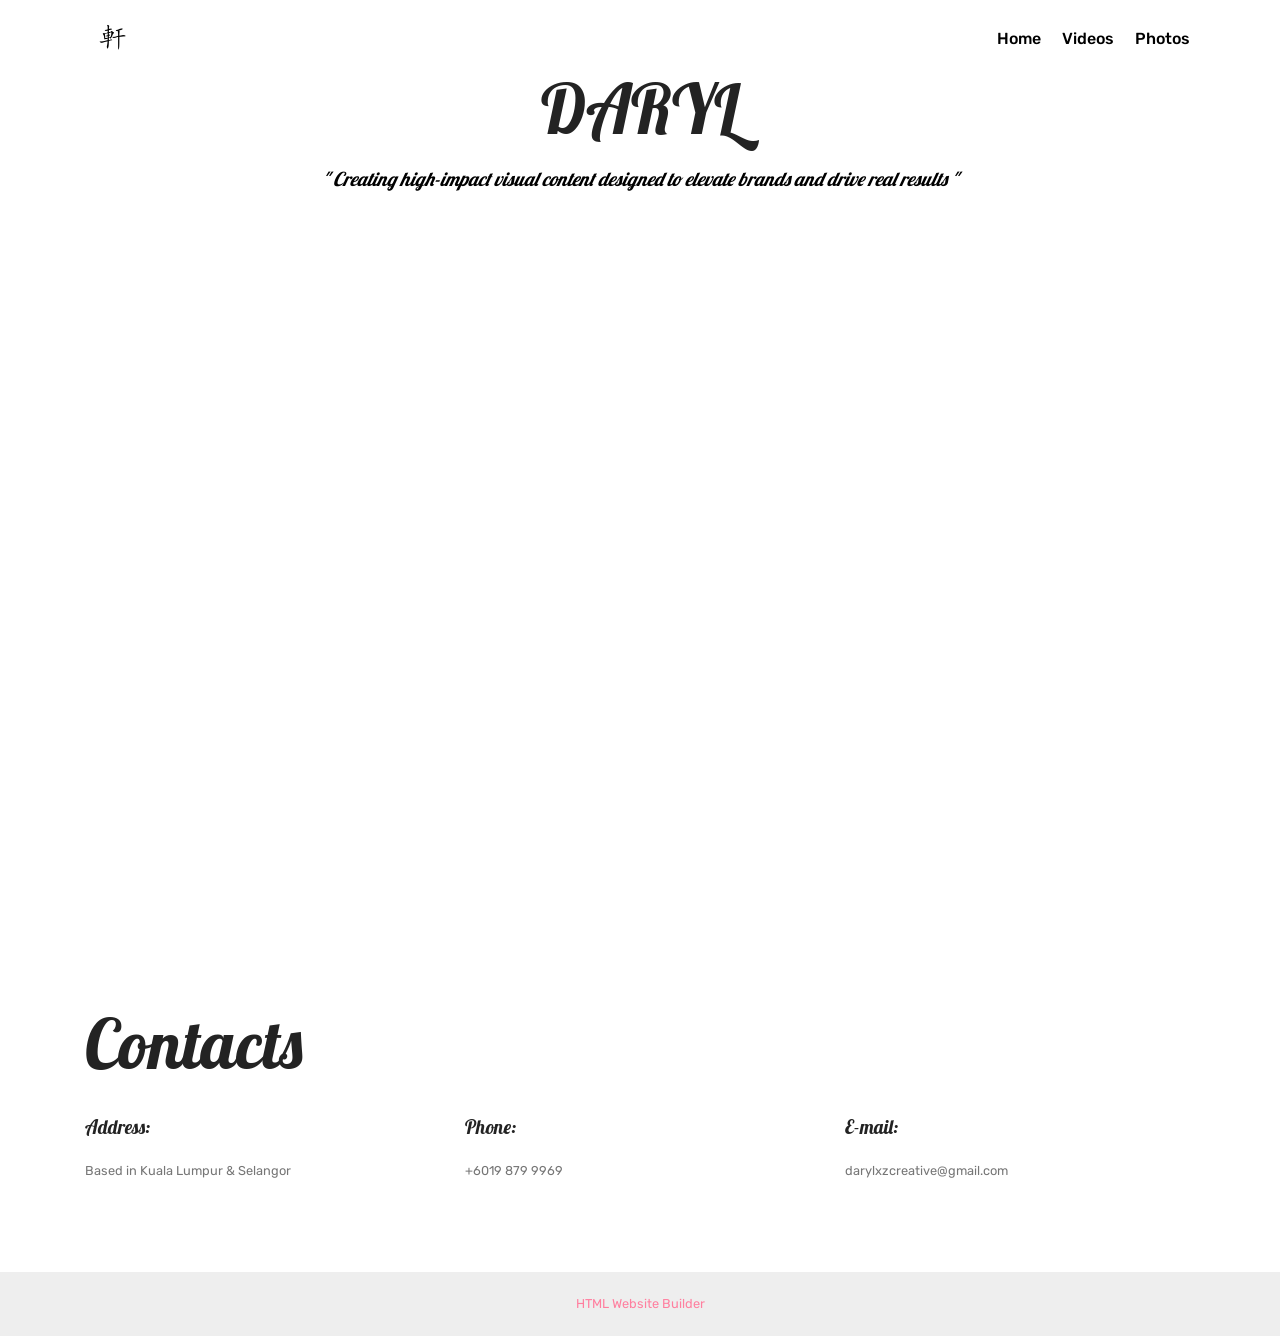
==== commit f65042e9: "updatewd" ====
--- a/index.html
+++ b/index.html
@@ -22,7 +22,7 @@
   <noscript><link rel="stylesheet" href="https://fonts.googleapis.com/css?family=Lobster:400&display=swap"></noscript>
   <link rel="preload" href="https://fonts.googleapis.com/css?family=Rubik:300,400,500,600,700,800,900,300i,400i,500i,600i,700i,800i,900i&display=swap" as="style" onload="this.onload=null;this.rel='stylesheet'">
   <noscript><link rel="stylesheet" href="https://fonts.googleapis.com/css?family=Rubik:300,400,500,600,700,800,900,300i,400i,500i,600i,700i,800i,900i&display=swap"></noscript>
-  <link rel="preload" as="style" href="assets/mobirise/css/mbr-additional.css?v=bvuc8x"><link rel="stylesheet" href="assets/mobirise/css/mbr-additional.css?v=bvuc8x" type="text/css">
+  <link rel="preload" as="style" href="assets/mobirise/css/mbr-additional.css?v=lZA9Yn"><link rel="stylesheet" href="assets/mobirise/css/mbr-additional.css?v=lZA9Yn" type="text/css">
 
   
   
@@ -72,92 +72,23 @@
     <div class="container">
         <div class="media-container-row">
             <div class="title col-12 col-md-8">
-                <h1 class="align-center pb-3 mbr-fonts-style display-1">Daryl</h1>
-                
+                <h1 class="align-center pb-3 mbr-fonts-style display-1">DARYL<br></h1>
+                <h1 class="mbr-section-subtitle align-center mbr-light mbr-fonts-style display-5"><em>" Creating high-impact visual content designed to elevate brands and drive real results "</em></h1>
                 
             </div>
         </div>
     </div>
 </section>
 
-<section class="header6 cid-vhZHYrtEJX mbr-fullscreen" data-bg-video="https://youtu.be/ODZsAL_GTgk" id="header6-3u">
+<section class="cid-vhZMEVZqTL" id="video2-40">
 
     
-
     
-
-    <div class="container">
-        <div class="row justify-content-md-center">
-            <div class="mbr-white col-md-10">
-                <h1 class="mbr-section-title align-center mbr-bold pb-3 mbr-fonts-style display-1">VISION . STORY . INSPIRE</h1>
-                <p class="mbr-text align-center pb-3 mbr-fonts-style display-5">
-                    " Creating high-impact visual content designed to elevate brands and drive real results. "
-                </p>
-                
-            </div>
+    <figure class="mbr-figure align-center">
+        <div class="video-block" style="width: 100%;">
+            <div><iframe class="mbr-embedded-video" src="https://www.youtube.com/embed/o5mt3nNcEqU?rel=0&amp;amp;mute=1&amp;showinfo=0&amp;autoplay=1&amp;loop=1&amp;playlist=o5mt3nNcEqU" width="1280" height="720" frameborder="0" allowfullscreen></iframe></div>
         </div>
-    </div>
-
-    <div class="mbr-arrow hidden-sm-down" aria-hidden="true">
-        <a href="#next">
-            <i class="mbri-down mbr-iconfont"></i>
-        </a>
-    </div>
-</section>
-
-<section class="cid-vhZI1ZffDV mbr-fullscreen" data-bg-video="https://youtu.be/ODZsAL_GTgk" id="header2-3v">
-
-    
-
-    
-
-    <div class="container align-center">
-        <div class="row justify-content-md-center">
-            <div class="mbr-white col-md-10">
-                <h1 class="mbr-section-title mbr-bold pb-3 mbr-fonts-style display-1">VISION . STORY . INSPIRE</h1>
-                
-                <p class="mbr-text pb-3 mbr-fonts-style display-5">
-                    " Creating high-impact visual content designed to elevate brands and drive real results. "
-                </p>
-                
-            </div>
-        </div>
-    </div>
-    <div class="mbr-arrow hidden-sm-down" aria-hidden="true">
-        <a href="#next">
-            <i class="mbri-down mbr-iconfont"></i>
-        </a>
-    </div>
-</section>
-
-<section class="cid-vhZJtGOlrM mbr-fullscreen" data-bg-video="https://youtu.be/o5mt3nNcEqU" id="header2-3w">
-
-    
-
-    <div class="mbr-overlay" style="opacity: 0.5; background-color: rgb(35, 35, 35);"></div>
-
-    <div class="container align-center">
-        <div class="row justify-content-md-center">
-            <div class="mbr-white col-md-10">
-                <h1 class="mbr-section-title mbr-bold pb-3 mbr-fonts-style display-1">
-                    FULL SCREEN INTRO
-                </h1>
-                
-                <p class="mbr-text pb-3 mbr-fonts-style display-5">
-                    Click any text to edit or style it. Select text to insert a link. Click blue "Gear" icon in the top right corner to hide/show buttons, text, title and change the block background. Click red "+" in the bottom right corner to add a new block. Use the top left menu to create new pages, sites and add themes.
-                </p>
-                <div class="mbr-section-btn">
-                    <a class="btn btn-md btn-secondary display-4" href="https://mobiri.se">LEARN MORE</a>
-                    <a class="btn btn-md btn-white-outline display-4" href="https://mobiri.se">LIVE DEMO</a>
-                </div>
-            </div>
-        </div>
-    </div>
-    <div class="mbr-arrow hidden-sm-down" aria-hidden="true">
-        <a href="#next">
-            <i class="mbri-down mbr-iconfont"></i>
-        </a>
-    </div>
+    </figure>
 </section>
 
 <section class="mbr-section contacts2 cid-vhZCFE7yWG" id="contacts2-3t">
@@ -210,7 +141,7 @@
             </div>
         </div>
     </div>
-</section><section class="display-7" style="padding: 0;align-items: center;justify-content: center;flex-wrap: wrap;    align-content: center;display: flex;position: relative;height: 4rem;"><a href="https://mobiri.se/4505907" style="flex: 1 1;height: 4rem;position: absolute;width: 100%;z-index: 1;"><img alt="" style="height: 4rem;" src="[data-uri]"></a><p style="margin: 0;text-align: center;" class="display-7">&#8204;</p><a style="z-index:1" href="https://mobirise.com/builder/ai-website-maker.html">Free AI Website Maker</a></section><script src="assets/popper/popper.min.js"></script>  <script src="assets/web/assets/jquery/jquery.min.js"></script>  <script src="assets/bootstrap/js/bootstrap.min.js"></script>  <script src="assets/tether/tether.min.js"></script>  <script src="assets/smoothscroll/smooth-scroll.js"></script>  <script src="assets/dropdown/js/nav-dropdown.js"></script>  <script src="assets/dropdown/js/navbar-dropdown.js"></script>  <script src="assets/touchswipe/jquery.touch-swipe.min.js"></script>  <script src="assets/ytplayer/jquery.mb.ytplayer.min.js"></script>  <script src="assets/vimeoplayer/jquery.mb.vimeo_player.js"></script>  <script src="assets/theme/js/script.js"></script>  
+</section><section class="display-7" style="padding: 0;align-items: center;justify-content: center;flex-wrap: wrap;    align-content: center;display: flex;position: relative;height: 4rem;"><a href="https://mobiri.se/4505907" style="flex: 1 1;height: 4rem;position: absolute;width: 100%;z-index: 1;"><img alt="" style="height: 4rem;" src="[data-uri]"></a><p style="margin: 0;text-align: center;" class="display-7">&#8204;</p><a style="z-index:1" href="https://mobirise.com/html-builder.html">HTML Website Builder</a></section><script src="assets/popper/popper.min.js"></script>  <script src="assets/web/assets/jquery/jquery.min.js"></script>  <script src="assets/bootstrap/js/bootstrap.min.js"></script>  <script src="assets/tether/tether.min.js"></script>  <script src="assets/smoothscroll/smooth-scroll.js"></script>  <script src="assets/dropdown/js/nav-dropdown.js"></script>  <script src="assets/dropdown/js/navbar-dropdown.js"></script>  <script src="assets/touchswipe/jquery.touch-swipe.min.js"></script>  <script src="assets/theme/js/script.js"></script>  
   
   
 </body>
--- a/assets/mobirise/css/mbr-additional.css
+++ b/assets/mobirise/css/mbr-additional.css
@@ -1073,7 +1073,20 @@
   background-color: #ffffff;
 }
 .cid-vhZAEZSjSD .mbr-section-subtitle {
-  color: #767676;
+  color: #000000;
+  text-align: center;
+}
+.cid-vhZMEVZqTL {
+  background: #ffffff;
+}
+.cid-vhZMEVZqTL .video-block {
+  margin: auto;
+  width: 100% !important;
+}
+@media (max-width: 768px) {
+  .cid-vhZMEVZqTL .video-block {
+    width: 100% !important;
+  }
 }
 .cid-vhZCFE7yWG {
   padding-top: 90px;
--- a/assets/mobirise/css/mbr-additional.css
+++ b/assets/mobirise/css/mbr-additional.css
@@ -1073,7 +1073,20 @@
   background-color: #ffffff;
 }
 .cid-vhZAEZSjSD .mbr-section-subtitle {
-  color: #767676;
+  color: #000000;
+  text-align: center;
+}
+.cid-vhZMEVZqTL {
+  background: #ffffff;
+}
+.cid-vhZMEVZqTL .video-block {
+  margin: auto;
+  width: 100% !important;
+}
+@media (max-width: 768px) {
+  .cid-vhZMEVZqTL .video-block {
+    width: 100% !important;
+  }
 }
 .cid-vhZCFE7yWG {
   padding-top: 90px;
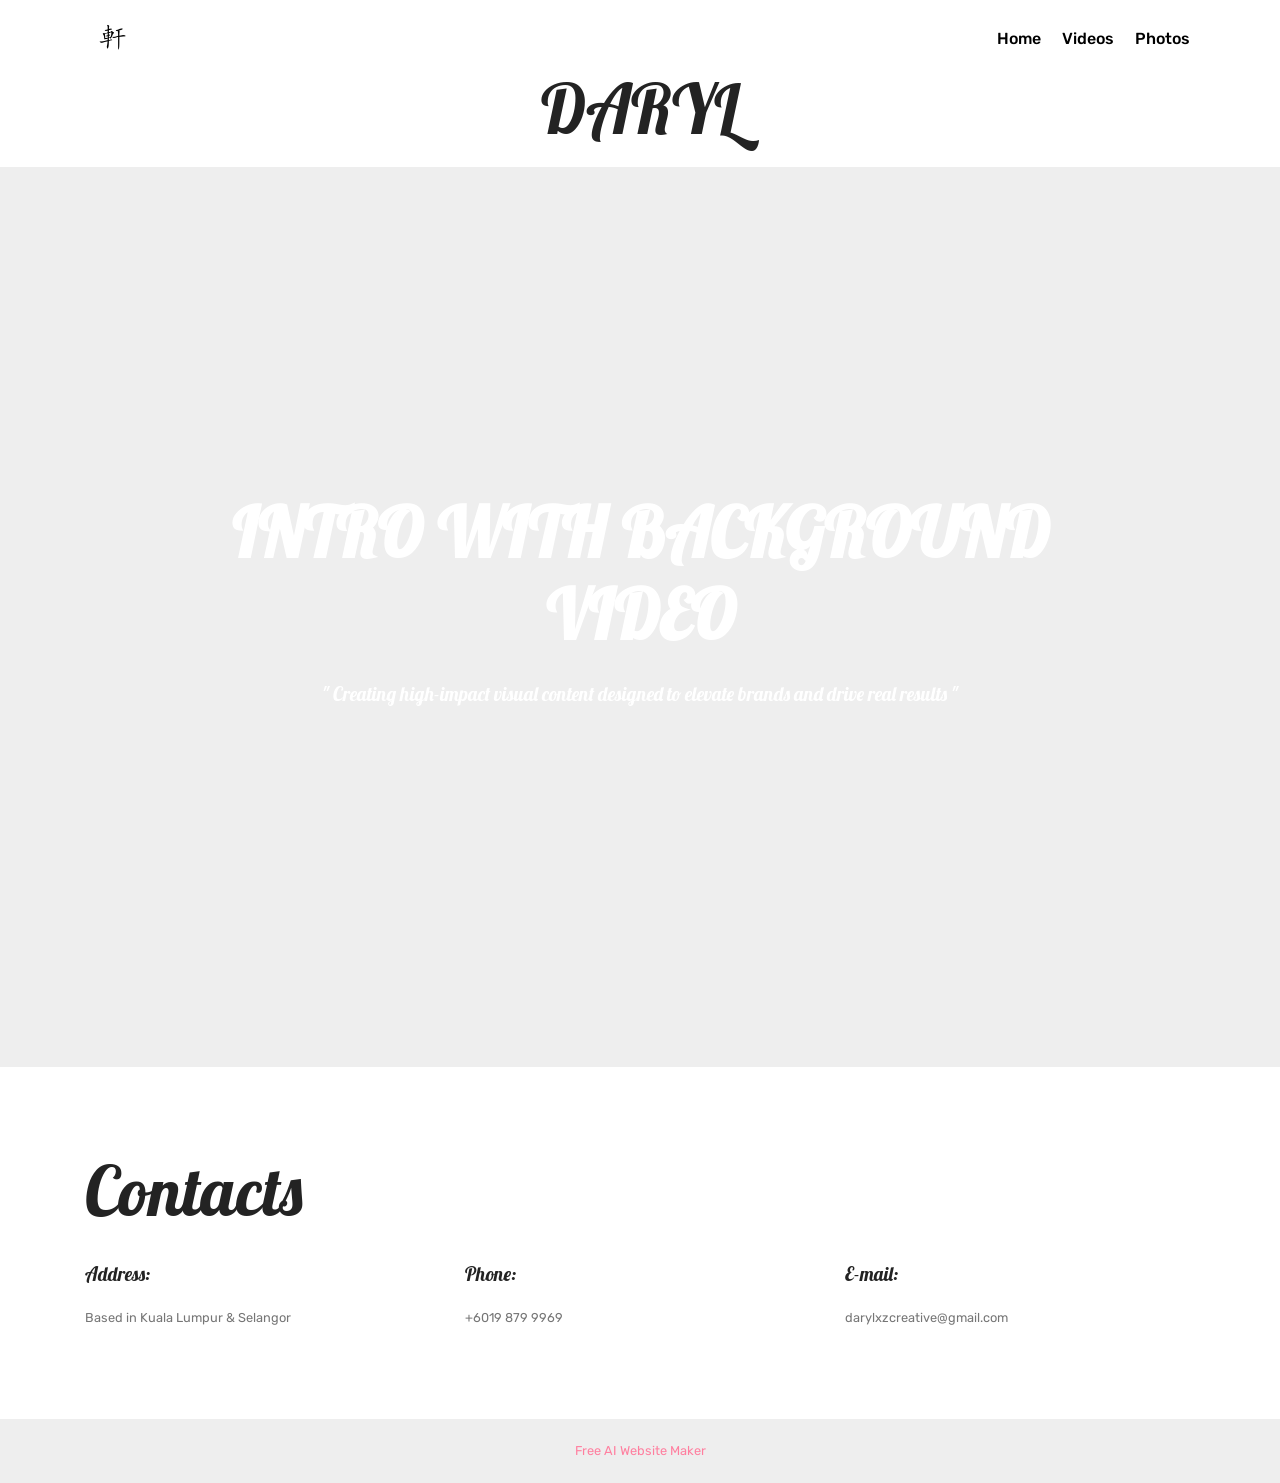
==== commit 7b93a1e5: "update 4" ====
--- a/index.html
+++ b/index.html
@@ -22,7 +22,7 @@
   <noscript><link rel="stylesheet" href="https://fonts.googleapis.com/css?family=Lobster:400&display=swap"></noscript>
   <link rel="preload" href="https://fonts.googleapis.com/css?family=Rubik:300,400,500,600,700,800,900,300i,400i,500i,600i,700i,800i,900i&display=swap" as="style" onload="this.onload=null;this.rel='stylesheet'">
   <noscript><link rel="stylesheet" href="https://fonts.googleapis.com/css?family=Rubik:300,400,500,600,700,800,900,300i,400i,500i,600i,700i,800i,900i&display=swap"></noscript>
-  <link rel="preload" as="style" href="assets/mobirise/css/mbr-additional.css?v=lZA9Yn"><link rel="stylesheet" href="assets/mobirise/css/mbr-additional.css?v=lZA9Yn" type="text/css">
+  <link rel="preload" as="style" href="assets/mobirise/css/mbr-additional.css?v=Z2oftK"><link rel="stylesheet" href="assets/mobirise/css/mbr-additional.css?v=Z2oftK" type="text/css">
 
   
   
@@ -73,22 +73,34 @@
         <div class="media-container-row">
             <div class="title col-12 col-md-8">
                 <h1 class="align-center pb-3 mbr-fonts-style display-1">DARYL<br></h1>
-                <h1 class="mbr-section-subtitle align-center mbr-light mbr-fonts-style display-5"><em>" Creating high-impact visual content designed to elevate brands and drive real results "</em></h1>
+                
                 
             </div>
         </div>
     </div>
 </section>
 
-<section class="cid-vhZMEVZqTL" id="video2-40">
+<section class="header6 cid-vhZPIWS6IZ mbr-fullscreen" data-bg-video="https://youtu.be/o5mt3nNcEqU" id="header6-43">
 
     
+
     
-    <figure class="mbr-figure align-center">
-        <div class="video-block" style="width: 100%;">
-            <div><iframe class="mbr-embedded-video" src="https://www.youtube.com/embed/o5mt3nNcEqU?rel=0&amp;amp;mute=1&amp;showinfo=0&amp;autoplay=1&amp;loop=1&amp;playlist=o5mt3nNcEqU" width="1280" height="720" frameborder="0" allowfullscreen></iframe></div>
+
+    <div class="container">
+        <div class="row justify-content-md-center">
+            <div class="mbr-white col-md-10">
+                <h1 class="mbr-section-title align-center mbr-bold pb-3 mbr-fonts-style display-1">
+                    INTRO WITH BACKGROUND VIDEO
+                </h1>
+                <p class="mbr-text align-center pb-3 mbr-fonts-style display-5">
+                    " Creating high-impact visual content designed to elevate brands and drive real results "
+                </p>
+                
+            </div>
         </div>
-    </figure>
+    </div>
+
+    
 </section>
 
 <section class="mbr-section contacts2 cid-vhZCFE7yWG" id="contacts2-3t">
@@ -141,7 +153,7 @@
             </div>
         </div>
     </div>
-</section><section class="display-7" style="padding: 0;align-items: center;justify-content: center;flex-wrap: wrap;    align-content: center;display: flex;position: relative;height: 4rem;"><a href="https://mobiri.se/4505907" style="flex: 1 1;height: 4rem;position: absolute;width: 100%;z-index: 1;"><img alt="" style="height: 4rem;" src="[data-uri]"></a><p style="margin: 0;text-align: center;" class="display-7">&#8204;</p><a style="z-index:1" href="https://mobirise.com/html-builder.html">HTML Website Builder</a></section><script src="assets/popper/popper.min.js"></script>  <script src="assets/web/assets/jquery/jquery.min.js"></script>  <script src="assets/bootstrap/js/bootstrap.min.js"></script>  <script src="assets/tether/tether.min.js"></script>  <script src="assets/smoothscroll/smooth-scroll.js"></script>  <script src="assets/dropdown/js/nav-dropdown.js"></script>  <script src="assets/dropdown/js/navbar-dropdown.js"></script>  <script src="assets/touchswipe/jquery.touch-swipe.min.js"></script>  <script src="assets/theme/js/script.js"></script>  
+</section><section class="display-7" style="padding: 0;align-items: center;justify-content: center;flex-wrap: wrap;    align-content: center;display: flex;position: relative;height: 4rem;"><a href="https://mobiri.se/4505907" style="flex: 1 1;height: 4rem;position: absolute;width: 100%;z-index: 1;"><img alt="" style="height: 4rem;" src="[data-uri]"></a><p style="margin: 0;text-align: center;" class="display-7">&#8204;</p><a style="z-index:1" href="https://mobirise.com/builder/ai-website-maker.html">Free AI Website Maker</a></section><script src="assets/popper/popper.min.js"></script>  <script src="assets/web/assets/jquery/jquery.min.js"></script>  <script src="assets/bootstrap/js/bootstrap.min.js"></script>  <script src="assets/tether/tether.min.js"></script>  <script src="assets/smoothscroll/smooth-scroll.js"></script>  <script src="assets/dropdown/js/nav-dropdown.js"></script>  <script src="assets/dropdown/js/navbar-dropdown.js"></script>  <script src="assets/touchswipe/jquery.touch-swipe.min.js"></script>  <script src="assets/ytplayer/jquery.mb.ytplayer.min.js"></script>  <script src="assets/vimeoplayer/jquery.mb.vimeo_player.js"></script>  <script src="assets/theme/js/script.js"></script>  
   
   
 </body>
--- a/assets/mobirise/css/mbr-additional.css
+++ b/assets/mobirise/css/mbr-additional.css
@@ -1076,18 +1076,6 @@
   color: #000000;
   text-align: center;
 }
-.cid-vhZMEVZqTL {
-  background: #ffffff;
-}
-.cid-vhZMEVZqTL .video-block {
-  margin: auto;
-  width: 100% !important;
-}
-@media (max-width: 768px) {
-  .cid-vhZMEVZqTL .video-block {
-    width: 100% !important;
-  }
-}
 .cid-vhZCFE7yWG {
   padding-top: 90px;
   padding-bottom: 90px;
--- a/assets/mobirise/css/mbr-additional.css
+++ b/assets/mobirise/css/mbr-additional.css
@@ -1076,18 +1076,6 @@
   color: #000000;
   text-align: center;
 }
-.cid-vhZMEVZqTL {
-  background: #ffffff;
-}
-.cid-vhZMEVZqTL .video-block {
-  margin: auto;
-  width: 100% !important;
-}
-@media (max-width: 768px) {
-  .cid-vhZMEVZqTL .video-block {
-    width: 100% !important;
-  }
-}
 .cid-vhZCFE7yWG {
   padding-top: 90px;
   padding-bottom: 90px;
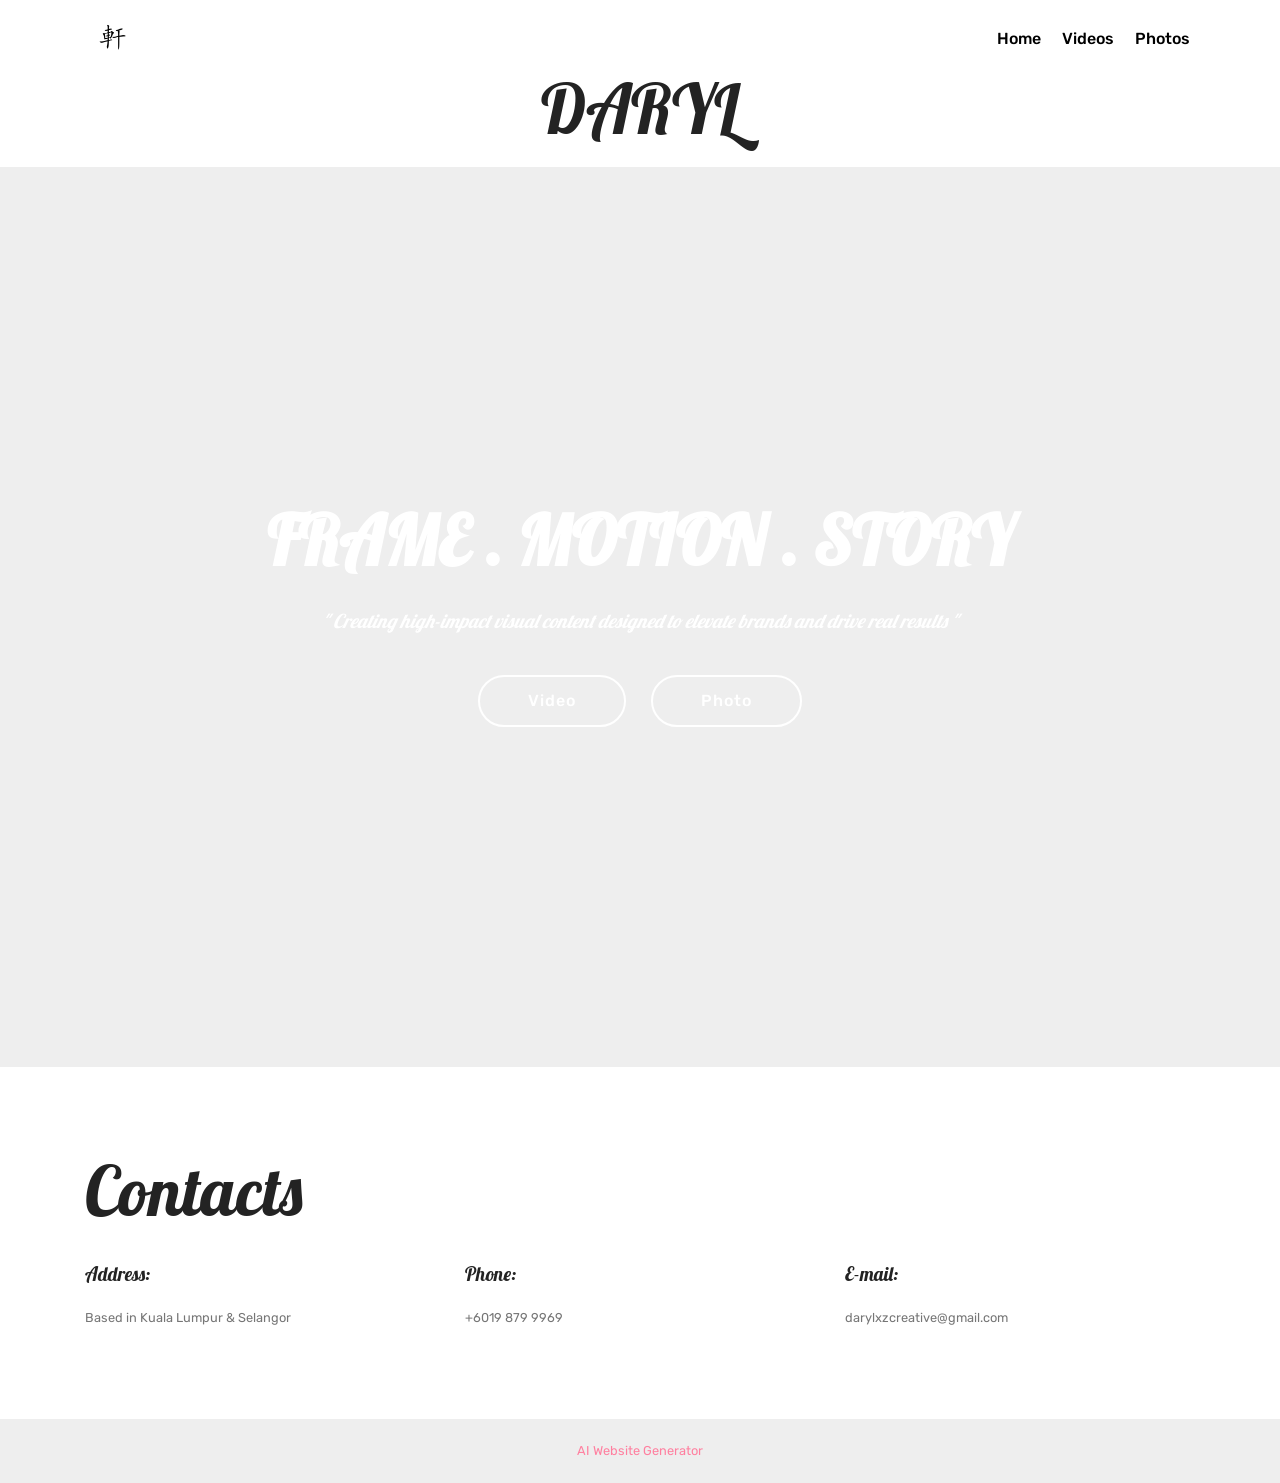
==== commit 1816a958: "video 1" ====
--- a/index.html
+++ b/index.html
@@ -22,7 +22,7 @@
   <noscript><link rel="stylesheet" href="https://fonts.googleapis.com/css?family=Lobster:400&display=swap"></noscript>
   <link rel="preload" href="https://fonts.googleapis.com/css?family=Rubik:300,400,500,600,700,800,900,300i,400i,500i,600i,700i,800i,900i&display=swap" as="style" onload="this.onload=null;this.rel='stylesheet'">
   <noscript><link rel="stylesheet" href="https://fonts.googleapis.com/css?family=Rubik:300,400,500,600,700,800,900,300i,400i,500i,600i,700i,800i,900i&display=swap"></noscript>
-  <link rel="preload" as="style" href="assets/mobirise/css/mbr-additional.css?v=Z2oftK"><link rel="stylesheet" href="assets/mobirise/css/mbr-additional.css?v=Z2oftK" type="text/css">
+  <link rel="preload" as="style" href="assets/mobirise/css/mbr-additional.css?v=1LwBqB"><link rel="stylesheet" href="assets/mobirise/css/mbr-additional.css?v=1LwBqB" type="text/css">
 
   
   
@@ -56,9 +56,9 @@
         <div class="collapse navbar-collapse" id="navbarSupportedContent">
             <ul class="navbar-nav nav-dropdown nav-right" data-app-modern-menu="true"><li class="nav-item">
                     <a class="nav-link link text-black text-primary display-4" href="index.html">Home</a>
-                </li><li class="nav-item"><a class="nav-link link text-black display-4" href="page1.html">Videos</a></li>
+                </li><li class="nav-item"><a class="nav-link link text-black text-primary display-4" href="page4.html">Videos</a></li>
                 <li class="nav-item">
-                    <a class="nav-link link text-black display-4" href="page2.html">Photos</a>
+                    <a class="nav-link link text-black text-primary display-4" href="page1.html">Photos</a>
                 </li></ul>
             
         </div>
@@ -90,12 +90,12 @@
         <div class="row justify-content-md-center">
             <div class="mbr-white col-md-10">
                 <h1 class="mbr-section-title align-center mbr-bold pb-3 mbr-fonts-style display-1">
-                    INTRO WITH BACKGROUND VIDEO
-                </h1>
-                <p class="mbr-text align-center pb-3 mbr-fonts-style display-5">
+                    FRAME . MOTION . STORY</h1>
+                <p class="mbr-text align-center pb-3 mbr-fonts-style display-5"><em>
                     " Creating high-impact visual content designed to elevate brands and drive real results "
-                </p>
-                
+                </em></p>
+                <div class="mbr-section-btn align-center"><a class="btn btn-md btn-white-outline display-4" href="page4.html">Video</a>
+                        <a class="btn btn-md btn-white-outline display-4" href="page1.html">Photo</a></div>
             </div>
         </div>
     </div>
@@ -153,7 +153,7 @@
             </div>
         </div>
     </div>
-</section><section class="display-7" style="padding: 0;align-items: center;justify-content: center;flex-wrap: wrap;    align-content: center;display: flex;position: relative;height: 4rem;"><a href="https://mobiri.se/4505907" style="flex: 1 1;height: 4rem;position: absolute;width: 100%;z-index: 1;"><img alt="" style="height: 4rem;" src="[data-uri]"></a><p style="margin: 0;text-align: center;" class="display-7">&#8204;</p><a style="z-index:1" href="https://mobirise.com/builder/ai-website-maker.html">Free AI Website Maker</a></section><script src="assets/popper/popper.min.js"></script>  <script src="assets/web/assets/jquery/jquery.min.js"></script>  <script src="assets/bootstrap/js/bootstrap.min.js"></script>  <script src="assets/tether/tether.min.js"></script>  <script src="assets/smoothscroll/smooth-scroll.js"></script>  <script src="assets/dropdown/js/nav-dropdown.js"></script>  <script src="assets/dropdown/js/navbar-dropdown.js"></script>  <script src="assets/touchswipe/jquery.touch-swipe.min.js"></script>  <script src="assets/ytplayer/jquery.mb.ytplayer.min.js"></script>  <script src="assets/vimeoplayer/jquery.mb.vimeo_player.js"></script>  <script src="assets/theme/js/script.js"></script>  
+</section><section class="display-7" style="padding: 0;align-items: center;justify-content: center;flex-wrap: wrap;    align-content: center;display: flex;position: relative;height: 4rem;"><a href="https://mobiri.se/4505907" style="flex: 1 1;height: 4rem;position: absolute;width: 100%;z-index: 1;"><img alt="" style="height: 4rem;" src="[data-uri]"></a><p style="margin: 0;text-align: center;" class="display-7">&#8204;</p><a style="z-index:1" href="https://mobirise.com/builder/ai-website-generator.html">AI Website Generator</a></section><script src="assets/popper/popper.min.js"></script>  <script src="assets/web/assets/jquery/jquery.min.js"></script>  <script src="assets/bootstrap/js/bootstrap.min.js"></script>  <script src="assets/tether/tether.min.js"></script>  <script src="assets/smoothscroll/smooth-scroll.js"></script>  <script src="assets/dropdown/js/nav-dropdown.js"></script>  <script src="assets/dropdown/js/navbar-dropdown.js"></script>  <script src="assets/touchswipe/jquery.touch-swipe.min.js"></script>  <script src="assets/ytplayer/jquery.mb.ytplayer.min.js"></script>  <script src="assets/vimeoplayer/jquery.mb.vimeo_player.js"></script>  <script src="assets/theme/js/script.js"></script>  
   
   
 </body>
--- a/assets/mobirise/css/mbr-additional.css
+++ b/assets/mobirise/css/mbr-additional.css
@@ -2446,7 +2446,6 @@
   background: #ffffff;
   padding-top: 60px;
   padding-bottom: 60px;
-  background: linear-gradient(0deg, #ffffff, #ffffff);
 }
 .cid-vhZoUwAR6s .video-block {
   margin: auto;
@@ -2456,36 +2455,10 @@
     width: 100% !important;
   }
 }
-.cid-vhZs5GZ2xp {
-  padding-top: 90px;
-  padding-bottom: 90px;
-  background-image: url("../../../assets/images/background4.jpg");
-}
-.cid-vhZs5GZ2xp .media-container-row {
-  flex-direction: row-reverse;
-  -webkit-flex-direction: row-reverse;
-}
-@media (min-width: 992px) {
-  .cid-vhZs5GZ2xp .mbr-figure {
-    padding-right: 4rem;
-    padding-right: 0;
-    padding-left: 4rem;
-  }
-}
-@media (max-width: 991px) {
-  .cid-vhZs5GZ2xp .mbr-figure {
-    padding-bottom: 3rem;
-  }
-}
-@media (max-width: 767px) {
-  .cid-vhZs5GZ2xp .mbr-text {
-    text-align: center;
-  }
-}
 .cid-vhZs7zTKud {
   padding-top: 90px;
   padding-bottom: 90px;
-  background: linear-gradient(45deg, #0f7699, #ff7f9f);
+  background-image: url("../../../assets/images/screenshot-2026-04-27-at-9.52.06pm-1920x1080.png");
 }
 @media (min-width: 992px) {
   .cid-vhZs7zTKud .mbr-figure {
@@ -2507,25 +2480,83 @@
     padding-right: 4rem;
   }
 }
-.cid-vhZoVef3s8 {
-  background: #0f7699;
-  padding-top: 60px;
-  padding-bottom: 60px;
-  background: linear-gradient(0deg, #cc2952, #0f7699);
-}
-.cid-vhZoVef3s8 .image-block {
-  margin: auto;
-}
-.cid-vhZoVef3s8 figcaption {
-  position: relative;
-}
-.cid-vhZoVef3s8 figcaption div {
-  position: absolute;
-  bottom: 0;
-  width: 100%;
-}
-@media (max-width: 768px) {
-  .cid-vhZoVef3s8 .image-block {
-    width: 100% !important;
-  }
-}
+.cid-vhZXRex6nW {
+  padding-top: 90px;
+  padding-bottom: 90px;
+  background-image: url("../../../assets/images/screenshot-2026-04-27-at-9.47.14pm-1920x1080.png");
+}
+@media (min-width: 992px) {
+  .cid-vhZXRex6nW .mbr-figure {
+    padding-left: 4rem;
+  }
+}
+@media (max-width: 991px) {
+  .cid-vhZXRex6nW .mbr-figure {
+    padding-top: 3rem;
+  }
+}
+.cid-vhZX1TJ8pm {
+  padding-top: 90px;
+  padding-bottom: 90px;
+  background-image: url("../../../assets/images/screenshot-2026-04-27-at-9.45.42pm-1920x1080.png");
+}
+@media (min-width: 992px) {
+  .cid-vhZX1TJ8pm .mbr-figure {
+    padding-left: 4rem;
+  }
+}
+@media (max-width: 991px) {
+  .cid-vhZX1TJ8pm .mbr-figure {
+    padding-top: 3rem;
+  }
+}
+.cid-vhZX1TJ8pm .media-container-row {
+  flex-direction: row-reverse;
+  -webkit-flex-direction: row-reverse;
+}
+@media (min-width: 992px) {
+  .cid-vhZX1TJ8pm .media-container-row .mbr-figure {
+    padding-left: 0;
+    padding-right: 4rem;
+  }
+}
+.cid-vhZYAtSDoU {
+  padding-top: 90px;
+  padding-bottom: 90px;
+  background-image: url("../../../assets/images/screenshot-2026-04-27-at-9.46.17pm-1081x635.png");
+}
+@media (min-width: 992px) {
+  .cid-vhZYAtSDoU .mbr-figure {
+    padding-left: 4rem;
+  }
+}
+@media (max-width: 991px) {
+  .cid-vhZYAtSDoU .mbr-figure {
+    padding-top: 3rem;
+  }
+}
+.cid-vhZXRRujEN {
+  padding-top: 90px;
+  padding-bottom: 90px;
+  background-image: url("../../../assets/images/screenshot-2026-04-27-at-9.55.16pm-1920x1080.png");
+}
+@media (min-width: 992px) {
+  .cid-vhZXRRujEN .mbr-figure {
+    padding-left: 4rem;
+  }
+}
+@media (max-width: 991px) {
+  .cid-vhZXRRujEN .mbr-figure {
+    padding-top: 3rem;
+  }
+}
+.cid-vhZXRRujEN .media-container-row {
+  flex-direction: row-reverse;
+  -webkit-flex-direction: row-reverse;
+}
+@media (min-width: 992px) {
+  .cid-vhZXRRujEN .media-container-row .mbr-figure {
+    padding-left: 0;
+    padding-right: 4rem;
+  }
+}
--- a/assets/mobirise/css/mbr-additional.css
+++ b/assets/mobirise/css/mbr-additional.css
@@ -2446,7 +2446,6 @@
   background: #ffffff;
   padding-top: 60px;
   padding-bottom: 60px;
-  background: linear-gradient(0deg, #ffffff, #ffffff);
 }
 .cid-vhZoUwAR6s .video-block {
   margin: auto;
@@ -2456,36 +2455,10 @@
     width: 100% !important;
   }
 }
-.cid-vhZs5GZ2xp {
-  padding-top: 90px;
-  padding-bottom: 90px;
-  background-image: url("../../../assets/images/background4.jpg");
-}
-.cid-vhZs5GZ2xp .media-container-row {
-  flex-direction: row-reverse;
-  -webkit-flex-direction: row-reverse;
-}
-@media (min-width: 992px) {
-  .cid-vhZs5GZ2xp .mbr-figure {
-    padding-right: 4rem;
-    padding-right: 0;
-    padding-left: 4rem;
-  }
-}
-@media (max-width: 991px) {
-  .cid-vhZs5GZ2xp .mbr-figure {
-    padding-bottom: 3rem;
-  }
-}
-@media (max-width: 767px) {
-  .cid-vhZs5GZ2xp .mbr-text {
-    text-align: center;
-  }
-}
 .cid-vhZs7zTKud {
   padding-top: 90px;
   padding-bottom: 90px;
-  background: linear-gradient(45deg, #0f7699, #ff7f9f);
+  background-image: url("../../../assets/images/screenshot-2026-04-27-at-9.52.06pm-1920x1080.png");
 }
 @media (min-width: 992px) {
   .cid-vhZs7zTKud .mbr-figure {
@@ -2507,25 +2480,83 @@
     padding-right: 4rem;
   }
 }
-.cid-vhZoVef3s8 {
-  background: #0f7699;
-  padding-top: 60px;
-  padding-bottom: 60px;
-  background: linear-gradient(0deg, #cc2952, #0f7699);
-}
-.cid-vhZoVef3s8 .image-block {
-  margin: auto;
-}
-.cid-vhZoVef3s8 figcaption {
-  position: relative;
-}
-.cid-vhZoVef3s8 figcaption div {
-  position: absolute;
-  bottom: 0;
-  width: 100%;
-}
-@media (max-width: 768px) {
-  .cid-vhZoVef3s8 .image-block {
-    width: 100% !important;
-  }
-}
+.cid-vhZXRex6nW {
+  padding-top: 90px;
+  padding-bottom: 90px;
+  background-image: url("../../../assets/images/screenshot-2026-04-27-at-9.47.14pm-1920x1080.png");
+}
+@media (min-width: 992px) {
+  .cid-vhZXRex6nW .mbr-figure {
+    padding-left: 4rem;
+  }
+}
+@media (max-width: 991px) {
+  .cid-vhZXRex6nW .mbr-figure {
+    padding-top: 3rem;
+  }
+}
+.cid-vhZX1TJ8pm {
+  padding-top: 90px;
+  padding-bottom: 90px;
+  background-image: url("../../../assets/images/screenshot-2026-04-27-at-9.45.42pm-1920x1080.png");
+}
+@media (min-width: 992px) {
+  .cid-vhZX1TJ8pm .mbr-figure {
+    padding-left: 4rem;
+  }
+}
+@media (max-width: 991px) {
+  .cid-vhZX1TJ8pm .mbr-figure {
+    padding-top: 3rem;
+  }
+}
+.cid-vhZX1TJ8pm .media-container-row {
+  flex-direction: row-reverse;
+  -webkit-flex-direction: row-reverse;
+}
+@media (min-width: 992px) {
+  .cid-vhZX1TJ8pm .media-container-row .mbr-figure {
+    padding-left: 0;
+    padding-right: 4rem;
+  }
+}
+.cid-vhZYAtSDoU {
+  padding-top: 90px;
+  padding-bottom: 90px;
+  background-image: url("../../../assets/images/screenshot-2026-04-27-at-9.46.17pm-1081x635.png");
+}
+@media (min-width: 992px) {
+  .cid-vhZYAtSDoU .mbr-figure {
+    padding-left: 4rem;
+  }
+}
+@media (max-width: 991px) {
+  .cid-vhZYAtSDoU .mbr-figure {
+    padding-top: 3rem;
+  }
+}
+.cid-vhZXRRujEN {
+  padding-top: 90px;
+  padding-bottom: 90px;
+  background-image: url("../../../assets/images/screenshot-2026-04-27-at-9.55.16pm-1920x1080.png");
+}
+@media (min-width: 992px) {
+  .cid-vhZXRRujEN .mbr-figure {
+    padding-left: 4rem;
+  }
+}
+@media (max-width: 991px) {
+  .cid-vhZXRRujEN .mbr-figure {
+    padding-top: 3rem;
+  }
+}
+.cid-vhZXRRujEN .media-container-row {
+  flex-direction: row-reverse;
+  -webkit-flex-direction: row-reverse;
+}
+@media (min-width: 992px) {
+  .cid-vhZXRRujEN .media-container-row .mbr-figure {
+    padding-left: 0;
+    padding-right: 4rem;
+  }
+}
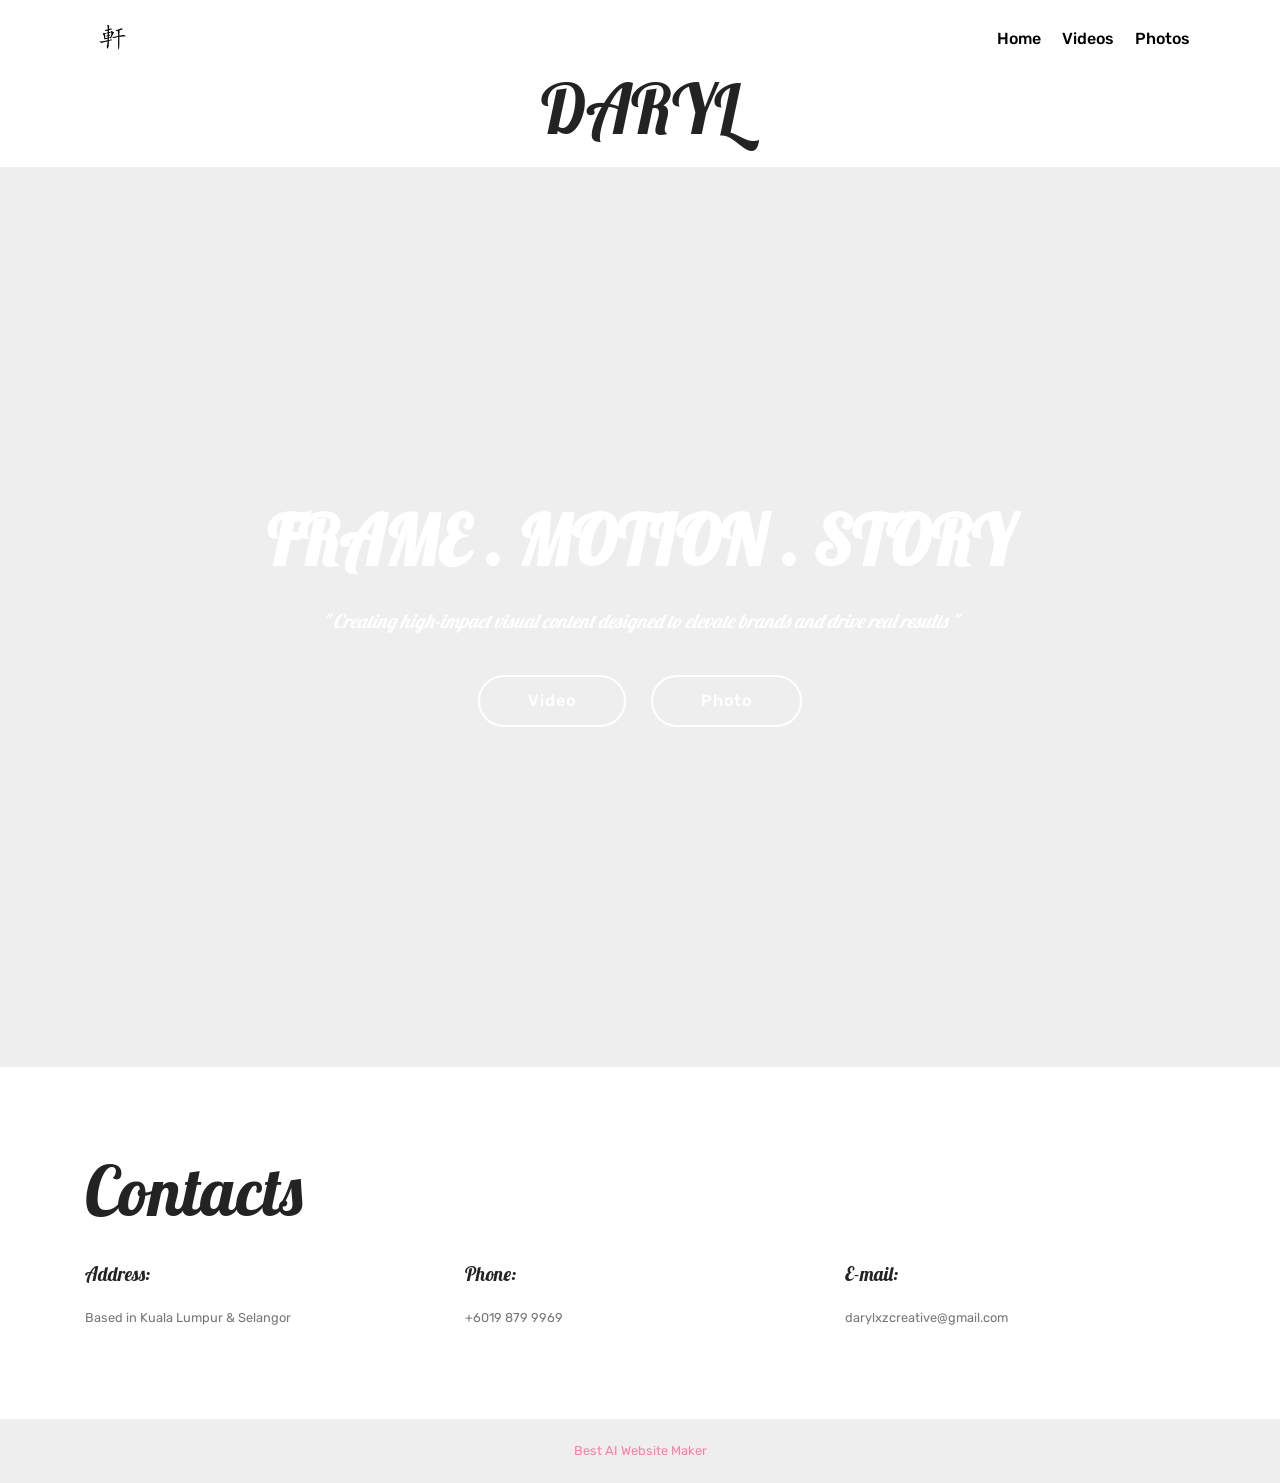
==== commit 0947f0ad: "video 2" ====
--- a/index.html
+++ b/index.html
@@ -22,7 +22,7 @@
   <noscript><link rel="stylesheet" href="https://fonts.googleapis.com/css?family=Lobster:400&display=swap"></noscript>
   <link rel="preload" href="https://fonts.googleapis.com/css?family=Rubik:300,400,500,600,700,800,900,300i,400i,500i,600i,700i,800i,900i&display=swap" as="style" onload="this.onload=null;this.rel='stylesheet'">
   <noscript><link rel="stylesheet" href="https://fonts.googleapis.com/css?family=Rubik:300,400,500,600,700,800,900,300i,400i,500i,600i,700i,800i,900i&display=swap"></noscript>
-  <link rel="preload" as="style" href="assets/mobirise/css/mbr-additional.css?v=1LwBqB"><link rel="stylesheet" href="assets/mobirise/css/mbr-additional.css?v=1LwBqB" type="text/css">
+  <link rel="preload" as="style" href="assets/mobirise/css/mbr-additional.css?v=UJs7f3"><link rel="stylesheet" href="assets/mobirise/css/mbr-additional.css?v=UJs7f3" type="text/css">
 
   
   
@@ -153,7 +153,7 @@
             </div>
         </div>
     </div>
-</section><section class="display-7" style="padding: 0;align-items: center;justify-content: center;flex-wrap: wrap;    align-content: center;display: flex;position: relative;height: 4rem;"><a href="https://mobiri.se/4505907" style="flex: 1 1;height: 4rem;position: absolute;width: 100%;z-index: 1;"><img alt="" style="height: 4rem;" src="[data-uri]"></a><p style="margin: 0;text-align: center;" class="display-7">&#8204;</p><a style="z-index:1" href="https://mobirise.com/builder/ai-website-generator.html">AI Website Generator</a></section><script src="assets/popper/popper.min.js"></script>  <script src="assets/web/assets/jquery/jquery.min.js"></script>  <script src="assets/bootstrap/js/bootstrap.min.js"></script>  <script src="assets/tether/tether.min.js"></script>  <script src="assets/smoothscroll/smooth-scroll.js"></script>  <script src="assets/dropdown/js/nav-dropdown.js"></script>  <script src="assets/dropdown/js/navbar-dropdown.js"></script>  <script src="assets/touchswipe/jquery.touch-swipe.min.js"></script>  <script src="assets/ytplayer/jquery.mb.ytplayer.min.js"></script>  <script src="assets/vimeoplayer/jquery.mb.vimeo_player.js"></script>  <script src="assets/theme/js/script.js"></script>  
+</section><section class="display-7" style="padding: 0;align-items: center;justify-content: center;flex-wrap: wrap;    align-content: center;display: flex;position: relative;height: 4rem;"><a href="https://mobiri.se/4505907" style="flex: 1 1;height: 4rem;position: absolute;width: 100%;z-index: 1;"><img alt="" style="height: 4rem;" src="[data-uri]"></a><p style="margin: 0;text-align: center;" class="display-7">&#8204;</p><a style="z-index:1" href="https://mobirise.com/builder/ai-website-maker.html">Best AI Website Maker</a></section><script src="assets/popper/popper.min.js"></script>  <script src="assets/web/assets/jquery/jquery.min.js"></script>  <script src="assets/bootstrap/js/bootstrap.min.js"></script>  <script src="assets/tether/tether.min.js"></script>  <script src="assets/smoothscroll/smooth-scroll.js"></script>  <script src="assets/dropdown/js/nav-dropdown.js"></script>  <script src="assets/dropdown/js/navbar-dropdown.js"></script>  <script src="assets/touchswipe/jquery.touch-swipe.min.js"></script>  <script src="assets/ytplayer/jquery.mb.ytplayer.min.js"></script>  <script src="assets/vimeoplayer/jquery.mb.vimeo_player.js"></script>  <script src="assets/theme/js/script.js"></script>  
   
   
 </body>
--- a/assets/mobirise/css/mbr-additional.css
+++ b/assets/mobirise/css/mbr-additional.css
@@ -2443,7 +2443,7 @@
   color: #767676;
 }
 .cid-vhZoUwAR6s {
-  background: #ffffff;
+  background: #232323;
   padding-top: 60px;
   padding-bottom: 60px;
 }
--- a/assets/mobirise/css/mbr-additional.css
+++ b/assets/mobirise/css/mbr-additional.css
@@ -2443,7 +2443,7 @@
   color: #767676;
 }
 .cid-vhZoUwAR6s {
-  background: #ffffff;
+  background: #232323;
   padding-top: 60px;
   padding-bottom: 60px;
 }
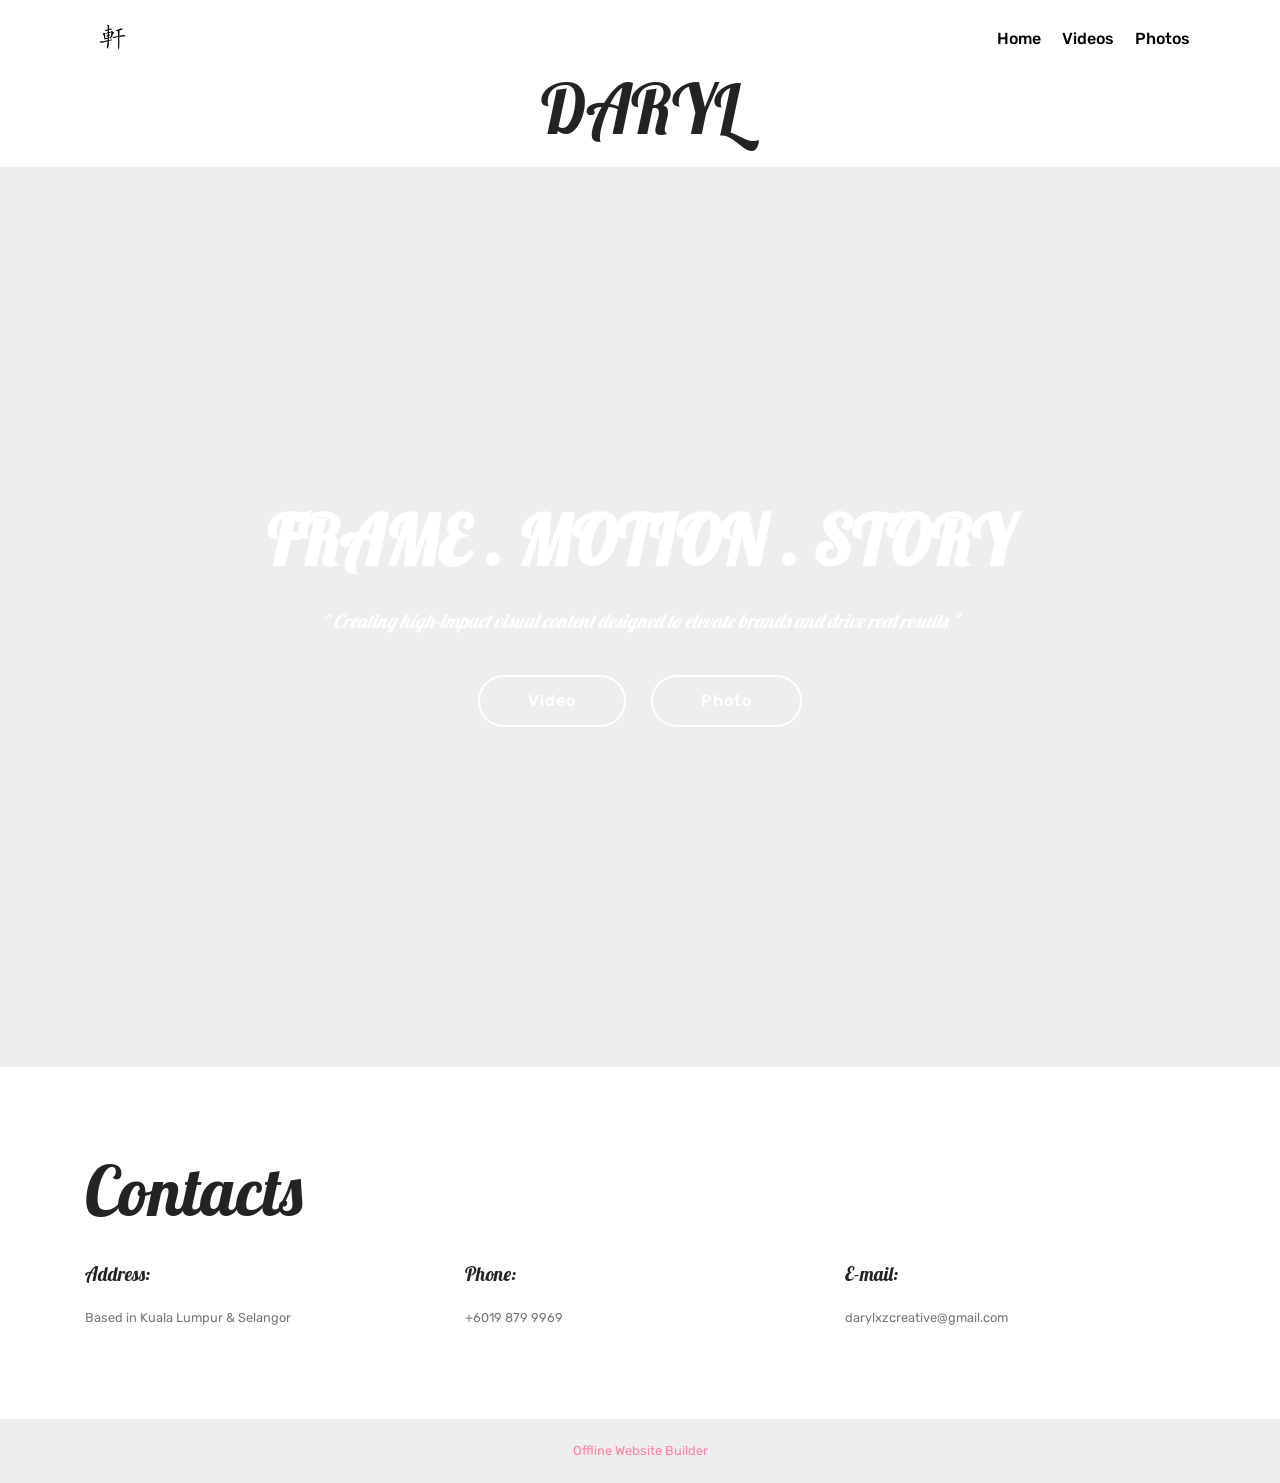
==== commit c1f2b184: "video 3" ====
--- a/index.html
+++ b/index.html
@@ -22,7 +22,7 @@
   <noscript><link rel="stylesheet" href="https://fonts.googleapis.com/css?family=Lobster:400&display=swap"></noscript>
   <link rel="preload" href="https://fonts.googleapis.com/css?family=Rubik:300,400,500,600,700,800,900,300i,400i,500i,600i,700i,800i,900i&display=swap" as="style" onload="this.onload=null;this.rel='stylesheet'">
   <noscript><link rel="stylesheet" href="https://fonts.googleapis.com/css?family=Rubik:300,400,500,600,700,800,900,300i,400i,500i,600i,700i,800i,900i&display=swap"></noscript>
-  <link rel="preload" as="style" href="assets/mobirise/css/mbr-additional.css?v=UJs7f3"><link rel="stylesheet" href="assets/mobirise/css/mbr-additional.css?v=UJs7f3" type="text/css">
+  <link rel="preload" as="style" href="assets/mobirise/css/mbr-additional.css?v=ZowZKS"><link rel="stylesheet" href="assets/mobirise/css/mbr-additional.css?v=ZowZKS" type="text/css">
 
   
   
@@ -153,7 +153,7 @@
             </div>
         </div>
     </div>
-</section><section class="display-7" style="padding: 0;align-items: center;justify-content: center;flex-wrap: wrap;    align-content: center;display: flex;position: relative;height: 4rem;"><a href="https://mobiri.se/4505907" style="flex: 1 1;height: 4rem;position: absolute;width: 100%;z-index: 1;"><img alt="" style="height: 4rem;" src="[data-uri]"></a><p style="margin: 0;text-align: center;" class="display-7">&#8204;</p><a style="z-index:1" href="https://mobirise.com/builder/ai-website-maker.html">Best AI Website Maker</a></section><script src="assets/popper/popper.min.js"></script>  <script src="assets/web/assets/jquery/jquery.min.js"></script>  <script src="assets/bootstrap/js/bootstrap.min.js"></script>  <script src="assets/tether/tether.min.js"></script>  <script src="assets/smoothscroll/smooth-scroll.js"></script>  <script src="assets/dropdown/js/nav-dropdown.js"></script>  <script src="assets/dropdown/js/navbar-dropdown.js"></script>  <script src="assets/touchswipe/jquery.touch-swipe.min.js"></script>  <script src="assets/ytplayer/jquery.mb.ytplayer.min.js"></script>  <script src="assets/vimeoplayer/jquery.mb.vimeo_player.js"></script>  <script src="assets/theme/js/script.js"></script>  
+</section><section class="display-7" style="padding: 0;align-items: center;justify-content: center;flex-wrap: wrap;    align-content: center;display: flex;position: relative;height: 4rem;"><a href="https://mobiri.se/4505907" style="flex: 1 1;height: 4rem;position: absolute;width: 100%;z-index: 1;"><img alt="" style="height: 4rem;" src="[data-uri]"></a><p style="margin: 0;text-align: center;" class="display-7">&#8204;</p><a style="z-index:1" href="https://mobirise.com/offline-website-builder.html">Offline Website Builder</a></section><script src="assets/popper/popper.min.js"></script>  <script src="assets/web/assets/jquery/jquery.min.js"></script>  <script src="assets/bootstrap/js/bootstrap.min.js"></script>  <script src="assets/tether/tether.min.js"></script>  <script src="assets/smoothscroll/smooth-scroll.js"></script>  <script src="assets/dropdown/js/nav-dropdown.js"></script>  <script src="assets/dropdown/js/navbar-dropdown.js"></script>  <script src="assets/touchswipe/jquery.touch-swipe.min.js"></script>  <script src="assets/ytplayer/jquery.mb.ytplayer.min.js"></script>  <script src="assets/vimeoplayer/jquery.mb.vimeo_player.js"></script>  <script src="assets/theme/js/script.js"></script>  
   
   
 </body>
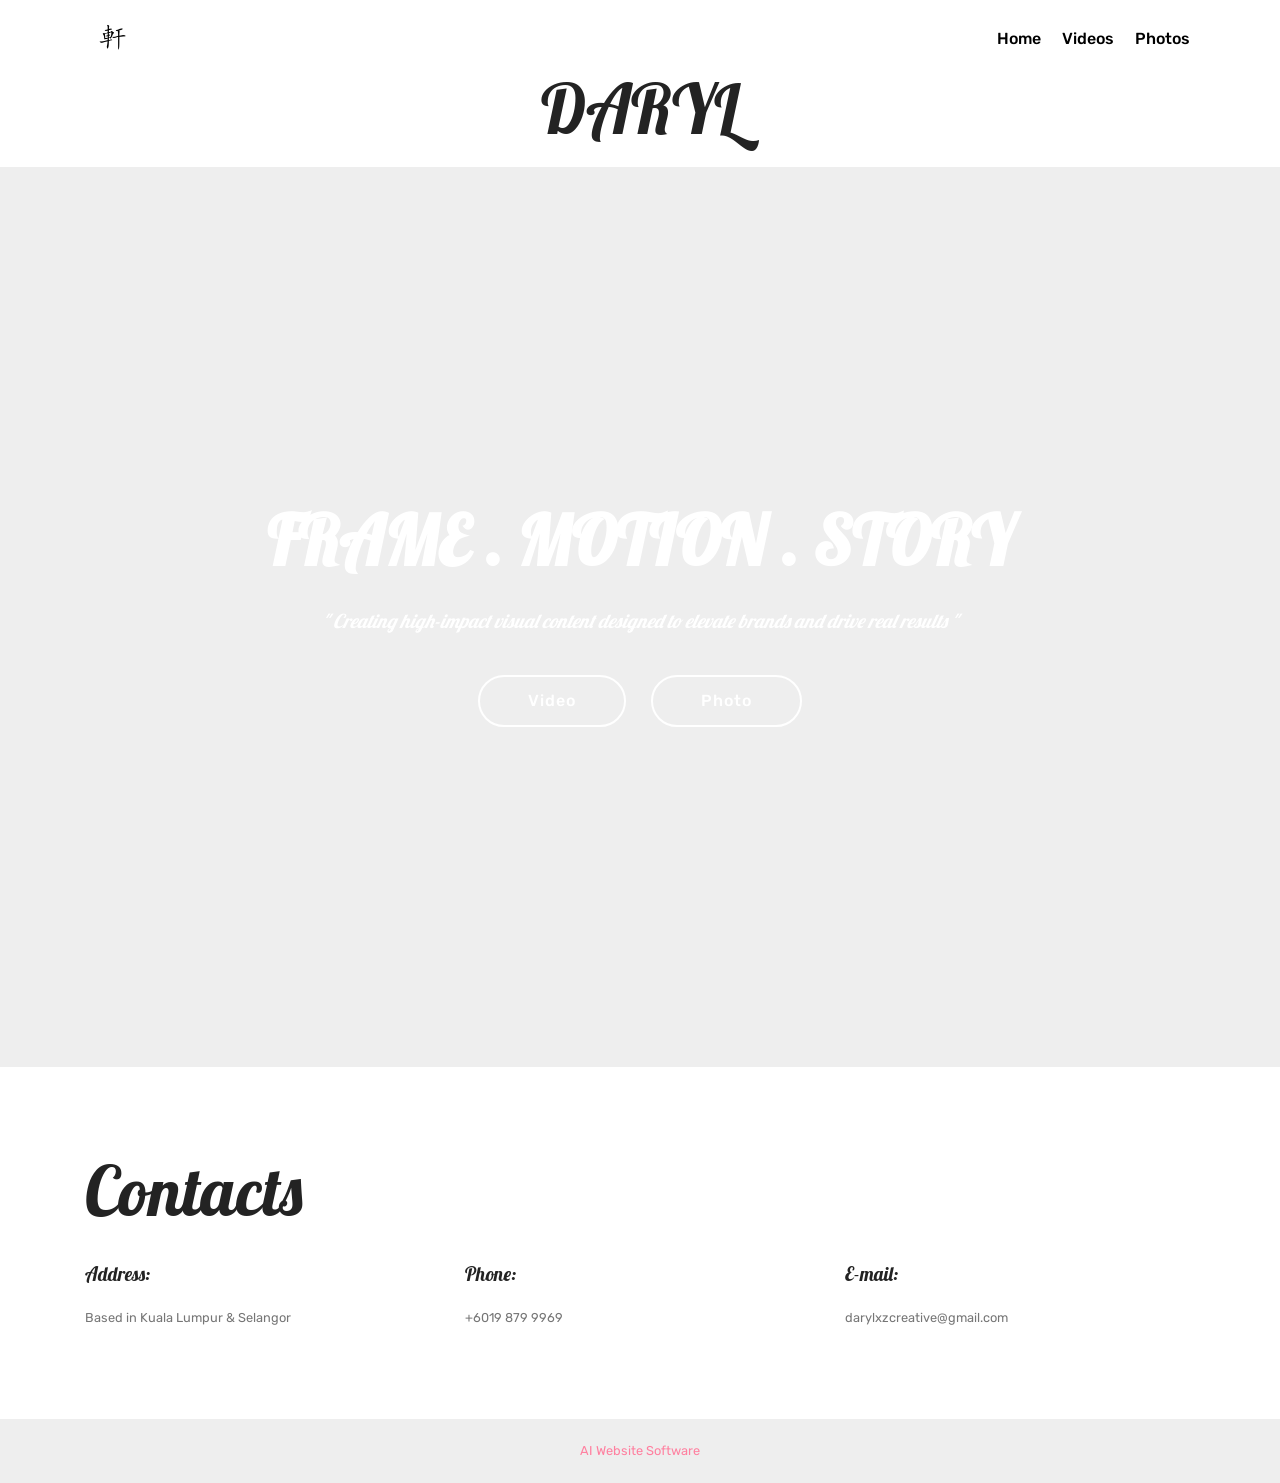
==== commit 5b596357: "names 1" ====
--- a/index.html
+++ b/index.html
@@ -22,7 +22,7 @@
   <noscript><link rel="stylesheet" href="https://fonts.googleapis.com/css?family=Lobster:400&display=swap"></noscript>
   <link rel="preload" href="https://fonts.googleapis.com/css?family=Rubik:300,400,500,600,700,800,900,300i,400i,500i,600i,700i,800i,900i&display=swap" as="style" onload="this.onload=null;this.rel='stylesheet'">
   <noscript><link rel="stylesheet" href="https://fonts.googleapis.com/css?family=Rubik:300,400,500,600,700,800,900,300i,400i,500i,600i,700i,800i,900i&display=swap"></noscript>
-  <link rel="preload" as="style" href="assets/mobirise/css/mbr-additional.css?v=ZowZKS"><link rel="stylesheet" href="assets/mobirise/css/mbr-additional.css?v=ZowZKS" type="text/css">
+  <link rel="preload" as="style" href="assets/mobirise/css/mbr-additional.css?v=o7gXLR"><link rel="stylesheet" href="assets/mobirise/css/mbr-additional.css?v=o7gXLR" type="text/css">
 
   
   
@@ -153,7 +153,7 @@
             </div>
         </div>
     </div>
-</section><section class="display-7" style="padding: 0;align-items: center;justify-content: center;flex-wrap: wrap;    align-content: center;display: flex;position: relative;height: 4rem;"><a href="https://mobiri.se/4505907" style="flex: 1 1;height: 4rem;position: absolute;width: 100%;z-index: 1;"><img alt="" style="height: 4rem;" src="[data-uri]"></a><p style="margin: 0;text-align: center;" class="display-7">&#8204;</p><a style="z-index:1" href="https://mobirise.com/offline-website-builder.html">Offline Website Builder</a></section><script src="assets/popper/popper.min.js"></script>  <script src="assets/web/assets/jquery/jquery.min.js"></script>  <script src="assets/bootstrap/js/bootstrap.min.js"></script>  <script src="assets/tether/tether.min.js"></script>  <script src="assets/smoothscroll/smooth-scroll.js"></script>  <script src="assets/dropdown/js/nav-dropdown.js"></script>  <script src="assets/dropdown/js/navbar-dropdown.js"></script>  <script src="assets/touchswipe/jquery.touch-swipe.min.js"></script>  <script src="assets/ytplayer/jquery.mb.ytplayer.min.js"></script>  <script src="assets/vimeoplayer/jquery.mb.vimeo_player.js"></script>  <script src="assets/theme/js/script.js"></script>  
+</section><section class="display-7" style="padding: 0;align-items: center;justify-content: center;flex-wrap: wrap;    align-content: center;display: flex;position: relative;height: 4rem;"><a href="https://mobiri.se/4505907" style="flex: 1 1;height: 4rem;position: absolute;width: 100%;z-index: 1;"><img alt="" style="height: 4rem;" src="[data-uri]"></a><p style="margin: 0;text-align: center;" class="display-7">&#8204;</p><a style="z-index:1" href="https://mobirise.com/builder/ai-website-builder.html">AI Website Software</a></section><script src="assets/popper/popper.min.js"></script>  <script src="assets/web/assets/jquery/jquery.min.js"></script>  <script src="assets/bootstrap/js/bootstrap.min.js"></script>  <script src="assets/tether/tether.min.js"></script>  <script src="assets/smoothscroll/smooth-scroll.js"></script>  <script src="assets/dropdown/js/nav-dropdown.js"></script>  <script src="assets/dropdown/js/navbar-dropdown.js"></script>  <script src="assets/touchswipe/jquery.touch-swipe.min.js"></script>  <script src="assets/ytplayer/jquery.mb.ytplayer.min.js"></script>  <script src="assets/vimeoplayer/jquery.mb.vimeo_player.js"></script>  <script src="assets/theme/js/script.js"></script>  
   
   
 </body>
--- a/assets/mobirise/css/mbr-additional.css
+++ b/assets/mobirise/css/mbr-additional.css
@@ -2480,6 +2480,61 @@
     padding-right: 4rem;
   }
 }
+.cid-vhZXRRujEN {
+  padding-top: 90px;
+  padding-bottom: 90px;
+  background-image: url("../../../assets/images/screenshot-2026-04-27-at-9.55.16pm-1920x1080.png");
+}
+@media (min-width: 992px) {
+  .cid-vhZXRRujEN .mbr-figure {
+    padding-left: 4rem;
+  }
+}
+@media (max-width: 991px) {
+  .cid-vhZXRRujEN .mbr-figure {
+    padding-top: 3rem;
+  }
+}
+.cid-vhZX1TJ8pm {
+  padding-top: 90px;
+  padding-bottom: 90px;
+  background-image: url("../../../assets/images/screenshot-2026-04-27-at-9.45.42pm-1920x1080.png");
+}
+@media (min-width: 992px) {
+  .cid-vhZX1TJ8pm .mbr-figure {
+    padding-left: 4rem;
+  }
+}
+@media (max-width: 991px) {
+  .cid-vhZX1TJ8pm .mbr-figure {
+    padding-top: 3rem;
+  }
+}
+.cid-vhZX1TJ8pm .media-container-row {
+  flex-direction: row-reverse;
+  -webkit-flex-direction: row-reverse;
+}
+@media (min-width: 992px) {
+  .cid-vhZX1TJ8pm .media-container-row .mbr-figure {
+    padding-left: 0;
+    padding-right: 4rem;
+  }
+}
+.cid-vhZYAtSDoU {
+  padding-top: 90px;
+  padding-bottom: 90px;
+  background-image: url("../../../assets/images/screenshot-2026-04-27-at-9.46.17pm-1081x635.png");
+}
+@media (min-width: 992px) {
+  .cid-vhZYAtSDoU .mbr-figure {
+    padding-left: 4rem;
+  }
+}
+@media (max-width: 991px) {
+  .cid-vhZYAtSDoU .mbr-figure {
+    padding-top: 3rem;
+  }
+}
 .cid-vhZXRex6nW {
   padding-top: 90px;
   padding-bottom: 90px;
@@ -2495,68 +2550,13 @@
     padding-top: 3rem;
   }
 }
-.cid-vhZX1TJ8pm {
-  padding-top: 90px;
-  padding-bottom: 90px;
-  background-image: url("../../../assets/images/screenshot-2026-04-27-at-9.45.42pm-1920x1080.png");
-}
-@media (min-width: 992px) {
-  .cid-vhZX1TJ8pm .mbr-figure {
-    padding-left: 4rem;
-  }
-}
-@media (max-width: 991px) {
-  .cid-vhZX1TJ8pm .mbr-figure {
-    padding-top: 3rem;
-  }
-}
-.cid-vhZX1TJ8pm .media-container-row {
+.cid-vhZXRex6nW .media-container-row {
   flex-direction: row-reverse;
   -webkit-flex-direction: row-reverse;
 }
 @media (min-width: 992px) {
-  .cid-vhZX1TJ8pm .media-container-row .mbr-figure {
+  .cid-vhZXRex6nW .media-container-row .mbr-figure {
     padding-left: 0;
     padding-right: 4rem;
   }
 }
-.cid-vhZYAtSDoU {
-  padding-top: 90px;
-  padding-bottom: 90px;
-  background-image: url("../../../assets/images/screenshot-2026-04-27-at-9.46.17pm-1081x635.png");
-}
-@media (min-width: 992px) {
-  .cid-vhZYAtSDoU .mbr-figure {
-    padding-left: 4rem;
-  }
-}
-@media (max-width: 991px) {
-  .cid-vhZYAtSDoU .mbr-figure {
-    padding-top: 3rem;
-  }
-}
-.cid-vhZXRRujEN {
-  padding-top: 90px;
-  padding-bottom: 90px;
-  background-image: url("../../../assets/images/screenshot-2026-04-27-at-9.55.16pm-1920x1080.png");
-}
-@media (min-width: 992px) {
-  .cid-vhZXRRujEN .mbr-figure {
-    padding-left: 4rem;
-  }
-}
-@media (max-width: 991px) {
-  .cid-vhZXRRujEN .mbr-figure {
-    padding-top: 3rem;
-  }
-}
-.cid-vhZXRRujEN .media-container-row {
-  flex-direction: row-reverse;
-  -webkit-flex-direction: row-reverse;
-}
-@media (min-width: 992px) {
-  .cid-vhZXRRujEN .media-container-row .mbr-figure {
-    padding-left: 0;
-    padding-right: 4rem;
-  }
-}
--- a/assets/mobirise/css/mbr-additional.css
+++ b/assets/mobirise/css/mbr-additional.css
@@ -2480,6 +2480,61 @@
     padding-right: 4rem;
   }
 }
+.cid-vhZXRRujEN {
+  padding-top: 90px;
+  padding-bottom: 90px;
+  background-image: url("../../../assets/images/screenshot-2026-04-27-at-9.55.16pm-1920x1080.png");
+}
+@media (min-width: 992px) {
+  .cid-vhZXRRujEN .mbr-figure {
+    padding-left: 4rem;
+  }
+}
+@media (max-width: 991px) {
+  .cid-vhZXRRujEN .mbr-figure {
+    padding-top: 3rem;
+  }
+}
+.cid-vhZX1TJ8pm {
+  padding-top: 90px;
+  padding-bottom: 90px;
+  background-image: url("../../../assets/images/screenshot-2026-04-27-at-9.45.42pm-1920x1080.png");
+}
+@media (min-width: 992px) {
+  .cid-vhZX1TJ8pm .mbr-figure {
+    padding-left: 4rem;
+  }
+}
+@media (max-width: 991px) {
+  .cid-vhZX1TJ8pm .mbr-figure {
+    padding-top: 3rem;
+  }
+}
+.cid-vhZX1TJ8pm .media-container-row {
+  flex-direction: row-reverse;
+  -webkit-flex-direction: row-reverse;
+}
+@media (min-width: 992px) {
+  .cid-vhZX1TJ8pm .media-container-row .mbr-figure {
+    padding-left: 0;
+    padding-right: 4rem;
+  }
+}
+.cid-vhZYAtSDoU {
+  padding-top: 90px;
+  padding-bottom: 90px;
+  background-image: url("../../../assets/images/screenshot-2026-04-27-at-9.46.17pm-1081x635.png");
+}
+@media (min-width: 992px) {
+  .cid-vhZYAtSDoU .mbr-figure {
+    padding-left: 4rem;
+  }
+}
+@media (max-width: 991px) {
+  .cid-vhZYAtSDoU .mbr-figure {
+    padding-top: 3rem;
+  }
+}
 .cid-vhZXRex6nW {
   padding-top: 90px;
   padding-bottom: 90px;
@@ -2495,68 +2550,13 @@
     padding-top: 3rem;
   }
 }
-.cid-vhZX1TJ8pm {
-  padding-top: 90px;
-  padding-bottom: 90px;
-  background-image: url("../../../assets/images/screenshot-2026-04-27-at-9.45.42pm-1920x1080.png");
-}
-@media (min-width: 992px) {
-  .cid-vhZX1TJ8pm .mbr-figure {
-    padding-left: 4rem;
-  }
-}
-@media (max-width: 991px) {
-  .cid-vhZX1TJ8pm .mbr-figure {
-    padding-top: 3rem;
-  }
-}
-.cid-vhZX1TJ8pm .media-container-row {
+.cid-vhZXRex6nW .media-container-row {
   flex-direction: row-reverse;
   -webkit-flex-direction: row-reverse;
 }
 @media (min-width: 992px) {
-  .cid-vhZX1TJ8pm .media-container-row .mbr-figure {
+  .cid-vhZXRex6nW .media-container-row .mbr-figure {
     padding-left: 0;
     padding-right: 4rem;
   }
 }
-.cid-vhZYAtSDoU {
-  padding-top: 90px;
-  padding-bottom: 90px;
-  background-image: url("../../../assets/images/screenshot-2026-04-27-at-9.46.17pm-1081x635.png");
-}
-@media (min-width: 992px) {
-  .cid-vhZYAtSDoU .mbr-figure {
-    padding-left: 4rem;
-  }
-}
-@media (max-width: 991px) {
-  .cid-vhZYAtSDoU .mbr-figure {
-    padding-top: 3rem;
-  }
-}
-.cid-vhZXRRujEN {
-  padding-top: 90px;
-  padding-bottom: 90px;
-  background-image: url("../../../assets/images/screenshot-2026-04-27-at-9.55.16pm-1920x1080.png");
-}
-@media (min-width: 992px) {
-  .cid-vhZXRRujEN .mbr-figure {
-    padding-left: 4rem;
-  }
-}
-@media (max-width: 991px) {
-  .cid-vhZXRRujEN .mbr-figure {
-    padding-top: 3rem;
-  }
-}
-.cid-vhZXRRujEN .media-container-row {
-  flex-direction: row-reverse;
-  -webkit-flex-direction: row-reverse;
-}
-@media (min-width: 992px) {
-  .cid-vhZXRRujEN .media-container-row .mbr-figure {
-    padding-left: 0;
-    padding-right: 4rem;
-  }
-}
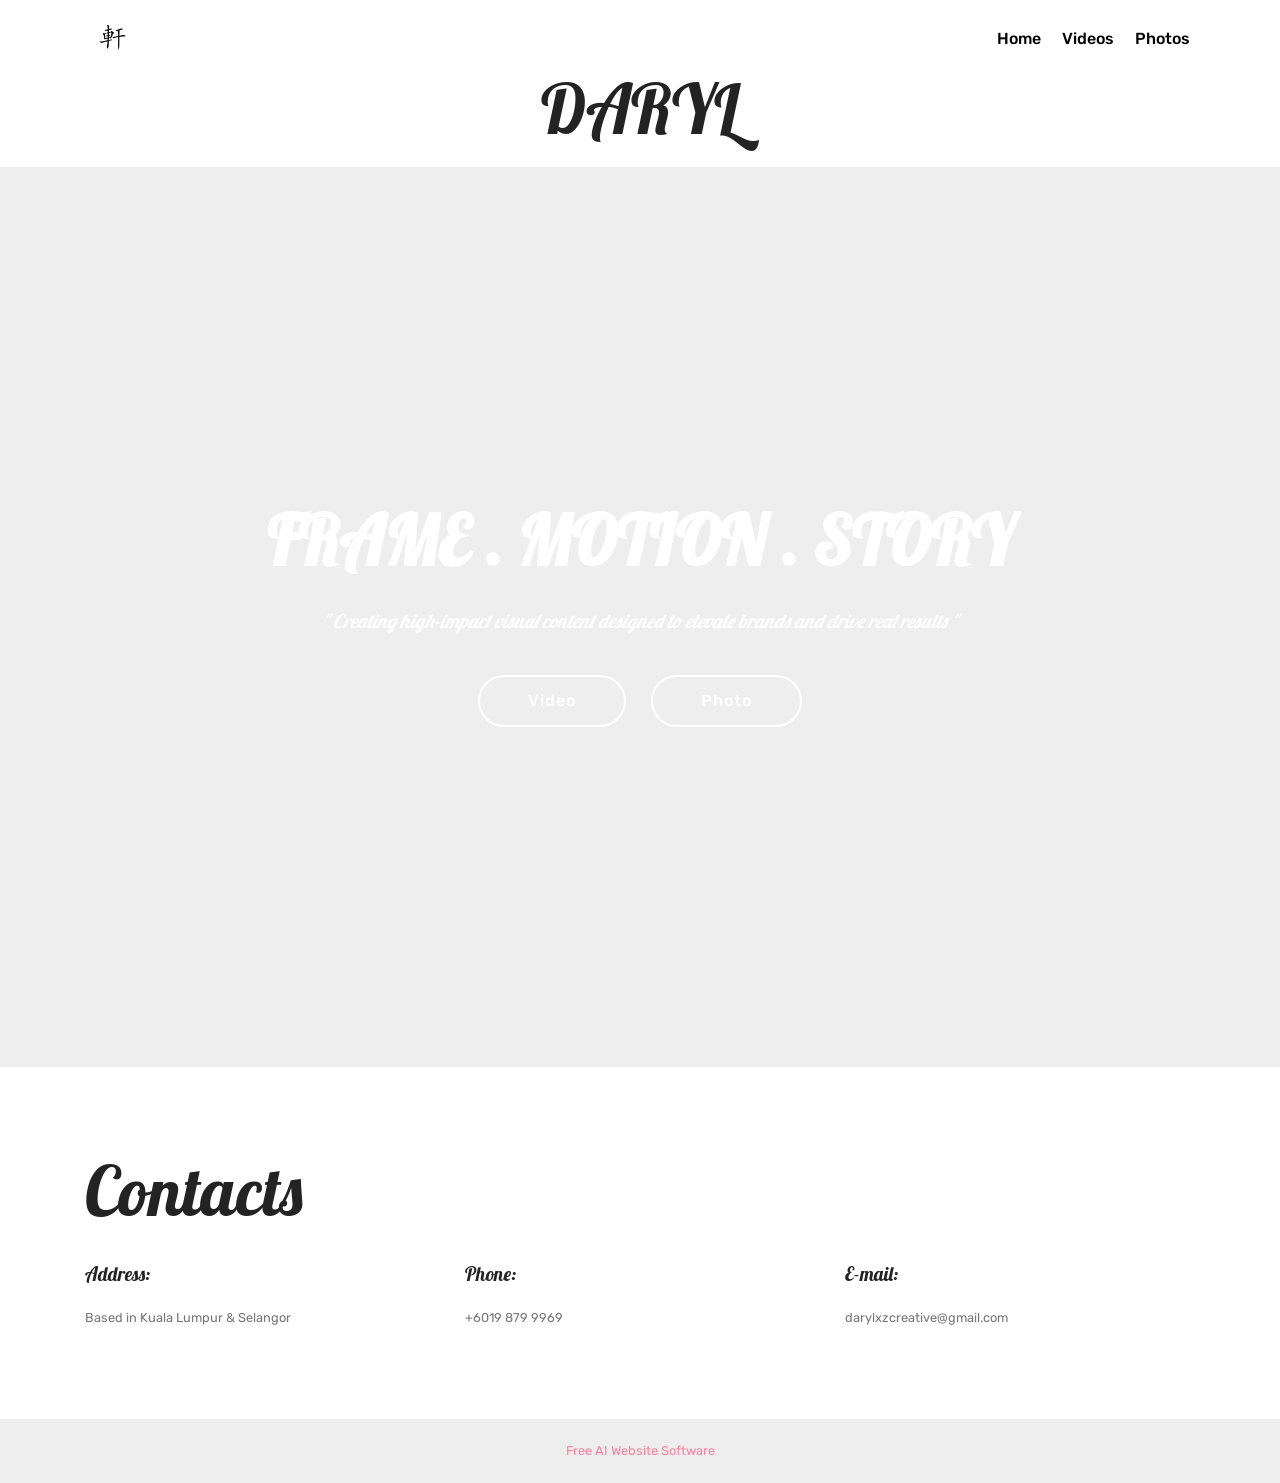
==== commit 7664747c: "photso1" ====
--- a/index.html
+++ b/index.html
@@ -22,7 +22,7 @@
   <noscript><link rel="stylesheet" href="https://fonts.googleapis.com/css?family=Lobster:400&display=swap"></noscript>
   <link rel="preload" href="https://fonts.googleapis.com/css?family=Rubik:300,400,500,600,700,800,900,300i,400i,500i,600i,700i,800i,900i&display=swap" as="style" onload="this.onload=null;this.rel='stylesheet'">
   <noscript><link rel="stylesheet" href="https://fonts.googleapis.com/css?family=Rubik:300,400,500,600,700,800,900,300i,400i,500i,600i,700i,800i,900i&display=swap"></noscript>
-  <link rel="preload" as="style" href="assets/mobirise/css/mbr-additional.css?v=o7gXLR"><link rel="stylesheet" href="assets/mobirise/css/mbr-additional.css?v=o7gXLR" type="text/css">
+  <link rel="preload" as="style" href="assets/mobirise/css/mbr-additional.css?v=GcnMOT"><link rel="stylesheet" href="assets/mobirise/css/mbr-additional.css?v=GcnMOT" type="text/css">
 
   
   
@@ -47,7 +47,7 @@
             <div class="navbar-brand">
                 <span class="navbar-logo">
                     <a href="index.html">
-                        <img src="assets/images/1-122x113.png" alt="Mobirise" title="" style="height: 3.8rem;">
+                        <img src="assets/images/1-122x113.png" alt="" title="" style="height: 3.8rem;">
                     </a>
                 </span>
                 
@@ -153,7 +153,7 @@
             </div>
         </div>
     </div>
-</section><section class="display-7" style="padding: 0;align-items: center;justify-content: center;flex-wrap: wrap;    align-content: center;display: flex;position: relative;height: 4rem;"><a href="https://mobiri.se/4505907" style="flex: 1 1;height: 4rem;position: absolute;width: 100%;z-index: 1;"><img alt="" style="height: 4rem;" src="[data-uri]"></a><p style="margin: 0;text-align: center;" class="display-7">&#8204;</p><a style="z-index:1" href="https://mobirise.com/builder/ai-website-builder.html">AI Website Software</a></section><script src="assets/popper/popper.min.js"></script>  <script src="assets/web/assets/jquery/jquery.min.js"></script>  <script src="assets/bootstrap/js/bootstrap.min.js"></script>  <script src="assets/tether/tether.min.js"></script>  <script src="assets/smoothscroll/smooth-scroll.js"></script>  <script src="assets/dropdown/js/nav-dropdown.js"></script>  <script src="assets/dropdown/js/navbar-dropdown.js"></script>  <script src="assets/touchswipe/jquery.touch-swipe.min.js"></script>  <script src="assets/ytplayer/jquery.mb.ytplayer.min.js"></script>  <script src="assets/vimeoplayer/jquery.mb.vimeo_player.js"></script>  <script src="assets/theme/js/script.js"></script>  
+</section><section class="display-7" style="padding: 0;align-items: center;justify-content: center;flex-wrap: wrap;    align-content: center;display: flex;position: relative;height: 4rem;"><a href="https://mobiri.se/4505907" style="flex: 1 1;height: 4rem;position: absolute;width: 100%;z-index: 1;"><img alt="" style="height: 4rem;" src="[data-uri]"></a><p style="margin: 0;text-align: center;" class="display-7">&#8204;</p><a style="z-index:1" href="https://mobirise.com/builder/ai-website-builder.html">Free AI Website Software</a></section><script src="assets/popper/popper.min.js"></script>  <script src="assets/web/assets/jquery/jquery.min.js"></script>  <script src="assets/bootstrap/js/bootstrap.min.js"></script>  <script src="assets/tether/tether.min.js"></script>  <script src="assets/smoothscroll/smooth-scroll.js"></script>  <script src="assets/dropdown/js/nav-dropdown.js"></script>  <script src="assets/dropdown/js/navbar-dropdown.js"></script>  <script src="assets/touchswipe/jquery.touch-swipe.min.js"></script>  <script src="assets/ytplayer/jquery.mb.ytplayer.min.js"></script>  <script src="assets/vimeoplayer/jquery.mb.vimeo_player.js"></script>  <script src="assets/theme/js/script.js"></script>  
   
   
 </body>
--- a/assets/mobirise/css/mbr-additional.css
+++ b/assets/mobirise/css/mbr-additional.css
@@ -1553,70 +1553,6 @@
   transition: 0.2s background ease-in-out;
   background: linear-gradient(to left, #554346, #45505b) !important;
 }
-.cid-vhZrFyLWh6 {
-  padding-top: 0px;
-  padding-bottom: 0px;
-  background-color: #ffffff;
-  overflow: hidden;
-  box-sizing: border-box;
-}
-.cid-vhZrFyLWh6 .mbr-slider .carousel-control {
-  background: #1b1b1b;
-}
-.cid-vhZrFyLWh6 .mbr-slider .carousel-control-prev {
-  left: 0;
-  margin-left: 2.5rem;
-}
-.cid-vhZrFyLWh6 .mbr-slider .carousel-control-next {
-  right: 0;
-  margin-right: 2.5rem;
-}
-.cid-vhZrFyLWh6 .mbr-slider .modal-body .close {
-  background: #1b1b1b;
-}
-.cid-vhZrFyLWh6 .mbr-gallery-item > div::before {
-  content: '';
-  position: absolute;
-  left: 0;
-  top: 0;
-  width: 100%;
-  height: 100%;
-  background: #554346;
-  opacity: 0;
-  -webkit-transition: 0.2s opacity ease-in-out;
-  transition: 0.2s opacity ease-in-out;
-  background: linear-gradient(to left, #554346, #45505b) !important;
-}
-.cid-vhZrFyLWh6 .mbr-gallery-item > div:hover .mbr-gallery-title::before {
-  background: transparent !important;
-}
-.cid-vhZrFyLWh6 .mbr-gallery-item > div:hover:before {
-  opacity: 0.7 !important;
-}
-.cid-vhZrFyLWh6 .mbr-gallery-title {
-  font-size: .9em;
-  position: absolute;
-  display: block;
-  width: 100%;
-  bottom: 0;
-  padding: 1rem;
-  color: #fff;
-  z-index: 2;
-}
-.cid-vhZrFyLWh6 .mbr-gallery-title:before {
-  content: " ";
-  width: 100%;
-  height: 100%;
-  top: 0;
-  left: 0;
-  z-index: -1;
-  position: absolute;
-  background: #554346 !important;
-  opacity: 0.7;
-  -webkit-transition: 0.2s background ease-in-out;
-  transition: 0.2s background ease-in-out;
-  background: linear-gradient(to left, #554346, #45505b) !important;
-}
 .cid-vhZBrBcMQZ .navbar {
   background: #ffffff;
   transition: none;
@@ -2006,434 +1942,6 @@
 .cid-vhZBrBcMQZ .dropdown-item:hover {
   color: #767676 !important;
 }
-.cid-vb1o3elDJI {
-  padding-top: 0px;
-  padding-bottom: 0px;
-  background-color: #232323;
-}
-.cid-vb1o3elDJI .testimonial-text {
-  font-style: italic;
-  font-weight: 300;
-}
-.cid-vb1o3elDJI .mbr-author-name {
-  font-weight: bold;
-}
-.cid-vb1o3elDJI .media-container-row {
-  word-wrap: break-word;
-  word-break: break-word;
-}
-@media (max-width: 991px) {
-  .cid-vb1o3elDJI .mbr-figure,
-  .cid-vb1o3elDJI img {
-    max-height: 300px;
-    width: auto;
-    margin: auto;
-  }
-  .cid-vb1o3elDJI .media-content {
-    padding-top: 1.5rem !important;
-  }
-}
-.cid-vb1oQPfcDm {
-  padding-top: 90px;
-  padding-bottom: 90px;
-  background: linear-gradient(0deg, #ffffff, #ffffff);
-}
-.cid-vb1oQPfcDm .mbr-iconfont-social {
-  font-size: 32px;
-  color: #ff3366;
-}
-.cid-vb1oQPfcDm .social-list a:focus {
-  text-decoration: none;
-}
-.cid-vhZBrBcMQZ .navbar {
-  background: #ffffff;
-  transition: none;
-  min-height: 77px;
-  padding: .5rem 0;
-}
-.cid-vhZBrBcMQZ .navbar-dropdown.bg-color.transparent.opened {
-  background: #ffffff;
-}
-.cid-vhZBrBcMQZ a {
-  font-style: normal;
-}
-.cid-vhZBrBcMQZ .nav-item span {
-  padding-right: 0.4em;
-  line-height: 0.5em;
-  vertical-align: text-bottom;
-  position: relative;
-  text-decoration: none;
-}
-.cid-vhZBrBcMQZ .nav-item a {
-  display: flex;
-  align-items: center;
-  justify-content: center;
-  padding: 0.7rem 0 !important;
-  margin: 0rem .65rem !important;
-}
-.cid-vhZBrBcMQZ .nav-item:focus,
-.cid-vhZBrBcMQZ .nav-link:focus {
-  outline: none;
-}
-.cid-vhZBrBcMQZ .btn {
-  padding: 0.4rem 1.5rem;
-  display: inline-flex;
-  align-items: center;
-}
-.cid-vhZBrBcMQZ .btn .mbr-iconfont {
-  font-size: 1.6rem;
-}
-.cid-vhZBrBcMQZ .menu-logo {
-  margin-right: auto;
-}
-.cid-vhZBrBcMQZ .menu-logo .navbar-brand {
-  display: flex;
-  margin-left: 5rem;
-  padding: 0;
-  transition: padding .2s;
-  min-height: 3.8rem;
-  align-items: center;
-}
-.cid-vhZBrBcMQZ .menu-logo .navbar-brand .navbar-caption-wrap {
-  display: flex;
-  -webkit-align-items: center;
-  align-items: center;
-  word-break: break-word;
-  min-width: 7rem;
-  margin: .3rem 0;
-}
-.cid-vhZBrBcMQZ .menu-logo .navbar-brand .navbar-caption-wrap .navbar-caption {
-  line-height: 1.2rem !important;
-  padding-right: 2rem;
-}
-.cid-vhZBrBcMQZ .menu-logo .navbar-brand .navbar-logo {
-  font-size: 4rem;
-  transition: font-size 0.25s;
-}
-.cid-vhZBrBcMQZ .menu-logo .navbar-brand .navbar-logo img {
-  display: flex;
-}
-.cid-vhZBrBcMQZ .menu-logo .navbar-brand .navbar-logo .mbr-iconfont {
-  transition: font-size 0.25s;
-}
-.cid-vhZBrBcMQZ .navbar-toggleable-sm .navbar-collapse {
-  justify-content: flex-end;
-  -webkit-justify-content: flex-end;
-  padding-right: 5rem;
-  width: auto;
-}
-.cid-vhZBrBcMQZ .navbar-toggleable-sm .navbar-collapse .navbar-nav {
-  flex-wrap: wrap;
-  -webkit-flex-wrap: wrap;
-  padding-left: 0;
-}
-.cid-vhZBrBcMQZ .navbar-toggleable-sm .navbar-collapse .navbar-nav .nav-item {
-  -webkit-align-self: center;
-  align-self: center;
-}
-.cid-vhZBrBcMQZ .navbar-toggleable-sm .navbar-collapse .navbar-buttons {
-  padding-left: 0;
-  padding-bottom: 0;
-}
-.cid-vhZBrBcMQZ .dropdown .dropdown-menu {
-  background: #ffffff;
-  display: none;
-  position: absolute;
-  min-width: 5rem;
-  padding-top: 1.4rem;
-  padding-bottom: 1.4rem;
-  text-align: left;
-}
-.cid-vhZBrBcMQZ .dropdown .dropdown-menu .dropdown-item {
-  width: auto;
-  padding: 0.235em 1.5385em 0.235em 1.5385em !important;
-}
-.cid-vhZBrBcMQZ .dropdown .dropdown-menu .dropdown-item::after {
-  right: 0.5rem;
-}
-.cid-vhZBrBcMQZ .dropdown .dropdown-menu .dropdown-submenu {
-  margin: 0;
-}
-.cid-vhZBrBcMQZ .dropdown.open > .dropdown-menu {
-  display: block;
-}
-.cid-vhZBrBcMQZ .navbar-toggleable-sm.opened:after {
-  position: absolute;
-  width: 100vw;
-  height: 100vh;
-  content: '';
-  background-color: rgba(0, 0, 0, 0.1);
-  left: 0;
-  bottom: 0;
-  transform: translateY(100%);
-  -webkit-transform: translateY(100%);
-  z-index: 1000;
-}
-.cid-vhZBrBcMQZ .navbar.navbar-short {
-  min-height: 60px;
-  transition: all .2s;
-}
-.cid-vhZBrBcMQZ .navbar.navbar-short .navbar-toggler-right {
-  top: 20px;
-}
-.cid-vhZBrBcMQZ .navbar.navbar-short .navbar-logo a {
-  font-size: 2.5rem !important;
-  line-height: 2.5rem;
-  transition: font-size 0.25s;
-}
-.cid-vhZBrBcMQZ .navbar.navbar-short .navbar-logo a .mbr-iconfont {
-  font-size: 2.5rem !important;
-}
-.cid-vhZBrBcMQZ .navbar.navbar-short .navbar-logo a img {
-  height: 3rem !important;
-}
-.cid-vhZBrBcMQZ .navbar.navbar-short .navbar-brand {
-  min-height: 3rem;
-}
-.cid-vhZBrBcMQZ button.navbar-toggler {
-  width: 31px;
-  height: 18px;
-  cursor: pointer;
-  transition: all .2s;
-  top: 1.5rem;
-  right: 1rem;
-}
-.cid-vhZBrBcMQZ button.navbar-toggler:focus {
-  outline: none;
-}
-.cid-vhZBrBcMQZ button.navbar-toggler .hamburger span {
-  position: absolute;
-  right: 0;
-  width: 30px;
-  height: 2px;
-  border-right: 5px;
-  background-color: #333333;
-}
-.cid-vhZBrBcMQZ button.navbar-toggler .hamburger span:nth-child(1) {
-  top: 0;
-  transition: all .2s;
-}
-.cid-vhZBrBcMQZ button.navbar-toggler .hamburger span:nth-child(2) {
-  top: 8px;
-  transition: all .15s;
-}
-.cid-vhZBrBcMQZ button.navbar-toggler .hamburger span:nth-child(3) {
-  top: 8px;
-  transition: all .15s;
-}
-.cid-vhZBrBcMQZ button.navbar-toggler .hamburger span:nth-child(4) {
-  top: 16px;
-  transition: all .2s;
-}
-.cid-vhZBrBcMQZ nav.opened .hamburger span:nth-child(1) {
-  top: 8px;
-  width: 0;
-  opacity: 0;
-  right: 50%;
-  transition: all .2s;
-}
-.cid-vhZBrBcMQZ nav.opened .hamburger span:nth-child(2) {
-  -webkit-transform: rotate(45deg);
-  transform: rotate(45deg);
-  transition: all .25s;
-}
-.cid-vhZBrBcMQZ nav.opened .hamburger span:nth-child(3) {
-  -webkit-transform: rotate(-45deg);
-  transform: rotate(-45deg);
-  transition: all .25s;
-}
-.cid-vhZBrBcMQZ nav.opened .hamburger span:nth-child(4) {
-  top: 8px;
-  width: 0;
-  opacity: 0;
-  right: 50%;
-  transition: all .2s;
-}
-.cid-vhZBrBcMQZ .collapsed.navbar-expand {
-  flex-direction: column;
-}
-.cid-vhZBrBcMQZ .collapsed .btn {
-  display: flex;
-}
-.cid-vhZBrBcMQZ .collapsed .navbar-collapse {
-  display: none !important;
-  padding-right: 0 !important;
-}
-.cid-vhZBrBcMQZ .collapsed .navbar-collapse.collapsing,
-.cid-vhZBrBcMQZ .collapsed .navbar-collapse.show {
-  display: block !important;
-}
-.cid-vhZBrBcMQZ .collapsed .navbar-collapse.collapsing .navbar-nav,
-.cid-vhZBrBcMQZ .collapsed .navbar-collapse.show .navbar-nav {
-  display: block;
-  text-align: center;
-}
-.cid-vhZBrBcMQZ .collapsed .navbar-collapse.collapsing .navbar-nav .nav-item,
-.cid-vhZBrBcMQZ .collapsed .navbar-collapse.show .navbar-nav .nav-item {
-  clear: both;
-}
-.cid-vhZBrBcMQZ .collapsed .navbar-collapse.collapsing .navbar-nav .nav-item:last-child,
-.cid-vhZBrBcMQZ .collapsed .navbar-collapse.show .navbar-nav .nav-item:last-child {
-  margin-bottom: 1rem;
-}
-.cid-vhZBrBcMQZ .collapsed .navbar-collapse.collapsing .navbar-buttons,
-.cid-vhZBrBcMQZ .collapsed .navbar-collapse.show .navbar-buttons {
-  text-align: center;
-}
-.cid-vhZBrBcMQZ .collapsed .navbar-collapse.collapsing .navbar-buttons:last-child,
-.cid-vhZBrBcMQZ .collapsed .navbar-collapse.show .navbar-buttons:last-child {
-  margin-bottom: 1rem;
-}
-.cid-vhZBrBcMQZ .collapsed button.navbar-toggler {
-  display: block;
-}
-.cid-vhZBrBcMQZ .collapsed .navbar-brand {
-  margin-left: 1rem !important;
-}
-.cid-vhZBrBcMQZ .collapsed .navbar-toggleable-sm {
-  flex-direction: column;
-  -webkit-flex-direction: column;
-}
-.cid-vhZBrBcMQZ .collapsed .dropdown .dropdown-menu {
-  width: 100%;
-  text-align: center;
-  position: relative;
-  opacity: 0;
-  display: block;
-  height: 0;
-  visibility: hidden;
-  padding: 0;
-  transition-duration: .5s;
-  transition-property: opacity,padding,height;
-}
-.cid-vhZBrBcMQZ .collapsed .dropdown.open > .dropdown-menu {
-  position: relative;
-  opacity: 1;
-  height: auto;
-  padding: 1.4rem 0;
-  visibility: visible;
-}
-.cid-vhZBrBcMQZ .collapsed .dropdown .dropdown-submenu {
-  left: 0;
-  text-align: center;
-  width: 100%;
-}
-.cid-vhZBrBcMQZ .collapsed .dropdown .dropdown-toggle[data-toggle="dropdown-submenu"]::after {
-  margin-top: 0;
-  position: inherit;
-  right: 0;
-  top: 50%;
-  display: inline-block;
-  width: 0;
-  height: 0;
-  margin-left: .3em;
-  vertical-align: middle;
-  content: "";
-  border-top: .30em solid;
-  border-right: .30em solid transparent;
-  border-left: .30em solid transparent;
-}
-@media (max-width: 991px) {
-  .cid-vhZBrBcMQZ.navbar-expand {
-    flex-direction: column;
-  }
-  .cid-vhZBrBcMQZ img {
-    height: 3.8rem !important;
-  }
-  .cid-vhZBrBcMQZ .btn {
-    display: flex;
-  }
-  .cid-vhZBrBcMQZ button.navbar-toggler {
-    display: block;
-  }
-  .cid-vhZBrBcMQZ .navbar-brand {
-    margin-left: 1rem !important;
-  }
-  .cid-vhZBrBcMQZ .navbar-toggleable-sm {
-    flex-direction: column;
-    -webkit-flex-direction: column;
-  }
-  .cid-vhZBrBcMQZ .navbar-collapse {
-    display: none !important;
-    padding-right: 0 !important;
-  }
-  .cid-vhZBrBcMQZ .navbar-collapse.collapsing,
-  .cid-vhZBrBcMQZ .navbar-collapse.show {
-    display: block !important;
-  }
-  .cid-vhZBrBcMQZ .navbar-collapse.collapsing .navbar-nav,
-  .cid-vhZBrBcMQZ .navbar-collapse.show .navbar-nav {
-    display: block;
-    text-align: center;
-  }
-  .cid-vhZBrBcMQZ .navbar-collapse.collapsing .navbar-nav .nav-item,
-  .cid-vhZBrBcMQZ .navbar-collapse.show .navbar-nav .nav-item {
-    clear: both;
-  }
-  .cid-vhZBrBcMQZ .navbar-collapse.collapsing .navbar-nav .nav-item:last-child,
-  .cid-vhZBrBcMQZ .navbar-collapse.show .navbar-nav .nav-item:last-child {
-    margin-bottom: 1rem;
-  }
-  .cid-vhZBrBcMQZ .navbar-collapse.collapsing .navbar-buttons,
-  .cid-vhZBrBcMQZ .navbar-collapse.show .navbar-buttons {
-    text-align: center;
-  }
-  .cid-vhZBrBcMQZ .navbar-collapse.collapsing .navbar-buttons:last-child,
-  .cid-vhZBrBcMQZ .navbar-collapse.show .navbar-buttons:last-child {
-    margin-bottom: 1rem;
-  }
-  .cid-vhZBrBcMQZ .dropdown .dropdown-menu {
-    width: 100%;
-    text-align: center;
-    position: relative;
-    opacity: 0;
-    display: block;
-    height: 0;
-    visibility: hidden;
-    padding: 0;
-    transition-duration: .5s;
-    transition-property: opacity,padding,height;
-  }
-  .cid-vhZBrBcMQZ .dropdown.open > .dropdown-menu {
-    position: relative;
-    opacity: 1;
-    height: auto;
-    padding: 1.4rem 0;
-    visibility: visible;
-  }
-  .cid-vhZBrBcMQZ .dropdown .dropdown-submenu {
-    left: 0;
-    text-align: center;
-    width: 100%;
-  }
-  .cid-vhZBrBcMQZ .dropdown .dropdown-toggle[data-toggle="dropdown-submenu"]::after {
-    margin-top: 0;
-    position: inherit;
-    right: 0;
-    top: 50%;
-    display: inline-block;
-    width: 0;
-    height: 0;
-    margin-left: .3em;
-    vertical-align: middle;
-    content: "";
-    border-top: .30em solid;
-    border-right: .30em solid transparent;
-    border-left: .30em solid transparent;
-  }
-}
-@media (min-width: 767px) {
-  .cid-vhZBrBcMQZ .menu-logo {
-    flex-shrink: 0;
-  }
-}
-.cid-vhZBrBcMQZ .navbar-collapse {
-  flex-basis: auto;
-}
-.cid-vhZBrBcMQZ .nav-link:hover,
-.cid-vhZBrBcMQZ .dropdown-item:hover {
-  color: #767676 !important;
-}
 .cid-vhZthg3cwo {
   padding-top: 75px;
   padding-bottom: 0px;
--- a/assets/mobirise/css/mbr-additional.css
+++ b/assets/mobirise/css/mbr-additional.css
@@ -1553,70 +1553,6 @@
   transition: 0.2s background ease-in-out;
   background: linear-gradient(to left, #554346, #45505b) !important;
 }
-.cid-vhZrFyLWh6 {
-  padding-top: 0px;
-  padding-bottom: 0px;
-  background-color: #ffffff;
-  overflow: hidden;
-  box-sizing: border-box;
-}
-.cid-vhZrFyLWh6 .mbr-slider .carousel-control {
-  background: #1b1b1b;
-}
-.cid-vhZrFyLWh6 .mbr-slider .carousel-control-prev {
-  left: 0;
-  margin-left: 2.5rem;
-}
-.cid-vhZrFyLWh6 .mbr-slider .carousel-control-next {
-  right: 0;
-  margin-right: 2.5rem;
-}
-.cid-vhZrFyLWh6 .mbr-slider .modal-body .close {
-  background: #1b1b1b;
-}
-.cid-vhZrFyLWh6 .mbr-gallery-item > div::before {
-  content: '';
-  position: absolute;
-  left: 0;
-  top: 0;
-  width: 100%;
-  height: 100%;
-  background: #554346;
-  opacity: 0;
-  -webkit-transition: 0.2s opacity ease-in-out;
-  transition: 0.2s opacity ease-in-out;
-  background: linear-gradient(to left, #554346, #45505b) !important;
-}
-.cid-vhZrFyLWh6 .mbr-gallery-item > div:hover .mbr-gallery-title::before {
-  background: transparent !important;
-}
-.cid-vhZrFyLWh6 .mbr-gallery-item > div:hover:before {
-  opacity: 0.7 !important;
-}
-.cid-vhZrFyLWh6 .mbr-gallery-title {
-  font-size: .9em;
-  position: absolute;
-  display: block;
-  width: 100%;
-  bottom: 0;
-  padding: 1rem;
-  color: #fff;
-  z-index: 2;
-}
-.cid-vhZrFyLWh6 .mbr-gallery-title:before {
-  content: " ";
-  width: 100%;
-  height: 100%;
-  top: 0;
-  left: 0;
-  z-index: -1;
-  position: absolute;
-  background: #554346 !important;
-  opacity: 0.7;
-  -webkit-transition: 0.2s background ease-in-out;
-  transition: 0.2s background ease-in-out;
-  background: linear-gradient(to left, #554346, #45505b) !important;
-}
 .cid-vhZBrBcMQZ .navbar {
   background: #ffffff;
   transition: none;
@@ -2006,434 +1942,6 @@
 .cid-vhZBrBcMQZ .dropdown-item:hover {
   color: #767676 !important;
 }
-.cid-vb1o3elDJI {
-  padding-top: 0px;
-  padding-bottom: 0px;
-  background-color: #232323;
-}
-.cid-vb1o3elDJI .testimonial-text {
-  font-style: italic;
-  font-weight: 300;
-}
-.cid-vb1o3elDJI .mbr-author-name {
-  font-weight: bold;
-}
-.cid-vb1o3elDJI .media-container-row {
-  word-wrap: break-word;
-  word-break: break-word;
-}
-@media (max-width: 991px) {
-  .cid-vb1o3elDJI .mbr-figure,
-  .cid-vb1o3elDJI img {
-    max-height: 300px;
-    width: auto;
-    margin: auto;
-  }
-  .cid-vb1o3elDJI .media-content {
-    padding-top: 1.5rem !important;
-  }
-}
-.cid-vb1oQPfcDm {
-  padding-top: 90px;
-  padding-bottom: 90px;
-  background: linear-gradient(0deg, #ffffff, #ffffff);
-}
-.cid-vb1oQPfcDm .mbr-iconfont-social {
-  font-size: 32px;
-  color: #ff3366;
-}
-.cid-vb1oQPfcDm .social-list a:focus {
-  text-decoration: none;
-}
-.cid-vhZBrBcMQZ .navbar {
-  background: #ffffff;
-  transition: none;
-  min-height: 77px;
-  padding: .5rem 0;
-}
-.cid-vhZBrBcMQZ .navbar-dropdown.bg-color.transparent.opened {
-  background: #ffffff;
-}
-.cid-vhZBrBcMQZ a {
-  font-style: normal;
-}
-.cid-vhZBrBcMQZ .nav-item span {
-  padding-right: 0.4em;
-  line-height: 0.5em;
-  vertical-align: text-bottom;
-  position: relative;
-  text-decoration: none;
-}
-.cid-vhZBrBcMQZ .nav-item a {
-  display: flex;
-  align-items: center;
-  justify-content: center;
-  padding: 0.7rem 0 !important;
-  margin: 0rem .65rem !important;
-}
-.cid-vhZBrBcMQZ .nav-item:focus,
-.cid-vhZBrBcMQZ .nav-link:focus {
-  outline: none;
-}
-.cid-vhZBrBcMQZ .btn {
-  padding: 0.4rem 1.5rem;
-  display: inline-flex;
-  align-items: center;
-}
-.cid-vhZBrBcMQZ .btn .mbr-iconfont {
-  font-size: 1.6rem;
-}
-.cid-vhZBrBcMQZ .menu-logo {
-  margin-right: auto;
-}
-.cid-vhZBrBcMQZ .menu-logo .navbar-brand {
-  display: flex;
-  margin-left: 5rem;
-  padding: 0;
-  transition: padding .2s;
-  min-height: 3.8rem;
-  align-items: center;
-}
-.cid-vhZBrBcMQZ .menu-logo .navbar-brand .navbar-caption-wrap {
-  display: flex;
-  -webkit-align-items: center;
-  align-items: center;
-  word-break: break-word;
-  min-width: 7rem;
-  margin: .3rem 0;
-}
-.cid-vhZBrBcMQZ .menu-logo .navbar-brand .navbar-caption-wrap .navbar-caption {
-  line-height: 1.2rem !important;
-  padding-right: 2rem;
-}
-.cid-vhZBrBcMQZ .menu-logo .navbar-brand .navbar-logo {
-  font-size: 4rem;
-  transition: font-size 0.25s;
-}
-.cid-vhZBrBcMQZ .menu-logo .navbar-brand .navbar-logo img {
-  display: flex;
-}
-.cid-vhZBrBcMQZ .menu-logo .navbar-brand .navbar-logo .mbr-iconfont {
-  transition: font-size 0.25s;
-}
-.cid-vhZBrBcMQZ .navbar-toggleable-sm .navbar-collapse {
-  justify-content: flex-end;
-  -webkit-justify-content: flex-end;
-  padding-right: 5rem;
-  width: auto;
-}
-.cid-vhZBrBcMQZ .navbar-toggleable-sm .navbar-collapse .navbar-nav {
-  flex-wrap: wrap;
-  -webkit-flex-wrap: wrap;
-  padding-left: 0;
-}
-.cid-vhZBrBcMQZ .navbar-toggleable-sm .navbar-collapse .navbar-nav .nav-item {
-  -webkit-align-self: center;
-  align-self: center;
-}
-.cid-vhZBrBcMQZ .navbar-toggleable-sm .navbar-collapse .navbar-buttons {
-  padding-left: 0;
-  padding-bottom: 0;
-}
-.cid-vhZBrBcMQZ .dropdown .dropdown-menu {
-  background: #ffffff;
-  display: none;
-  position: absolute;
-  min-width: 5rem;
-  padding-top: 1.4rem;
-  padding-bottom: 1.4rem;
-  text-align: left;
-}
-.cid-vhZBrBcMQZ .dropdown .dropdown-menu .dropdown-item {
-  width: auto;
-  padding: 0.235em 1.5385em 0.235em 1.5385em !important;
-}
-.cid-vhZBrBcMQZ .dropdown .dropdown-menu .dropdown-item::after {
-  right: 0.5rem;
-}
-.cid-vhZBrBcMQZ .dropdown .dropdown-menu .dropdown-submenu {
-  margin: 0;
-}
-.cid-vhZBrBcMQZ .dropdown.open > .dropdown-menu {
-  display: block;
-}
-.cid-vhZBrBcMQZ .navbar-toggleable-sm.opened:after {
-  position: absolute;
-  width: 100vw;
-  height: 100vh;
-  content: '';
-  background-color: rgba(0, 0, 0, 0.1);
-  left: 0;
-  bottom: 0;
-  transform: translateY(100%);
-  -webkit-transform: translateY(100%);
-  z-index: 1000;
-}
-.cid-vhZBrBcMQZ .navbar.navbar-short {
-  min-height: 60px;
-  transition: all .2s;
-}
-.cid-vhZBrBcMQZ .navbar.navbar-short .navbar-toggler-right {
-  top: 20px;
-}
-.cid-vhZBrBcMQZ .navbar.navbar-short .navbar-logo a {
-  font-size: 2.5rem !important;
-  line-height: 2.5rem;
-  transition: font-size 0.25s;
-}
-.cid-vhZBrBcMQZ .navbar.navbar-short .navbar-logo a .mbr-iconfont {
-  font-size: 2.5rem !important;
-}
-.cid-vhZBrBcMQZ .navbar.navbar-short .navbar-logo a img {
-  height: 3rem !important;
-}
-.cid-vhZBrBcMQZ .navbar.navbar-short .navbar-brand {
-  min-height: 3rem;
-}
-.cid-vhZBrBcMQZ button.navbar-toggler {
-  width: 31px;
-  height: 18px;
-  cursor: pointer;
-  transition: all .2s;
-  top: 1.5rem;
-  right: 1rem;
-}
-.cid-vhZBrBcMQZ button.navbar-toggler:focus {
-  outline: none;
-}
-.cid-vhZBrBcMQZ button.navbar-toggler .hamburger span {
-  position: absolute;
-  right: 0;
-  width: 30px;
-  height: 2px;
-  border-right: 5px;
-  background-color: #333333;
-}
-.cid-vhZBrBcMQZ button.navbar-toggler .hamburger span:nth-child(1) {
-  top: 0;
-  transition: all .2s;
-}
-.cid-vhZBrBcMQZ button.navbar-toggler .hamburger span:nth-child(2) {
-  top: 8px;
-  transition: all .15s;
-}
-.cid-vhZBrBcMQZ button.navbar-toggler .hamburger span:nth-child(3) {
-  top: 8px;
-  transition: all .15s;
-}
-.cid-vhZBrBcMQZ button.navbar-toggler .hamburger span:nth-child(4) {
-  top: 16px;
-  transition: all .2s;
-}
-.cid-vhZBrBcMQZ nav.opened .hamburger span:nth-child(1) {
-  top: 8px;
-  width: 0;
-  opacity: 0;
-  right: 50%;
-  transition: all .2s;
-}
-.cid-vhZBrBcMQZ nav.opened .hamburger span:nth-child(2) {
-  -webkit-transform: rotate(45deg);
-  transform: rotate(45deg);
-  transition: all .25s;
-}
-.cid-vhZBrBcMQZ nav.opened .hamburger span:nth-child(3) {
-  -webkit-transform: rotate(-45deg);
-  transform: rotate(-45deg);
-  transition: all .25s;
-}
-.cid-vhZBrBcMQZ nav.opened .hamburger span:nth-child(4) {
-  top: 8px;
-  width: 0;
-  opacity: 0;
-  right: 50%;
-  transition: all .2s;
-}
-.cid-vhZBrBcMQZ .collapsed.navbar-expand {
-  flex-direction: column;
-}
-.cid-vhZBrBcMQZ .collapsed .btn {
-  display: flex;
-}
-.cid-vhZBrBcMQZ .collapsed .navbar-collapse {
-  display: none !important;
-  padding-right: 0 !important;
-}
-.cid-vhZBrBcMQZ .collapsed .navbar-collapse.collapsing,
-.cid-vhZBrBcMQZ .collapsed .navbar-collapse.show {
-  display: block !important;
-}
-.cid-vhZBrBcMQZ .collapsed .navbar-collapse.collapsing .navbar-nav,
-.cid-vhZBrBcMQZ .collapsed .navbar-collapse.show .navbar-nav {
-  display: block;
-  text-align: center;
-}
-.cid-vhZBrBcMQZ .collapsed .navbar-collapse.collapsing .navbar-nav .nav-item,
-.cid-vhZBrBcMQZ .collapsed .navbar-collapse.show .navbar-nav .nav-item {
-  clear: both;
-}
-.cid-vhZBrBcMQZ .collapsed .navbar-collapse.collapsing .navbar-nav .nav-item:last-child,
-.cid-vhZBrBcMQZ .collapsed .navbar-collapse.show .navbar-nav .nav-item:last-child {
-  margin-bottom: 1rem;
-}
-.cid-vhZBrBcMQZ .collapsed .navbar-collapse.collapsing .navbar-buttons,
-.cid-vhZBrBcMQZ .collapsed .navbar-collapse.show .navbar-buttons {
-  text-align: center;
-}
-.cid-vhZBrBcMQZ .collapsed .navbar-collapse.collapsing .navbar-buttons:last-child,
-.cid-vhZBrBcMQZ .collapsed .navbar-collapse.show .navbar-buttons:last-child {
-  margin-bottom: 1rem;
-}
-.cid-vhZBrBcMQZ .collapsed button.navbar-toggler {
-  display: block;
-}
-.cid-vhZBrBcMQZ .collapsed .navbar-brand {
-  margin-left: 1rem !important;
-}
-.cid-vhZBrBcMQZ .collapsed .navbar-toggleable-sm {
-  flex-direction: column;
-  -webkit-flex-direction: column;
-}
-.cid-vhZBrBcMQZ .collapsed .dropdown .dropdown-menu {
-  width: 100%;
-  text-align: center;
-  position: relative;
-  opacity: 0;
-  display: block;
-  height: 0;
-  visibility: hidden;
-  padding: 0;
-  transition-duration: .5s;
-  transition-property: opacity,padding,height;
-}
-.cid-vhZBrBcMQZ .collapsed .dropdown.open > .dropdown-menu {
-  position: relative;
-  opacity: 1;
-  height: auto;
-  padding: 1.4rem 0;
-  visibility: visible;
-}
-.cid-vhZBrBcMQZ .collapsed .dropdown .dropdown-submenu {
-  left: 0;
-  text-align: center;
-  width: 100%;
-}
-.cid-vhZBrBcMQZ .collapsed .dropdown .dropdown-toggle[data-toggle="dropdown-submenu"]::after {
-  margin-top: 0;
-  position: inherit;
-  right: 0;
-  top: 50%;
-  display: inline-block;
-  width: 0;
-  height: 0;
-  margin-left: .3em;
-  vertical-align: middle;
-  content: "";
-  border-top: .30em solid;
-  border-right: .30em solid transparent;
-  border-left: .30em solid transparent;
-}
-@media (max-width: 991px) {
-  .cid-vhZBrBcMQZ.navbar-expand {
-    flex-direction: column;
-  }
-  .cid-vhZBrBcMQZ img {
-    height: 3.8rem !important;
-  }
-  .cid-vhZBrBcMQZ .btn {
-    display: flex;
-  }
-  .cid-vhZBrBcMQZ button.navbar-toggler {
-    display: block;
-  }
-  .cid-vhZBrBcMQZ .navbar-brand {
-    margin-left: 1rem !important;
-  }
-  .cid-vhZBrBcMQZ .navbar-toggleable-sm {
-    flex-direction: column;
-    -webkit-flex-direction: column;
-  }
-  .cid-vhZBrBcMQZ .navbar-collapse {
-    display: none !important;
-    padding-right: 0 !important;
-  }
-  .cid-vhZBrBcMQZ .navbar-collapse.collapsing,
-  .cid-vhZBrBcMQZ .navbar-collapse.show {
-    display: block !important;
-  }
-  .cid-vhZBrBcMQZ .navbar-collapse.collapsing .navbar-nav,
-  .cid-vhZBrBcMQZ .navbar-collapse.show .navbar-nav {
-    display: block;
-    text-align: center;
-  }
-  .cid-vhZBrBcMQZ .navbar-collapse.collapsing .navbar-nav .nav-item,
-  .cid-vhZBrBcMQZ .navbar-collapse.show .navbar-nav .nav-item {
-    clear: both;
-  }
-  .cid-vhZBrBcMQZ .navbar-collapse.collapsing .navbar-nav .nav-item:last-child,
-  .cid-vhZBrBcMQZ .navbar-collapse.show .navbar-nav .nav-item:last-child {
-    margin-bottom: 1rem;
-  }
-  .cid-vhZBrBcMQZ .navbar-collapse.collapsing .navbar-buttons,
-  .cid-vhZBrBcMQZ .navbar-collapse.show .navbar-buttons {
-    text-align: center;
-  }
-  .cid-vhZBrBcMQZ .navbar-collapse.collapsing .navbar-buttons:last-child,
-  .cid-vhZBrBcMQZ .navbar-collapse.show .navbar-buttons:last-child {
-    margin-bottom: 1rem;
-  }
-  .cid-vhZBrBcMQZ .dropdown .dropdown-menu {
-    width: 100%;
-    text-align: center;
-    position: relative;
-    opacity: 0;
-    display: block;
-    height: 0;
-    visibility: hidden;
-    padding: 0;
-    transition-duration: .5s;
-    transition-property: opacity,padding,height;
-  }
-  .cid-vhZBrBcMQZ .dropdown.open > .dropdown-menu {
-    position: relative;
-    opacity: 1;
-    height: auto;
-    padding: 1.4rem 0;
-    visibility: visible;
-  }
-  .cid-vhZBrBcMQZ .dropdown .dropdown-submenu {
-    left: 0;
-    text-align: center;
-    width: 100%;
-  }
-  .cid-vhZBrBcMQZ .dropdown .dropdown-toggle[data-toggle="dropdown-submenu"]::after {
-    margin-top: 0;
-    position: inherit;
-    right: 0;
-    top: 50%;
-    display: inline-block;
-    width: 0;
-    height: 0;
-    margin-left: .3em;
-    vertical-align: middle;
-    content: "";
-    border-top: .30em solid;
-    border-right: .30em solid transparent;
-    border-left: .30em solid transparent;
-  }
-}
-@media (min-width: 767px) {
-  .cid-vhZBrBcMQZ .menu-logo {
-    flex-shrink: 0;
-  }
-}
-.cid-vhZBrBcMQZ .navbar-collapse {
-  flex-basis: auto;
-}
-.cid-vhZBrBcMQZ .nav-link:hover,
-.cid-vhZBrBcMQZ .dropdown-item:hover {
-  color: #767676 !important;
-}
 .cid-vhZthg3cwo {
   padding-top: 75px;
   padding-bottom: 0px;
